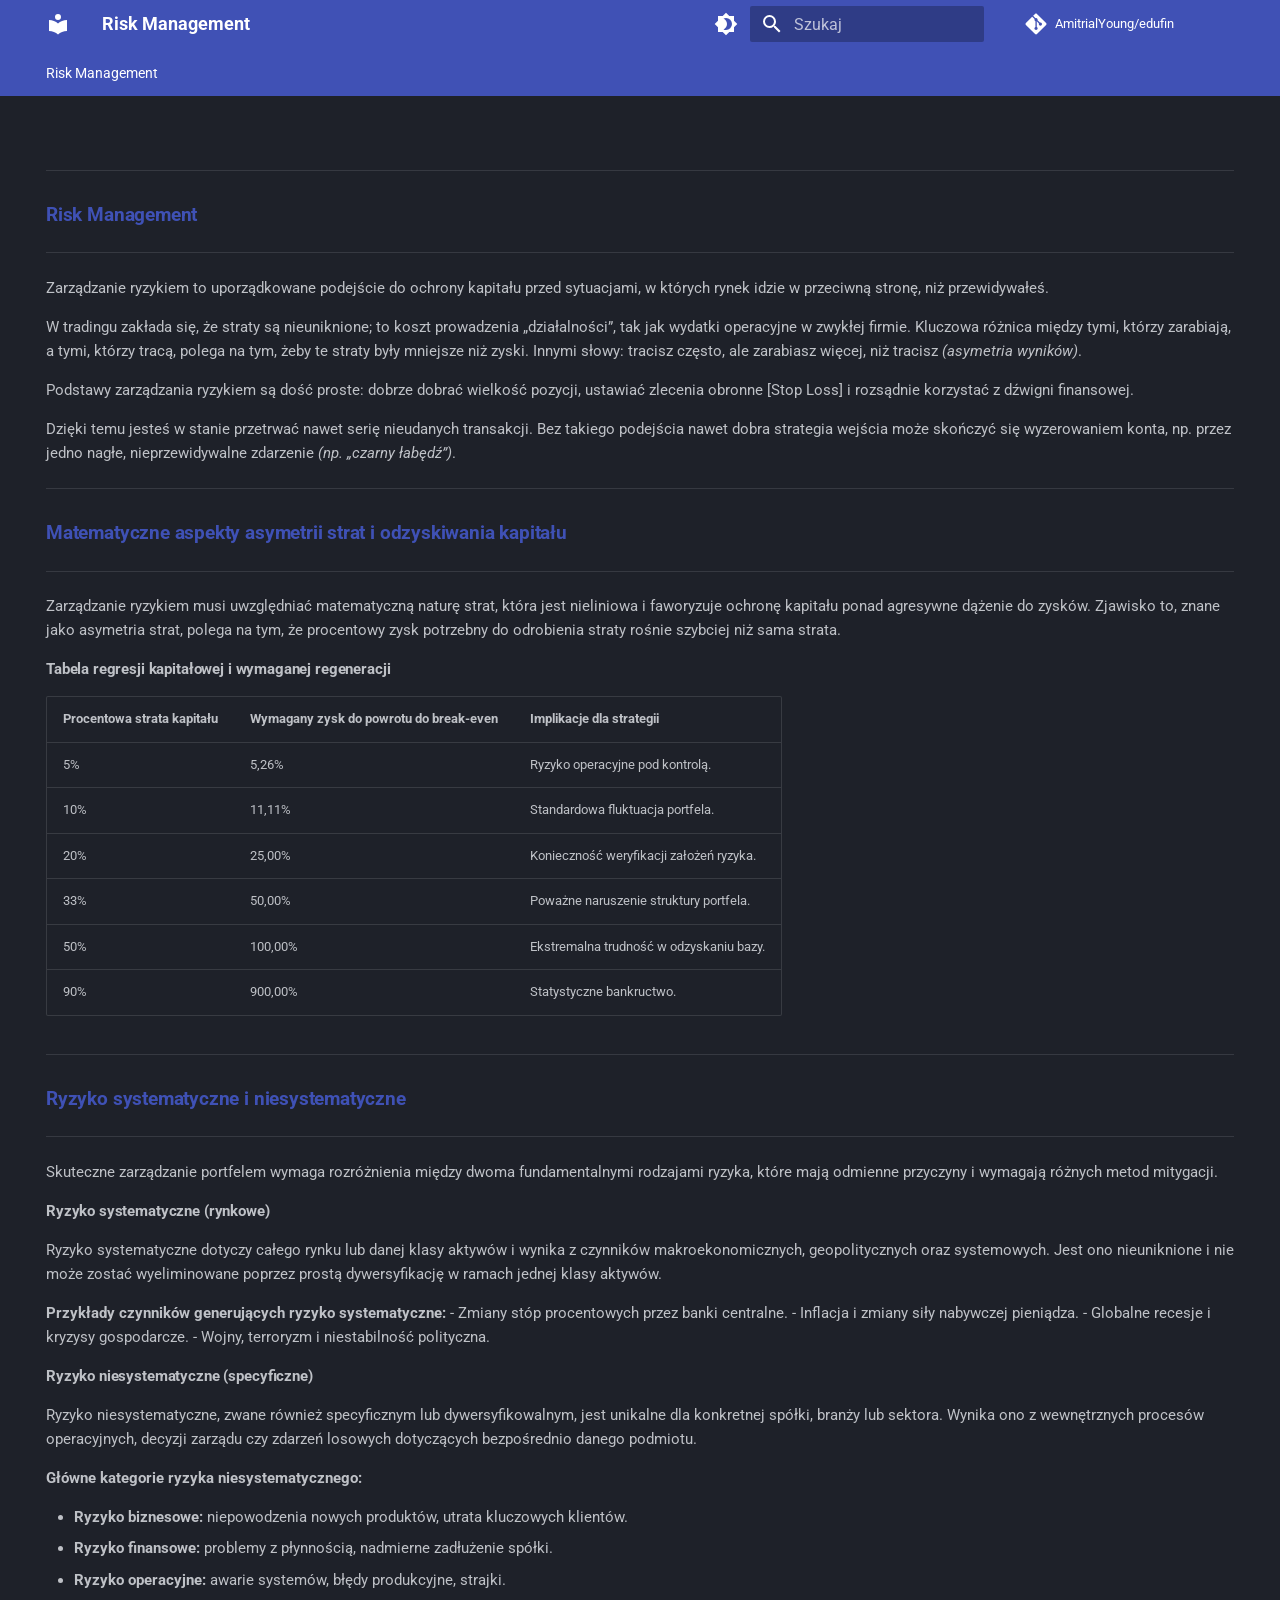
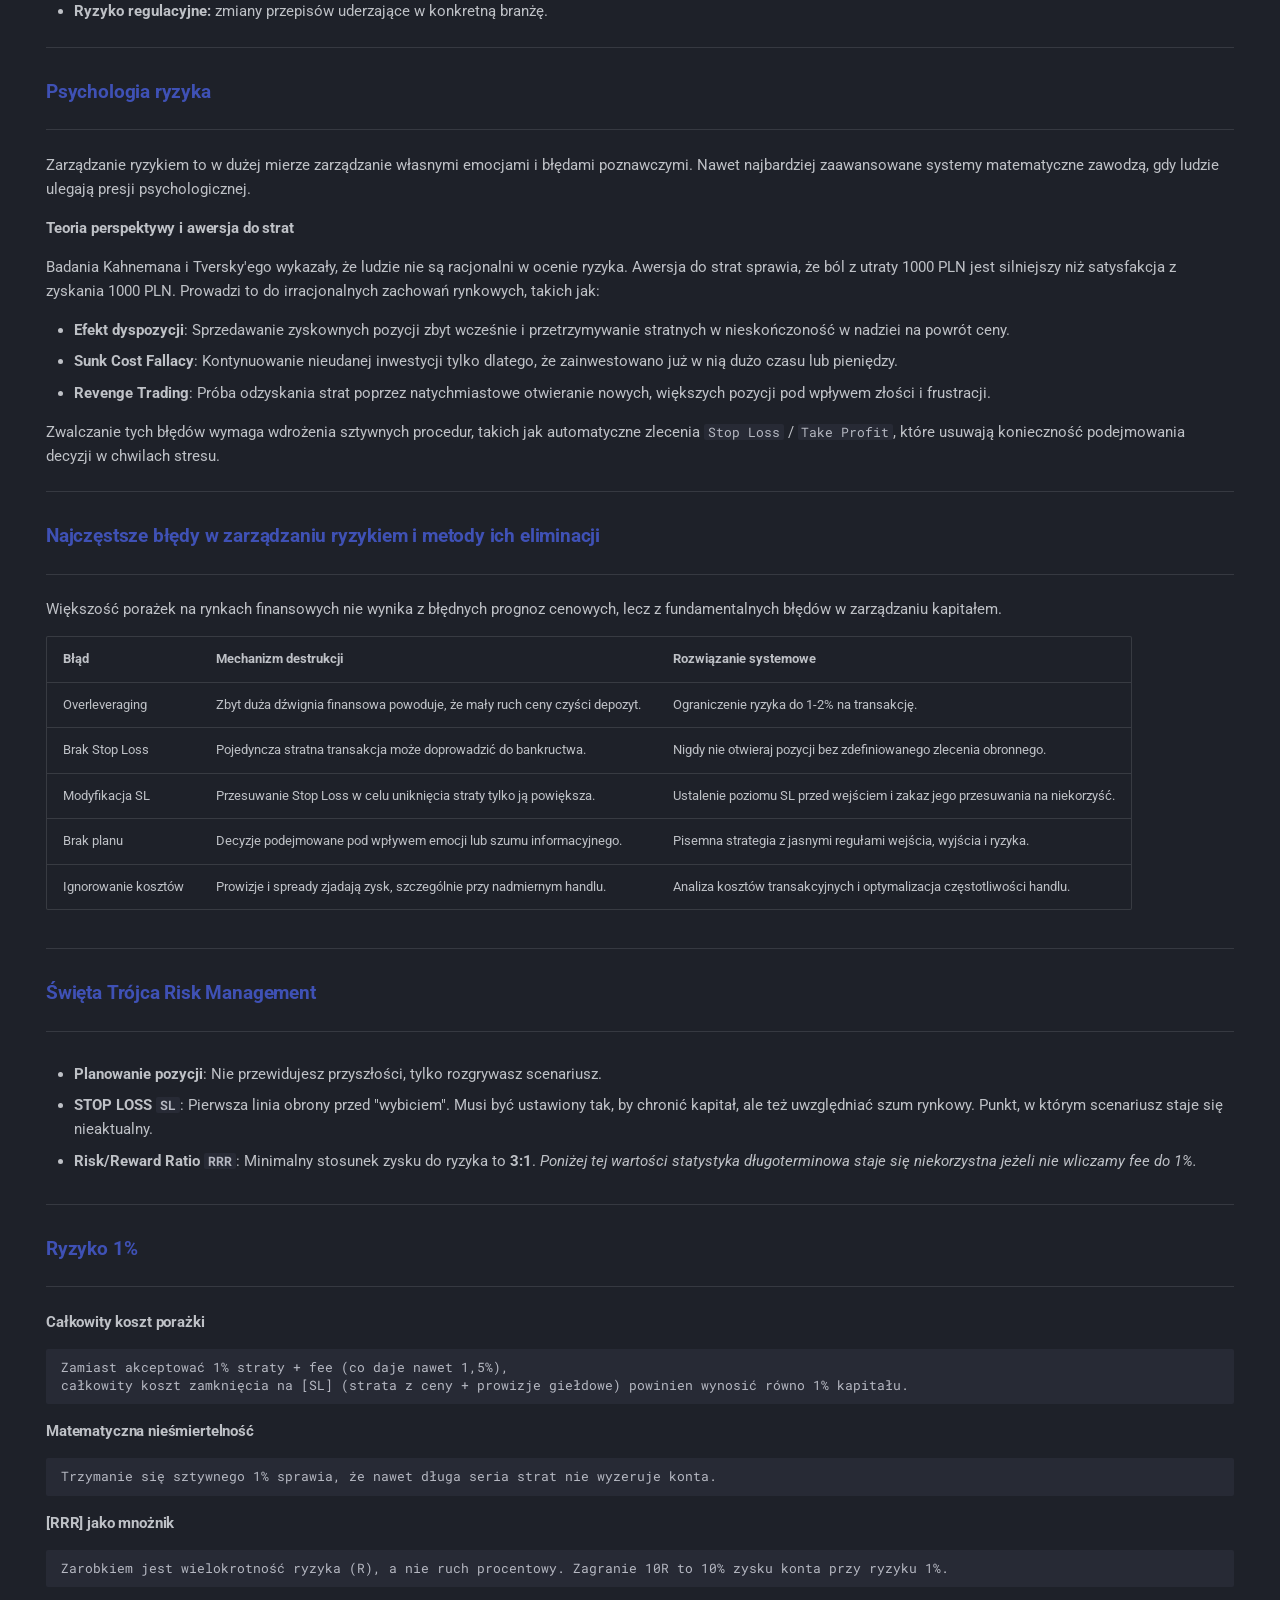
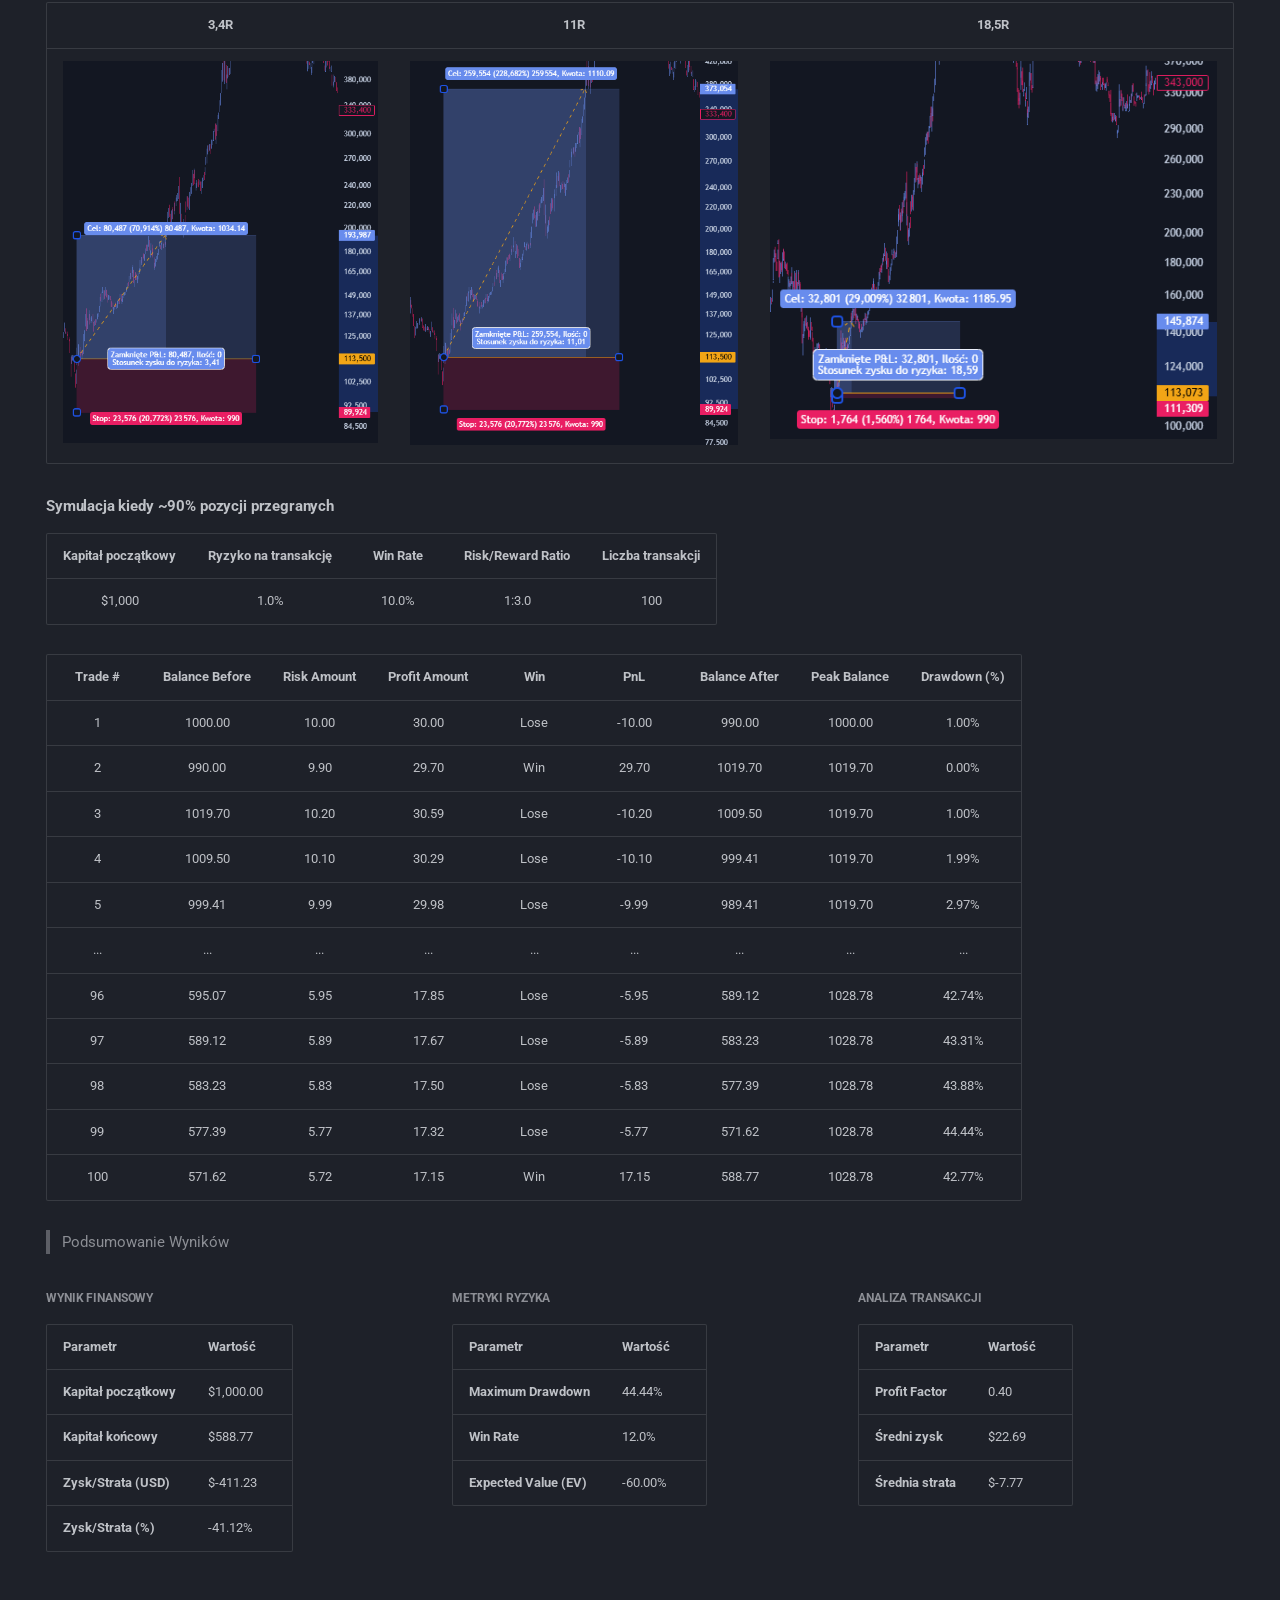
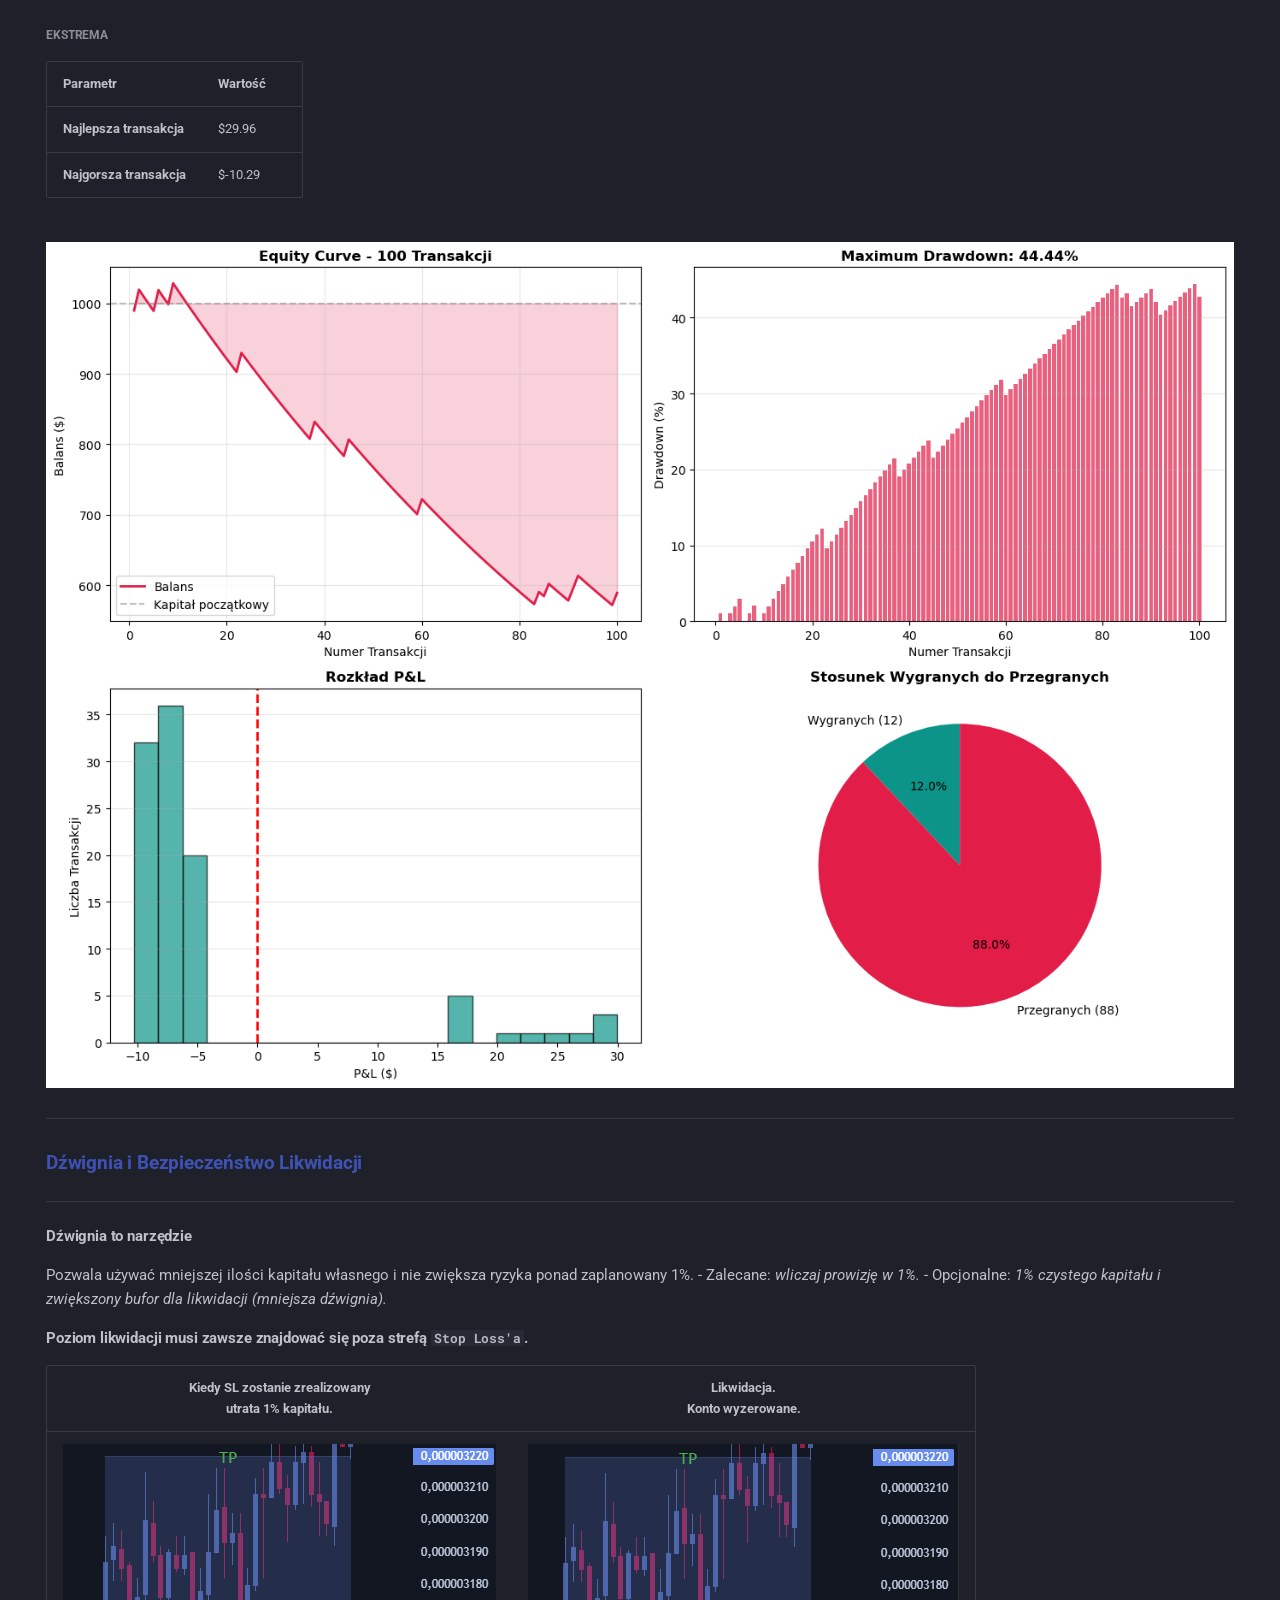
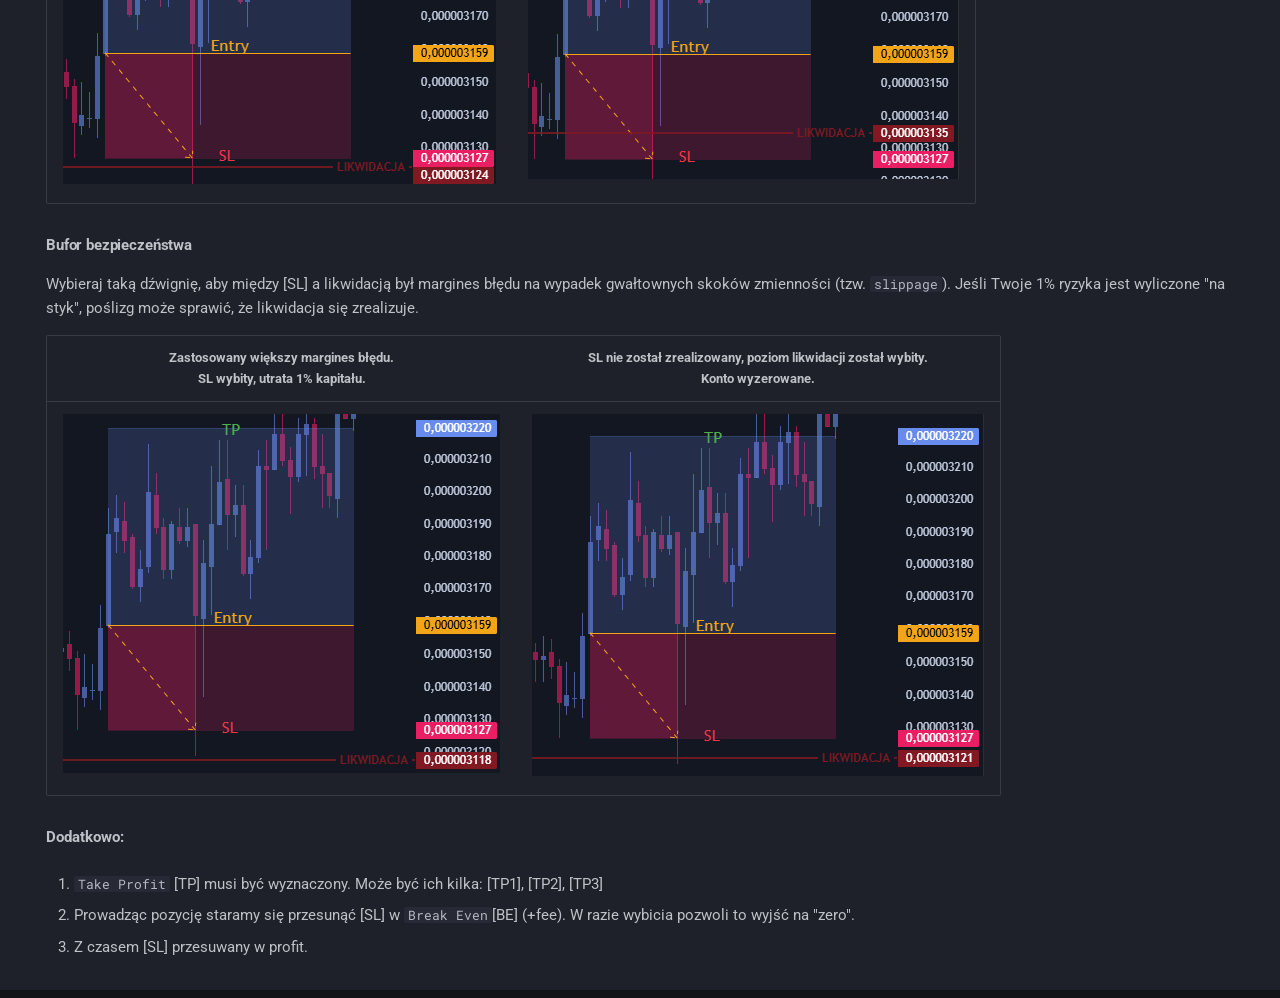
==== index.html @ 64fe470c "Deployed 97d16bc with MkDocs version: 1.6.1" ====
<!doctype html>
<html lang="pl" class="no-js">
  <head>
    
      <meta charset="utf-8">
      <meta name="viewport" content="width=device-width,initial-scale=1">
      
        <meta name="description" content="Projekty z obszaru edukacji finansowej, inwestowania, oszczędzania i zarządzania.">
      
      
        <meta name="author" content="Mariusz Wolak">
      
      
      
      
      
        
      
      
      <link rel="icon" href="assets/images/favicon.png">
      <meta name="generator" content="mkdocs-1.6.1, mkdocs-material-9.7.1">
    
    
      
        <title>Risk Management</title>
      
    
    
      <link rel="stylesheet" href="assets/stylesheets/main.484c7ddc.min.css">
      
        
        <link rel="stylesheet" href="assets/stylesheets/palette.ab4e12ef.min.css">
      
      


    
    
      
    
    
      
        
        
        <link rel="preconnect" href="https://fonts.gstatic.com" crossorigin>
        <link rel="stylesheet" href="https://fonts.googleapis.com/css?family=Roboto:300,300i,400,400i,700,700i%7CRoboto+Mono:400,400i,700,700i&display=fallback">
        <style>:root{--md-text-font:"Roboto";--md-code-font:"Roboto Mono"}</style>
      
    
    
      <link rel="stylesheet" href="stylesheets/extra.css">
    
    <script>__md_scope=new URL(".",location),__md_hash=e=>[...e].reduce(((e,_)=>(e<<5)-e+_.charCodeAt(0)),0),__md_get=(e,_=localStorage,t=__md_scope)=>JSON.parse(_.getItem(t.pathname+"."+e)),__md_set=(e,_,t=localStorage,a=__md_scope)=>{try{t.setItem(a.pathname+"."+e,JSON.stringify(_))}catch(e){}}</script>
    
      

    
    
  </head>
  
  
    
    
      
    
    
    
    
    <body dir="ltr" data-md-color-scheme="slate" data-md-color-primary="indigo" data-md-color-accent="indigo">
  
    
    <input class="md-toggle" data-md-toggle="drawer" type="checkbox" id="__drawer" autocomplete="off">
    <input class="md-toggle" data-md-toggle="search" type="checkbox" id="__search" autocomplete="off">
    <label class="md-overlay" for="__drawer"></label>
    <div data-md-component="skip">
      
        
        <a href="#risk-management" class="md-skip">
          Przejdź do treści
        </a>
      
    </div>
    <div data-md-component="announce">
      
    </div>
    
    
      

<header class="md-header" data-md-component="header">
  <nav class="md-header__inner md-grid" aria-label="Nagłówek">
    <a href="." title="Risk Management" class="md-header__button md-logo" aria-label="Risk Management" data-md-component="logo">
      
  
  <svg xmlns="http://www.w3.org/2000/svg" viewBox="0 0 24 24"><path d="M12 8a3 3 0 0 0 3-3 3 3 0 0 0-3-3 3 3 0 0 0-3 3 3 3 0 0 0 3 3m0 3.54C9.64 9.35 6.5 8 3 8v11c3.5 0 6.64 1.35 9 3.54 2.36-2.19 5.5-3.54 9-3.54V8c-3.5 0-6.64 1.35-9 3.54"/></svg>

    </a>
    <label class="md-header__button md-icon" for="__drawer">
      
      <svg xmlns="http://www.w3.org/2000/svg" viewBox="0 0 24 24"><path d="M3 6h18v2H3zm0 5h18v2H3zm0 5h18v2H3z"/></svg>
    </label>
    <div class="md-header__title" data-md-component="header-title">
      <div class="md-header__ellipsis">
        <div class="md-header__topic">
          <span class="md-ellipsis">
            Risk Management
          </span>
        </div>
        <div class="md-header__topic" data-md-component="header-topic">
          <span class="md-ellipsis">
            
              Risk Management
            
          </span>
        </div>
      </div>
    </div>
    
      
        <form class="md-header__option" data-md-component="palette">
  
    
    
    
    <input class="md-option" data-md-color-media="" data-md-color-scheme="slate" data-md-color-primary="indigo" data-md-color-accent="indigo"  aria-label="Tryb jasny"  type="radio" name="__palette" id="__palette_0">
    
      <label class="md-header__button md-icon" title="Tryb jasny" for="__palette_1" hidden>
        <svg xmlns="http://www.w3.org/2000/svg" viewBox="0 0 24 24"><path d="M12 18c-.89 0-1.74-.2-2.5-.55C11.56 16.5 13 14.42 13 12s-1.44-4.5-3.5-5.45C10.26 6.2 11.11 6 12 6a6 6 0 0 1 6 6 6 6 0 0 1-6 6m8-9.31V4h-4.69L12 .69 8.69 4H4v4.69L.69 12 4 15.31V20h4.69L12 23.31 15.31 20H20v-4.69L23.31 12z"/></svg>
      </label>
    
  
    
    
    
    <input class="md-option" data-md-color-media="" data-md-color-scheme="default" data-md-color-primary="indigo" data-md-color-accent="indigo"  aria-label="Tryb ciemny"  type="radio" name="__palette" id="__palette_1">
    
      <label class="md-header__button md-icon" title="Tryb ciemny" for="__palette_0" hidden>
        <svg xmlns="http://www.w3.org/2000/svg" viewBox="0 0 24 24"><path d="M12 8a4 4 0 0 0-4 4 4 4 0 0 0 4 4 4 4 0 0 0 4-4 4 4 0 0 0-4-4m0 10a6 6 0 0 1-6-6 6 6 0 0 1 6-6 6 6 0 0 1 6 6 6 6 0 0 1-6 6m8-9.31V4h-4.69L12 .69 8.69 4H4v4.69L.69 12 4 15.31V20h4.69L12 23.31 15.31 20H20v-4.69L23.31 12z"/></svg>
      </label>
    
  
</form>
      
    
    
      <script>var palette=__md_get("__palette");if(palette&&palette.color){if("(prefers-color-scheme)"===palette.color.media){var media=matchMedia("(prefers-color-scheme: light)"),input=document.querySelector(media.matches?"[data-md-color-media='(prefers-color-scheme: light)']":"[data-md-color-media='(prefers-color-scheme: dark)']");palette.color.media=input.getAttribute("data-md-color-media"),palette.color.scheme=input.getAttribute("data-md-color-scheme"),palette.color.primary=input.getAttribute("data-md-color-primary"),palette.color.accent=input.getAttribute("data-md-color-accent")}for(var[key,value]of Object.entries(palette.color))document.body.setAttribute("data-md-color-"+key,value)}</script>
    
    
    
      
      
        <label class="md-header__button md-icon" for="__search">
          
          <svg xmlns="http://www.w3.org/2000/svg" viewBox="0 0 24 24"><path d="M9.5 3A6.5 6.5 0 0 1 16 9.5c0 1.61-.59 3.09-1.56 4.23l.27.27h.79l5 5-1.5 1.5-5-5v-.79l-.27-.27A6.52 6.52 0 0 1 9.5 16 6.5 6.5 0 0 1 3 9.5 6.5 6.5 0 0 1 9.5 3m0 2C7 5 5 7 5 9.5S7 14 9.5 14 14 12 14 9.5 12 5 9.5 5"/></svg>
        </label>
        <div class="md-search" data-md-component="search" role="dialog">
  <label class="md-search__overlay" for="__search"></label>
  <div class="md-search__inner" role="search">
    <form class="md-search__form" name="search">
      <input type="text" class="md-search__input" name="query" aria-label="Szukaj" placeholder="Szukaj" autocapitalize="off" autocorrect="off" autocomplete="off" spellcheck="false" data-md-component="search-query" required>
      <label class="md-search__icon md-icon" for="__search">
        
        <svg xmlns="http://www.w3.org/2000/svg" viewBox="0 0 24 24"><path d="M9.5 3A6.5 6.5 0 0 1 16 9.5c0 1.61-.59 3.09-1.56 4.23l.27.27h.79l5 5-1.5 1.5-5-5v-.79l-.27-.27A6.52 6.52 0 0 1 9.5 16 6.5 6.5 0 0 1 3 9.5 6.5 6.5 0 0 1 9.5 3m0 2C7 5 5 7 5 9.5S7 14 9.5 14 14 12 14 9.5 12 5 9.5 5"/></svg>
        
        <svg xmlns="http://www.w3.org/2000/svg" viewBox="0 0 24 24"><path d="M20 11v2H8l5.5 5.5-1.42 1.42L4.16 12l7.92-7.92L13.5 5.5 8 11z"/></svg>
      </label>
      <nav class="md-search__options" aria-label="Szukaj">
        
        <button type="reset" class="md-search__icon md-icon" title="Wyczyść" aria-label="Wyczyść" tabindex="-1">
          
          <svg xmlns="http://www.w3.org/2000/svg" viewBox="0 0 24 24"><path d="M19 6.41 17.59 5 12 10.59 6.41 5 5 6.41 10.59 12 5 17.59 6.41 19 12 13.41 17.59 19 19 17.59 13.41 12z"/></svg>
        </button>
      </nav>
      
    </form>
    <div class="md-search__output">
      <div class="md-search__scrollwrap" tabindex="0" data-md-scrollfix>
        <div class="md-search-result" data-md-component="search-result">
          <div class="md-search-result__meta">
            Inicjowanie wyszukiwania
          </div>
          <ol class="md-search-result__list" role="presentation"></ol>
        </div>
      </div>
    </div>
  </div>
</div>
      
    
    
      <div class="md-header__source">
        <a href="https://github.com/AmitrialYoung/edufin" title="Przejdź do repozytorium" class="md-source" data-md-component="source">
  <div class="md-source__icon md-icon">
    
    <svg xmlns="http://www.w3.org/2000/svg" viewBox="0 0 448 512"><!--! Font Awesome Free 7.1.0 by @fontawesome - https://fontawesome.com License - https://fontawesome.com/license/free (Icons: CC BY 4.0, Fonts: SIL OFL 1.1, Code: MIT License) Copyright 2025 Fonticons, Inc.--><path d="M439.6 236.1 244 40.5c-5.4-5.5-12.8-8.5-20.4-8.5s-15 3-20.4 8.4L162.5 81l51.5 51.5c27.1-9.1 52.7 16.8 43.4 43.7l49.7 49.7c34.2-11.8 61.2 31 35.5 56.7-26.5 26.5-70.2-2.9-56-37.3L240.3 199v121.9c25.3 12.5 22.3 41.8 9.1 55-6.4 6.4-15.2 10.1-24.3 10.1s-17.8-3.6-24.3-10.1c-17.6-17.6-11.1-46.9 11.2-56v-123c-20.8-8.5-24.6-30.7-18.6-45L142.6 101 8.5 235.1C3 240.6 0 247.9 0 255.5s3 15 8.5 20.4l195.6 195.7c5.4 5.4 12.7 8.4 20.4 8.4s15-3 20.4-8.4l194.7-194.7c5.4-5.4 8.4-12.8 8.4-20.4s-3-15-8.4-20.4"/></svg>
  </div>
  <div class="md-source__repository">
    AmitrialYoung/edufin
  </div>
</a>
      </div>
    
  </nav>
  
</header>
    
    <div class="md-container" data-md-component="container">
      
      
        
          
            
<nav class="md-tabs" aria-label="Zakładki" data-md-component="tabs">
  <div class="md-grid">
    <ul class="md-tabs__list">
      
        
  
  
  
    
  
  
    <li class="md-tabs__item md-tabs__item--active">
      <a href="." class="md-tabs__link">
        
  
  
    
  
  Risk Management

      </a>
    </li>
  

      
    </ul>
  </div>
</nav>
          
        
      
      <main class="md-main" data-md-component="main">
        <div class="md-main__inner md-grid">
          
            
              
                
              
              <div class="md-sidebar md-sidebar--primary" data-md-component="sidebar" data-md-type="navigation" hidden>
                <div class="md-sidebar__scrollwrap">
                  <div class="md-sidebar__inner">
                    


  


<nav class="md-nav md-nav--primary md-nav--lifted" aria-label="Nawigacja" data-md-level="0">
  <label class="md-nav__title" for="__drawer">
    <a href="." title="Risk Management" class="md-nav__button md-logo" aria-label="Risk Management" data-md-component="logo">
      
  
  <svg xmlns="http://www.w3.org/2000/svg" viewBox="0 0 24 24"><path d="M12 8a3 3 0 0 0 3-3 3 3 0 0 0-3-3 3 3 0 0 0-3 3 3 3 0 0 0 3 3m0 3.54C9.64 9.35 6.5 8 3 8v11c3.5 0 6.64 1.35 9 3.54 2.36-2.19 5.5-3.54 9-3.54V8c-3.5 0-6.64 1.35-9 3.54"/></svg>

    </a>
    Risk Management
  </label>
  
    <div class="md-nav__source">
      <a href="https://github.com/AmitrialYoung/edufin" title="Przejdź do repozytorium" class="md-source" data-md-component="source">
  <div class="md-source__icon md-icon">
    
    <svg xmlns="http://www.w3.org/2000/svg" viewBox="0 0 448 512"><!--! Font Awesome Free 7.1.0 by @fontawesome - https://fontawesome.com License - https://fontawesome.com/license/free (Icons: CC BY 4.0, Fonts: SIL OFL 1.1, Code: MIT License) Copyright 2025 Fonticons, Inc.--><path d="M439.6 236.1 244 40.5c-5.4-5.5-12.8-8.5-20.4-8.5s-15 3-20.4 8.4L162.5 81l51.5 51.5c27.1-9.1 52.7 16.8 43.4 43.7l49.7 49.7c34.2-11.8 61.2 31 35.5 56.7-26.5 26.5-70.2-2.9-56-37.3L240.3 199v121.9c25.3 12.5 22.3 41.8 9.1 55-6.4 6.4-15.2 10.1-24.3 10.1s-17.8-3.6-24.3-10.1c-17.6-17.6-11.1-46.9 11.2-56v-123c-20.8-8.5-24.6-30.7-18.6-45L142.6 101 8.5 235.1C3 240.6 0 247.9 0 255.5s3 15 8.5 20.4l195.6 195.7c5.4 5.4 12.7 8.4 20.4 8.4s15-3 20.4-8.4l194.7-194.7c5.4-5.4 8.4-12.8 8.4-20.4s-3-15-8.4-20.4"/></svg>
  </div>
  <div class="md-source__repository">
    AmitrialYoung/edufin
  </div>
</a>
    </div>
  
  <ul class="md-nav__list" data-md-scrollfix>
    
      
      
  
  
    
  
  
  
    <li class="md-nav__item md-nav__item--active">
      
      <input class="md-nav__toggle md-toggle" type="checkbox" id="__toc">
      
      
      
        <label class="md-nav__link md-nav__link--active" for="__toc">
          
  
  
  <span class="md-ellipsis">
    
  
    Risk Management
  

    
  </span>
  
  

          <span class="md-nav__icon md-icon"></span>
        </label>
      
      <a href="." class="md-nav__link md-nav__link--active">
        
  
  
  <span class="md-ellipsis">
    
  
    Risk Management
  

    
  </span>
  
  

      </a>
      
        

<nav class="md-nav md-nav--secondary" aria-label="Spis treści">
  
  
  
  
    <label class="md-nav__title" for="__toc">
      <span class="md-nav__icon md-icon"></span>
      Spis treści
    </label>
    <ul class="md-nav__list" data-md-component="toc" data-md-scrollfix>
      
        <li class="md-nav__item">
  <a href="#risk-management" class="md-nav__link">
    <span class="md-ellipsis">
      
        Risk Management
      
    </span>
  </a>
  
</li>
      
        <li class="md-nav__item">
  <a href="#matematyczne-aspekty-asymetrii-strat-i-odzyskiwania-kapitau" class="md-nav__link">
    <span class="md-ellipsis">
      
        Matematyczne aspekty asymetrii strat i odzyskiwania kapitału
      
    </span>
  </a>
  
    <nav class="md-nav" aria-label="Matematyczne aspekty asymetrii strat i odzyskiwania kapitału">
      <ul class="md-nav__list">
        
          <li class="md-nav__item">
  <a href="#tabela-regresji-kapitaowej-i-wymaganej-regeneracji" class="md-nav__link">
    <span class="md-ellipsis">
      
        Tabela regresji kapitałowej i wymaganej regeneracji
      
    </span>
  </a>
  
</li>
        
      </ul>
    </nav>
  
</li>
      
        <li class="md-nav__item">
  <a href="#ryzyko-systematyczne-i-niesystematyczne" class="md-nav__link">
    <span class="md-ellipsis">
      
        Ryzyko systematyczne i niesystematyczne
      
    </span>
  </a>
  
    <nav class="md-nav" aria-label="Ryzyko systematyczne i niesystematyczne">
      <ul class="md-nav__list">
        
          <li class="md-nav__item">
  <a href="#ryzyko-systematyczne-rynkowe" class="md-nav__link">
    <span class="md-ellipsis">
      
        Ryzyko systematyczne (rynkowe)
      
    </span>
  </a>
  
</li>
        
          <li class="md-nav__item">
  <a href="#ryzyko-niesystematyczne-specyficzne" class="md-nav__link">
    <span class="md-ellipsis">
      
        Ryzyko niesystematyczne (specyficzne)
      
    </span>
  </a>
  
</li>
        
      </ul>
    </nav>
  
</li>
      
        <li class="md-nav__item">
  <a href="#psychologia-ryzyka" class="md-nav__link">
    <span class="md-ellipsis">
      
        Psychologia ryzyka
      
    </span>
  </a>
  
    <nav class="md-nav" aria-label="Psychologia ryzyka">
      <ul class="md-nav__list">
        
          <li class="md-nav__item">
  <a href="#teoria-perspektywy-i-awersja-do-strat" class="md-nav__link">
    <span class="md-ellipsis">
      
        Teoria perspektywy i awersja do strat
      
    </span>
  </a>
  
</li>
        
      </ul>
    </nav>
  
</li>
      
        <li class="md-nav__item">
  <a href="#najczestsze-bedy-w-zarzadzaniu-ryzykiem-i-metody-ich-eliminacji" class="md-nav__link">
    <span class="md-ellipsis">
      
        Najczęstsze błędy w zarządzaniu ryzykiem i metody ich eliminacji
      
    </span>
  </a>
  
</li>
      
        <li class="md-nav__item">
  <a href="#swieta-trojca-risk-management" class="md-nav__link">
    <span class="md-ellipsis">
      
        Święta Trójca Risk Management
      
    </span>
  </a>
  
</li>
      
        <li class="md-nav__item">
  <a href="#ryzyko-1" class="md-nav__link">
    <span class="md-ellipsis">
      
        Ryzyko 1%
      
    </span>
  </a>
  
    <nav class="md-nav" aria-label="Ryzyko 1%">
      <ul class="md-nav__list">
        
          <li class="md-nav__item">
  <a href="#cakowity-koszt-porazki" class="md-nav__link">
    <span class="md-ellipsis">
      
        Całkowity koszt porażki
      
    </span>
  </a>
  
</li>
        
          <li class="md-nav__item">
  <a href="#matematyczna-niesmiertelnosc" class="md-nav__link">
    <span class="md-ellipsis">
      
        Matematyczna nieśmiertelność
      
    </span>
  </a>
  
</li>
        
          <li class="md-nav__item">
  <a href="#rrr-jako-mnoznik" class="md-nav__link">
    <span class="md-ellipsis">
      
        [RRR] jako mnożnik
      
    </span>
  </a>
  
</li>
        
          <li class="md-nav__item">
  <a href="#symulacja-kiedy-90-pozycji-przegranych" class="md-nav__link">
    <span class="md-ellipsis">
      
        Symulacja kiedy ~90% pozycji przegranych
      
    </span>
  </a>
  
    <nav class="md-nav" aria-label="Symulacja kiedy ~90% pozycji przegranych">
      <ul class="md-nav__list">
        
          <li class="md-nav__item">
  <a href="#wynik-finansowy" class="md-nav__link">
    <span class="md-ellipsis">
      
        Wynik Finansowy
      
    </span>
  </a>
  
</li>
        
          <li class="md-nav__item">
  <a href="#metryki-ryzyka" class="md-nav__link">
    <span class="md-ellipsis">
      
        Metryki Ryzyka
      
    </span>
  </a>
  
</li>
        
          <li class="md-nav__item">
  <a href="#analiza-transakcji" class="md-nav__link">
    <span class="md-ellipsis">
      
        Analiza Transakcji
      
    </span>
  </a>
  
</li>
        
          <li class="md-nav__item">
  <a href="#ekstrema" class="md-nav__link">
    <span class="md-ellipsis">
      
        Ekstrema
      
    </span>
  </a>
  
</li>
        
      </ul>
    </nav>
  
</li>
        
      </ul>
    </nav>
  
</li>
      
        <li class="md-nav__item">
  <a href="#dzwignia-i-bezpieczenstwo-likwidacji" class="md-nav__link">
    <span class="md-ellipsis">
      
        Dźwignia i Bezpieczeństwo Likwidacji
      
    </span>
  </a>
  
    <nav class="md-nav" aria-label="Dźwignia i Bezpieczeństwo Likwidacji">
      <ul class="md-nav__list">
        
          <li class="md-nav__item">
  <a href="#dzwignia-to-narzedzie" class="md-nav__link">
    <span class="md-ellipsis">
      
        Dźwignia to narzędzie
      
    </span>
  </a>
  
</li>
        
          <li class="md-nav__item">
  <a href="#poziom-likwidacji-musi-zawsze-znajdowac-sie-poza-strefa-stop-lossa" class="md-nav__link">
    <span class="md-ellipsis">
      
        Poziom likwidacji musi zawsze znajdować się poza strefą Stop Loss'a.
      
    </span>
  </a>
  
</li>
        
          <li class="md-nav__item">
  <a href="#bufor-bezpieczenstwa" class="md-nav__link">
    <span class="md-ellipsis">
      
        Bufor bezpieczeństwa
      
    </span>
  </a>
  
</li>
        
      </ul>
    </nav>
  
</li>
      
    </ul>
  
</nav>
      
    </li>
  

    
  </ul>
</nav>
                  </div>
                </div>
              </div>
            
            
              
                
              
              <div class="md-sidebar md-sidebar--secondary" data-md-component="sidebar" data-md-type="toc" hidden>
                <div class="md-sidebar__scrollwrap">
                  <div class="md-sidebar__inner">
                    

<nav class="md-nav md-nav--secondary" aria-label="Spis treści">
  
  
  
  
    <label class="md-nav__title" for="__toc">
      <span class="md-nav__icon md-icon"></span>
      Spis treści
    </label>
    <ul class="md-nav__list" data-md-component="toc" data-md-scrollfix>
      
        <li class="md-nav__item">
  <a href="#risk-management" class="md-nav__link">
    <span class="md-ellipsis">
      
        Risk Management
      
    </span>
  </a>
  
</li>
      
        <li class="md-nav__item">
  <a href="#matematyczne-aspekty-asymetrii-strat-i-odzyskiwania-kapitau" class="md-nav__link">
    <span class="md-ellipsis">
      
        Matematyczne aspekty asymetrii strat i odzyskiwania kapitału
      
    </span>
  </a>
  
    <nav class="md-nav" aria-label="Matematyczne aspekty asymetrii strat i odzyskiwania kapitału">
      <ul class="md-nav__list">
        
          <li class="md-nav__item">
  <a href="#tabela-regresji-kapitaowej-i-wymaganej-regeneracji" class="md-nav__link">
    <span class="md-ellipsis">
      
        Tabela regresji kapitałowej i wymaganej regeneracji
      
    </span>
  </a>
  
</li>
        
      </ul>
    </nav>
  
</li>
      
        <li class="md-nav__item">
  <a href="#ryzyko-systematyczne-i-niesystematyczne" class="md-nav__link">
    <span class="md-ellipsis">
      
        Ryzyko systematyczne i niesystematyczne
      
    </span>
  </a>
  
    <nav class="md-nav" aria-label="Ryzyko systematyczne i niesystematyczne">
      <ul class="md-nav__list">
        
          <li class="md-nav__item">
  <a href="#ryzyko-systematyczne-rynkowe" class="md-nav__link">
    <span class="md-ellipsis">
      
        Ryzyko systematyczne (rynkowe)
      
    </span>
  </a>
  
</li>
        
          <li class="md-nav__item">
  <a href="#ryzyko-niesystematyczne-specyficzne" class="md-nav__link">
    <span class="md-ellipsis">
      
        Ryzyko niesystematyczne (specyficzne)
      
    </span>
  </a>
  
</li>
        
      </ul>
    </nav>
  
</li>
      
        <li class="md-nav__item">
  <a href="#psychologia-ryzyka" class="md-nav__link">
    <span class="md-ellipsis">
      
        Psychologia ryzyka
      
    </span>
  </a>
  
    <nav class="md-nav" aria-label="Psychologia ryzyka">
      <ul class="md-nav__list">
        
          <li class="md-nav__item">
  <a href="#teoria-perspektywy-i-awersja-do-strat" class="md-nav__link">
    <span class="md-ellipsis">
      
        Teoria perspektywy i awersja do strat
      
    </span>
  </a>
  
</li>
        
      </ul>
    </nav>
  
</li>
      
        <li class="md-nav__item">
  <a href="#najczestsze-bedy-w-zarzadzaniu-ryzykiem-i-metody-ich-eliminacji" class="md-nav__link">
    <span class="md-ellipsis">
      
        Najczęstsze błędy w zarządzaniu ryzykiem i metody ich eliminacji
      
    </span>
  </a>
  
</li>
      
        <li class="md-nav__item">
  <a href="#swieta-trojca-risk-management" class="md-nav__link">
    <span class="md-ellipsis">
      
        Święta Trójca Risk Management
      
    </span>
  </a>
  
</li>
      
        <li class="md-nav__item">
  <a href="#ryzyko-1" class="md-nav__link">
    <span class="md-ellipsis">
      
        Ryzyko 1%
      
    </span>
  </a>
  
    <nav class="md-nav" aria-label="Ryzyko 1%">
      <ul class="md-nav__list">
        
          <li class="md-nav__item">
  <a href="#cakowity-koszt-porazki" class="md-nav__link">
    <span class="md-ellipsis">
      
        Całkowity koszt porażki
      
    </span>
  </a>
  
</li>
        
          <li class="md-nav__item">
  <a href="#matematyczna-niesmiertelnosc" class="md-nav__link">
    <span class="md-ellipsis">
      
        Matematyczna nieśmiertelność
      
    </span>
  </a>
  
</li>
        
          <li class="md-nav__item">
  <a href="#rrr-jako-mnoznik" class="md-nav__link">
    <span class="md-ellipsis">
      
        [RRR] jako mnożnik
      
    </span>
  </a>
  
</li>
        
          <li class="md-nav__item">
  <a href="#symulacja-kiedy-90-pozycji-przegranych" class="md-nav__link">
    <span class="md-ellipsis">
      
        Symulacja kiedy ~90% pozycji przegranych
      
    </span>
  </a>
  
    <nav class="md-nav" aria-label="Symulacja kiedy ~90% pozycji przegranych">
      <ul class="md-nav__list">
        
          <li class="md-nav__item">
  <a href="#wynik-finansowy" class="md-nav__link">
    <span class="md-ellipsis">
      
        Wynik Finansowy
      
    </span>
  </a>
  
</li>
        
          <li class="md-nav__item">
  <a href="#metryki-ryzyka" class="md-nav__link">
    <span class="md-ellipsis">
      
        Metryki Ryzyka
      
    </span>
  </a>
  
</li>
        
          <li class="md-nav__item">
  <a href="#analiza-transakcji" class="md-nav__link">
    <span class="md-ellipsis">
      
        Analiza Transakcji
      
    </span>
  </a>
  
</li>
        
          <li class="md-nav__item">
  <a href="#ekstrema" class="md-nav__link">
    <span class="md-ellipsis">
      
        Ekstrema
      
    </span>
  </a>
  
</li>
        
      </ul>
    </nav>
  
</li>
        
      </ul>
    </nav>
  
</li>
      
        <li class="md-nav__item">
  <a href="#dzwignia-i-bezpieczenstwo-likwidacji" class="md-nav__link">
    <span class="md-ellipsis">
      
        Dźwignia i Bezpieczeństwo Likwidacji
      
    </span>
  </a>
  
    <nav class="md-nav" aria-label="Dźwignia i Bezpieczeństwo Likwidacji">
      <ul class="md-nav__list">
        
          <li class="md-nav__item">
  <a href="#dzwignia-to-narzedzie" class="md-nav__link">
    <span class="md-ellipsis">
      
        Dźwignia to narzędzie
      
    </span>
  </a>
  
</li>
        
          <li class="md-nav__item">
  <a href="#poziom-likwidacji-musi-zawsze-znajdowac-sie-poza-strefa-stop-lossa" class="md-nav__link">
    <span class="md-ellipsis">
      
        Poziom likwidacji musi zawsze znajdować się poza strefą Stop Loss'a.
      
    </span>
  </a>
  
</li>
        
          <li class="md-nav__item">
  <a href="#bufor-bezpieczenstwa" class="md-nav__link">
    <span class="md-ellipsis">
      
        Bufor bezpieczeństwa
      
    </span>
  </a>
  
</li>
        
      </ul>
    </nav>
  
</li>
      
    </ul>
  
</nav>
                  </div>
                </div>
              </div>
            
          
          
            <div class="md-content" data-md-component="content">
              
              <article class="md-content__inner md-typeset">
                
                  
  



  
  


  <h1>Risk Management</h1>

<hr />
<h3 id="risk-management"><strong>Risk Management</strong></h3>
<hr />
<p>Zarządzanie ryzykiem to uporządkowane podejście do ochrony kapitału przed sytuacjami, w których rynek idzie w przeciwną stronę, niż przewidywałeś.</p>
<p>W tradingu zakłada się, że straty są nieuniknione; to koszt prowadzenia „działalności”, tak jak wydatki operacyjne w zwykłej firmie. Kluczowa różnica między tymi, którzy zarabiają, a tymi, którzy tracą, polega na tym, żeby te straty były mniejsze niż zyski. Innymi słowy: tracisz często, ale zarabiasz więcej, niż tracisz <em>(asymetria wyników)</em>.</p>
<p>Podstawy zarządzania ryzykiem są dość proste: dobrze dobrać wielkość pozycji, ustawiać zlecenia obronne [Stop Loss] i rozsądnie korzystać z dźwigni finansowej.</p>
<p>Dzięki temu jesteś w stanie przetrwać nawet serię nieudanych transakcji. Bez takiego podejścia nawet dobra strategia wejścia może skończyć się wyzerowaniem konta, np. przez jedno nagłe, nieprzewidywalne zdarzenie <em>(np. „czarny łabędź”)</em>.</p>
<hr />
<h3 id="matematyczne-aspekty-asymetrii-strat-i-odzyskiwania-kapitau"><strong>Matematyczne aspekty asymetrii strat i odzyskiwania kapitału</strong></h3>
<hr />
<p>Zarządzanie ryzykiem musi uwzględniać matematyczną naturę strat, która jest nieliniowa i faworyzuje ochronę kapitału ponad agresywne dążenie do zysków. Zjawisko to, znane jako asymetria strat, polega na tym, że procentowy zysk potrzebny do odrobienia straty rośnie szybciej niż sama strata.</p>
<h4 id="tabela-regresji-kapitaowej-i-wymaganej-regeneracji">Tabela regresji kapitałowej i wymaganej regeneracji</h4>
<table>
<thead>
<tr>
<th>Procentowa strata kapitału</th>
<th>Wymagany zysk do powrotu do break-even</th>
<th>Implikacje dla strategii</th>
</tr>
</thead>
<tbody>
<tr>
<td>5%</td>
<td>5,26%</td>
<td>Ryzyko operacyjne pod kontrolą.</td>
</tr>
<tr>
<td>10%</td>
<td>11,11%</td>
<td>Standardowa fluktuacja portfela.</td>
</tr>
<tr>
<td>20%</td>
<td>25,00%</td>
<td>Konieczność weryfikacji założeń ryzyka.</td>
</tr>
<tr>
<td>33%</td>
<td>50,00%</td>
<td>Poważne naruszenie struktury portfela.</td>
</tr>
<tr>
<td>50%</td>
<td>100,00%</td>
<td>Ekstremalna trudność w odzyskaniu bazy.</td>
</tr>
<tr>
<td>90%</td>
<td>900,00%</td>
<td>Statystyczne bankructwo.</td>
</tr>
</tbody>
</table>
<hr />
<h3 id="ryzyko-systematyczne-i-niesystematyczne"><strong>Ryzyko systematyczne i niesystematyczne</strong></h3>
<hr />
<p>Skuteczne zarządzanie portfelem wymaga rozróżnienia między dwoma fundamentalnymi rodzajami ryzyka, które mają odmienne przyczyny i wymagają różnych metod mitygacji.</p>
<h4 id="ryzyko-systematyczne-rynkowe">Ryzyko systematyczne (rynkowe)</h4>
<p>Ryzyko systematyczne dotyczy całego rynku lub danej klasy aktywów i wynika z czynników makroekonomicznych, geopolitycznych oraz systemowych. Jest ono nieuniknione i nie może zostać wyeliminowane poprzez prostą dywersyfikację w ramach jednej klasy aktywów.</p>
<p><strong>Przykłady czynników generujących ryzyko systematyczne:</strong>
- Zmiany stóp procentowych przez banki centralne.
- Inflacja i zmiany siły nabywczej pieniądza.
- Globalne recesje i kryzysy gospodarcze.
- Wojny, terroryzm i niestabilność polityczna.</p>
<h4 id="ryzyko-niesystematyczne-specyficzne">Ryzyko niesystematyczne (specyficzne)</h4>
<p>Ryzyko niesystematyczne, zwane również specyficznym lub dywersyfikowalnym, jest unikalne dla konkretnej spółki, branży lub sektora. Wynika ono z wewnętrznych procesów operacyjnych, decyzji zarządu czy zdarzeń losowych dotyczących bezpośrednio danego podmiotu.</p>
<p><strong>Główne kategorie ryzyka niesystematycznego:</strong></p>
<ul>
<li><strong>Ryzyko biznesowe:</strong> niepowodzenia nowych produktów, utrata kluczowych klientów.</li>
<li><strong>Ryzyko finansowe:</strong> problemy z płynnością, nadmierne zadłużenie spółki.</li>
<li><strong>Ryzyko operacyjne:</strong> awarie systemów, błędy produkcyjne, strajki.</li>
<li><strong>Ryzyko regulacyjne:</strong> zmiany przepisów uderzające w konkretną branżę.</li>
</ul>
<hr />
<h3 id="psychologia-ryzyka"><strong>Psychologia ryzyka</strong></h3>
<hr />
<p>Zarządzanie ryzykiem to w dużej mierze zarządzanie własnymi emocjami i błędami poznawczymi. Nawet najbardziej zaawansowane systemy matematyczne zawodzą, gdy ludzie ulegają presji psychologicznej.</p>
<h4 id="teoria-perspektywy-i-awersja-do-strat">Teoria perspektywy i awersja do strat</h4>
<p>Badania Kahnemana i Tversky'ego wykazały, że ludzie nie są racjonalni w ocenie ryzyka. Awersja do strat sprawia, że ból z utraty 1000 PLN jest silniejszy niż satysfakcja z zyskania 1000 PLN. Prowadzi to do irracjonalnych zachowań rynkowych, takich jak:</p>
<ul>
<li><strong>Efekt dyspozycji</strong>: Sprzedawanie zyskownych pozycji zbyt wcześnie i przetrzymywanie stratnych w nieskończoność w nadziei na powrót ceny.</li>
<li><strong>Sunk Cost Fallacy</strong>: Kontynuowanie nieudanej inwestycji tylko dlatego, że zainwestowano już w nią dużo czasu lub pieniędzy.</li>
<li><strong>Revenge Trading</strong>: Próba odzyskania strat poprzez natychmiastowe otwieranie nowych, większych pozycji pod wpływem złości i frustracji.</li>
</ul>
<p>Zwalczanie tych błędów wymaga wdrożenia sztywnych procedur, takich jak automatyczne zlecenia <code>Stop Loss</code> / <code>Take Profit</code>, które usuwają konieczność podejmowania decyzji w chwilach stresu.</p>
<hr />
<h3 id="najczestsze-bedy-w-zarzadzaniu-ryzykiem-i-metody-ich-eliminacji"><strong>Najczęstsze błędy w zarządzaniu ryzykiem i metody ich eliminacji</strong></h3>
<hr />
<p>Większość porażek na rynkach finansowych nie wynika z błędnych prognoz cenowych, lecz z fundamentalnych błędów w zarządzaniu kapitałem.</p>
<table>
<thead>
<tr>
<th>Błąd</th>
<th>Mechanizm destrukcji</th>
<th>Rozwiązanie systemowe</th>
</tr>
</thead>
<tbody>
<tr>
<td>Overleveraging</td>
<td>Zbyt duża dźwignia finansowa powoduje, że mały ruch ceny czyści depozyt.</td>
<td>Ograniczenie ryzyka do 1-2% na transakcję.</td>
</tr>
<tr>
<td>Brak Stop Loss</td>
<td>Pojedyncza stratna transakcja może doprowadzić do bankructwa.</td>
<td>Nigdy nie otwieraj pozycji bez zdefiniowanego zlecenia obronnego.</td>
</tr>
<tr>
<td>Modyfikacja SL</td>
<td>Przesuwanie Stop Loss w celu uniknięcia straty tylko ją powiększa.</td>
<td>Ustalenie poziomu SL przed wejściem i zakaz jego przesuwania na niekorzyść.</td>
</tr>
<tr>
<td>Brak planu</td>
<td>Decyzje podejmowane pod wpływem emocji lub szumu informacyjnego.</td>
<td>Pisemna strategia z jasnymi regułami wejścia, wyjścia i ryzyka.</td>
</tr>
<tr>
<td>Ignorowanie kosztów</td>
<td>Prowizje i spready zjadają zysk, szczególnie przy nadmiernym handlu.</td>
<td>Analiza kosztów transakcyjnych i optymalizacja częstotliwości handlu.</td>
</tr>
</tbody>
</table>
<hr />
<h3 id="swieta-trojca-risk-management"><strong>Święta Trójca Risk Management</strong></h3>
<hr />
<ul>
<li>
<p><strong>Planowanie pozycji</strong>: Nie przewidujesz przyszłości, tylko rozgrywasz scenariusz.</p>
</li>
<li>
<p><strong>STOP LOSS <code>SL</code></strong>: Pierwsza linia obrony przed "wybiciem". Musi być ustawiony tak, by chronić kapitał, ale też uwzględniać szum rynkowy.
  Punkt, w którym scenariusz staje się nieaktualny.</p>
</li>
<li>
<p><strong>Risk/Reward Ratio <code>RRR</code></strong>: Minimalny stosunek zysku do ryzyka to <strong>3:1</strong>. <em>Poniżej tej wartości statystyka długoterminowa staje się niekorzystna jeżeli nie wliczamy fee do 1%.</em></p>
</li>
</ul>
<hr />
<h3 id="ryzyko-1"><strong>Ryzyko 1%</strong></h3>
<hr />
<h4 id="cakowity-koszt-porazki">Całkowity koszt porażki</h4>
<pre><code>Zamiast akceptować 1% straty + fee (co daje nawet 1,5%),
całkowity koszt zamknięcia na [SL] (strata z ceny + prowizje giełdowe) powinien wynosić równo 1% kapitału.
</code></pre>
<h4 id="matematyczna-niesmiertelnosc">Matematyczna nieśmiertelność</h4>
<pre><code>Trzymanie się sztywnego 1% sprawia, że nawet długa seria strat nie wyzeruje konta.
</code></pre>
<h4 id="rrr-jako-mnoznik">[RRR] jako mnożnik</h4>
<pre><code>Zarobkiem jest wielokrotność ryzyka (R), a nie ruch procentowy. Zagranie 10R to 10% zysku konta przy ryzyku 1%.
</code></pre>
<table>
<thead>
<tr>
<th style="text-align: center;">3,4R</th>
<th style="text-align: center;">11R</th>
<th style="text-align: center;">18,5R</th>
</tr>
</thead>
<tbody>
<tr>
<td style="text-align: center;"><img alt="RRR3" src="screens/3R.png" width="480" /></td>
<td style="text-align: center;"><img alt="RRR11" src="screens/11R.png" width="500" /></td>
<td style="text-align: center;"><img alt="RRR18" src="screens/18R.png" width="700" /></td>
</tr>
</tbody>
</table>
<h4 id="symulacja-kiedy-90-pozycji-przegranych">Symulacja kiedy ~90% pozycji przegranych</h4>
<table>
<thead>
<tr>
<th style="text-align: center;">Kapitał początkowy</th>
<th style="text-align: center;">Ryzyko na transakcję</th>
<th style="text-align: center;">Win Rate</th>
<th style="text-align: center;">Risk/Reward Ratio</th>
<th style="text-align: center;">Liczba transakcji</th>
</tr>
</thead>
<tbody>
<tr>
<td style="text-align: center;">$1,000</td>
<td style="text-align: center;">1.0%</td>
<td style="text-align: center;">10.0%</td>
<td style="text-align: center;">1:3.0</td>
<td style="text-align: center;">100</td>
</tr>
</tbody>
</table>
<table>
<thead>
<tr>
<th style="text-align: center;">Trade #</th>
<th style="text-align: center;">Balance Before</th>
<th style="text-align: center;">Risk Amount</th>
<th style="text-align: center;">Profit Amount</th>
<th style="text-align: center;">Win</th>
<th style="text-align: center;">PnL</th>
<th style="text-align: center;">Balance After</th>
<th style="text-align: center;">Peak Balance</th>
<th style="text-align: center;">Drawdown (%)</th>
</tr>
</thead>
<tbody>
<tr>
<td style="text-align: center;">1</td>
<td style="text-align: center;">1000.00</td>
<td style="text-align: center;">10.00</td>
<td style="text-align: center;">30.00</td>
<td style="text-align: center;">Lose</td>
<td style="text-align: center;">-10.00</td>
<td style="text-align: center;">990.00</td>
<td style="text-align: center;">1000.00</td>
<td style="text-align: center;">1.00%</td>
</tr>
<tr>
<td style="text-align: center;">2</td>
<td style="text-align: center;">990.00</td>
<td style="text-align: center;">9.90</td>
<td style="text-align: center;">29.70</td>
<td style="text-align: center;">Win</td>
<td style="text-align: center;">29.70</td>
<td style="text-align: center;">1019.70</td>
<td style="text-align: center;">1019.70</td>
<td style="text-align: center;">0.00%</td>
</tr>
<tr>
<td style="text-align: center;">3</td>
<td style="text-align: center;">1019.70</td>
<td style="text-align: center;">10.20</td>
<td style="text-align: center;">30.59</td>
<td style="text-align: center;">Lose</td>
<td style="text-align: center;">-10.20</td>
<td style="text-align: center;">1009.50</td>
<td style="text-align: center;">1019.70</td>
<td style="text-align: center;">1.00%</td>
</tr>
<tr>
<td style="text-align: center;">4</td>
<td style="text-align: center;">1009.50</td>
<td style="text-align: center;">10.10</td>
<td style="text-align: center;">30.29</td>
<td style="text-align: center;">Lose</td>
<td style="text-align: center;">-10.10</td>
<td style="text-align: center;">999.41</td>
<td style="text-align: center;">1019.70</td>
<td style="text-align: center;">1.99%</td>
</tr>
<tr>
<td style="text-align: center;">5</td>
<td style="text-align: center;">999.41</td>
<td style="text-align: center;">9.99</td>
<td style="text-align: center;">29.98</td>
<td style="text-align: center;">Lose</td>
<td style="text-align: center;">-9.99</td>
<td style="text-align: center;">989.41</td>
<td style="text-align: center;">1019.70</td>
<td style="text-align: center;">2.97%</td>
</tr>
<tr>
<td style="text-align: center;">...</td>
<td style="text-align: center;">...</td>
<td style="text-align: center;">...</td>
<td style="text-align: center;">...</td>
<td style="text-align: center;">...</td>
<td style="text-align: center;">...</td>
<td style="text-align: center;">...</td>
<td style="text-align: center;">...</td>
<td style="text-align: center;">...</td>
</tr>
<tr>
<td style="text-align: center;">96</td>
<td style="text-align: center;">595.07</td>
<td style="text-align: center;">5.95</td>
<td style="text-align: center;">17.85</td>
<td style="text-align: center;">Lose</td>
<td style="text-align: center;">-5.95</td>
<td style="text-align: center;">589.12</td>
<td style="text-align: center;">1028.78</td>
<td style="text-align: center;">42.74%</td>
</tr>
<tr>
<td style="text-align: center;">97</td>
<td style="text-align: center;">589.12</td>
<td style="text-align: center;">5.89</td>
<td style="text-align: center;">17.67</td>
<td style="text-align: center;">Lose</td>
<td style="text-align: center;">-5.89</td>
<td style="text-align: center;">583.23</td>
<td style="text-align: center;">1028.78</td>
<td style="text-align: center;">43.31%</td>
</tr>
<tr>
<td style="text-align: center;">98</td>
<td style="text-align: center;">583.23</td>
<td style="text-align: center;">5.83</td>
<td style="text-align: center;">17.50</td>
<td style="text-align: center;">Lose</td>
<td style="text-align: center;">-5.83</td>
<td style="text-align: center;">577.39</td>
<td style="text-align: center;">1028.78</td>
<td style="text-align: center;">43.88%</td>
</tr>
<tr>
<td style="text-align: center;">99</td>
<td style="text-align: center;">577.39</td>
<td style="text-align: center;">5.77</td>
<td style="text-align: center;">17.32</td>
<td style="text-align: center;">Lose</td>
<td style="text-align: center;">-5.77</td>
<td style="text-align: center;">571.62</td>
<td style="text-align: center;">1028.78</td>
<td style="text-align: center;">44.44%</td>
</tr>
<tr>
<td style="text-align: center;">100</td>
<td style="text-align: center;">571.62</td>
<td style="text-align: center;">5.72</td>
<td style="text-align: center;">17.15</td>
<td style="text-align: center;">Win</td>
<td style="text-align: center;">17.15</td>
<td style="text-align: center;">588.77</td>
<td style="text-align: center;">1028.78</td>
<td style="text-align: center;">42.77%</td>
</tr>
</tbody>
</table>
<blockquote>
<p>Podsumowanie Wyników</p>
</blockquote>
<div class="grid">
<div>
<h5 id="wynik-finansowy">Wynik Finansowy</h5>
<table>
<thead>
<tr>
<th style="text-align: left;">Parametr</th>
<th style="text-align: left;">Wartość</th>
</tr>
</thead>
<tbody>
<tr>
<td style="text-align: left;"><strong>Kapitał początkowy</strong></td>
<td style="text-align: left;">$1,000.00</td>
</tr>
<tr>
<td style="text-align: left;"><strong>Kapitał końcowy</strong></td>
<td style="text-align: left;">$588.77</td>
</tr>
<tr>
<td style="text-align: left;"><strong>Zysk/Strata (USD)</strong></td>
<td style="text-align: left;">$-411.23</td>
</tr>
<tr>
<td style="text-align: left;"><strong>Zysk/Strata (%)</strong></td>
<td style="text-align: left;">-41.12%</td>
</tr>
</tbody>
</table>
</div>
<div>
<h5 id="metryki-ryzyka">Metryki Ryzyka</h5>
<table>
<thead>
<tr>
<th style="text-align: left;">Parametr</th>
<th style="text-align: left;">Wartość</th>
</tr>
</thead>
<tbody>
<tr>
<td style="text-align: left;"><strong>Maximum Drawdown</strong></td>
<td style="text-align: left;">44.44%</td>
</tr>
<tr>
<td style="text-align: left;"><strong>Win Rate</strong></td>
<td style="text-align: left;">12.0%</td>
</tr>
<tr>
<td style="text-align: left;"><strong>Expected Value (EV)</strong></td>
<td style="text-align: left;">-60.00%</td>
</tr>
</tbody>
</table>
</div>
<div>
<h5 id="analiza-transakcji">Analiza Transakcji</h5>
<table>
<thead>
<tr>
<th style="text-align: left;">Parametr</th>
<th style="text-align: left;">Wartość</th>
</tr>
</thead>
<tbody>
<tr>
<td style="text-align: left;"><strong>Profit Factor</strong></td>
<td style="text-align: left;">0.40</td>
</tr>
<tr>
<td style="text-align: left;"><strong>Średni zysk</strong></td>
<td style="text-align: left;">$22.69</td>
</tr>
<tr>
<td style="text-align: left;"><strong>Średnia strata</strong></td>
<td style="text-align: left;">$-7.77</td>
</tr>
</tbody>
</table>
</div>
<div>
<h5 id="ekstrema">Ekstrema</h5>
<table>
<thead>
<tr>
<th style="text-align: left;">Parametr</th>
<th style="text-align: left;">Wartość</th>
</tr>
</thead>
<tbody>
<tr>
<td style="text-align: left;"><strong>Najlepsza transakcja</strong></td>
<td style="text-align: left;">$29.96</td>
</tr>
<tr>
<td style="text-align: left;"><strong>Najgorsza transakcja</strong></td>
<td style="text-align: left;">$-10.29</td>
</tr>
</tbody>
</table>
</div>
</div>
<p><img alt="Podsumowanie wyników" src="screens/wykresy.png" /></p>
<hr />
<h3 id="dzwignia-i-bezpieczenstwo-likwidacji"><strong>Dźwignia i Bezpieczeństwo Likwidacji</strong></h3>
<hr />
<h4 id="dzwignia-to-narzedzie">Dźwignia to narzędzie</h4>
<p>Pozwala używać mniejszej ilości kapitału własnego i nie zwiększa ryzyka ponad zaplanowany 1%. 
    - Zalecane: <em>wliczaj prowizję w 1%.</em>
    - Opcjonalne:  <em>1% czystego kapitału i zwiększony bufor dla likwidacji (mniejsza dźwignia).</em></p>
<h4 id="poziom-likwidacji-musi-zawsze-znajdowac-sie-poza-strefa-stop-lossa">Poziom likwidacji <strong>musi</strong> zawsze znajdować się poza strefą <code>Stop Loss'a</code>.</h4>
<table>
<thead>
<tr>
<th style="text-align: center;">Kiedy SL zostanie zrealizowany<br>utrata 1% kapitału.</th>
<th style="text-align: center;">Likwidacja.<br>Konto wyzerowane.</th>
</tr>
</thead>
<tbody>
<tr>
<td style="text-align: center;"><img alt="realizacja_1p" src="screens/realizacja_1p.png" /></td>
<td style="text-align: center;"><img alt="likwidacja_w_SL" src="screens/likwidacja_w_SL.png" /></td>
</tr>
</tbody>
</table>
<h4 id="bufor-bezpieczenstwa">Bufor bezpieczeństwa</h4>
<p>Wybieraj taką dźwignię, aby między [SL] a likwidacją był margines błędu na wypadek gwałtownych skoków zmienności (tzw. <code>slippage</code>). Jeśli Twoje 1% ryzyka jest wyliczone "na styk", poślizg może sprawić, że likwidacja się zrealizuje.</p>
<table>
<thead>
<tr>
<th style="text-align: center;">Zastosowany większy margines błędu.<br>SL wybity, utrata 1% kapitału.</th>
<th style="text-align: center;">SL nie został zrealizowany, poziom likwidacji został wybity.<br>Konto wyzerowane.</th>
</tr>
</thead>
<tbody>
<tr>
<td style="text-align: center;"><img alt="bufor" src="screens/bufor.png" /></td>
<td style="text-align: center;"><img alt="slippage" src="screens/slippage.png" /></td>
</tr>
</tbody>
</table>
<p><strong>Dodatkowo:</strong></p>
<ol>
<li>
<p><code>Take Profit</code> [TP] musi być wyznaczony. Może być ich kilka: [TP1], [TP2], [TP3]</p>
</li>
<li>
<p>Prowadząc pozycję staramy się przesunąć [SL] w <code>Break Even</code>[BE] (+fee). W razie wybicia pozwoli to wyjść na "zero".</p>
</li>
<li>
<p>Z czasem [SL] przesuwany w profit.</p>
</li>
</ol>







  
  




  



                
              </article>
            </div>
          
          
<script>var target=document.getElementById(location.hash.slice(1));target&&target.name&&(target.checked=target.name.startsWith("__tabbed_"))</script>
        </div>
        
      </main>
      
        <footer class="md-footer">
  
  <div class="md-footer-meta md-typeset">
    <div class="md-footer-meta__inner md-grid">
      
      
    </div>
  </div>
</footer>
      
    </div>
    <div class="md-dialog" data-md-component="dialog">
      <div class="md-dialog__inner md-typeset"></div>
    </div>
    
    
    
      
      
      <script id="__config" type="application/json">{"annotate": null, "base": ".", "features": ["navigation.tabs"], "search": "assets/javascripts/workers/search.2c215733.min.js", "tags": null, "translations": {"clipboard.copied": "Skopiowano do schowka", "clipboard.copy": "Kopiuj do schowka", "search.result.more.one": "1 wi\u0119cej na tej stronie", "search.result.more.other": "# wi\u0119cej na tej stronie", "search.result.none": "Brak wynik\u00f3w wyszukiwania", "search.result.one": "Wyniki wyszukiwania: 1", "search.result.other": "Wyniki wyszukiwania: #", "search.result.placeholder": "Zacznij pisa\u0107, aby szuka\u0107", "search.result.term.missing": "Brak", "select.version": "Wybierz wersj\u0119"}, "version": null}</script>
    
    
      <script src="assets/javascripts/bundle.79ae519e.min.js"></script>
      
    
  </body>
</html>
---- assets/stylesheets/main.484c7ddc.min.css ----
@charset "UTF-8";html{-webkit-text-size-adjust:none;-moz-text-size-adjust:none;text-size-adjust:none;box-sizing:border-box}*,:after,:before{box-sizing:inherit}@media (prefers-reduced-motion){*,:after,:before{transition:none!important}}body{margin:0}a,button,input,label{-webkit-tap-highlight-color:transparent}a{color:inherit;text-decoration:none}hr{border:0;box-sizing:initial;display:block;height:.05rem;overflow:visible;padding:0}small{font-size:80%}sub,sup{line-height:1em}img{border-style:none}table{border-collapse:initial;border-spacing:0}td,th{font-weight:400;vertical-align:top}button{background:#0000;border:0;font-family:inherit;font-size:inherit;margin:0;padding:0}input{border:0;outline:none}:root{--md-primary-fg-color:#4051b5;--md-primary-fg-color--light:#5d6cc0;--md-primary-fg-color--dark:#303fa1;--md-primary-bg-color:#fff;--md-primary-bg-color--light:#ffffffb3;--md-accent-fg-color:#526cfe;--md-accent-fg-color--transparent:#526cfe1a;--md-accent-bg-color:#fff;--md-accent-bg-color--light:#ffffffb3}[data-md-color-scheme=default]{color-scheme:light}[data-md-color-scheme=default] img[src$="#gh-dark-mode-only"],[data-md-color-scheme=default] img[src$="#only-dark"]{display:none}:root,[data-md-color-scheme=default]{--md-hue:225deg;--md-default-fg-color:#000000de;--md-default-fg-color--light:#0000008a;--md-default-fg-color--lighter:#00000052;--md-default-fg-color--lightest:#00000012;--md-default-bg-color:#fff;--md-default-bg-color--light:#ffffffb3;--md-default-bg-color--lighter:#ffffff4d;--md-default-bg-color--lightest:#ffffff1f;--md-code-fg-color:#36464e;--md-code-bg-color:#f5f5f5;--md-code-bg-color--light:#f5f5f5b3;--md-code-bg-color--lighter:#f5f5f54d;--md-code-hl-color:#4287ff;--md-code-hl-color--light:#4287ff1a;--md-code-hl-number-color:#d52a2a;--md-code-hl-special-color:#db1457;--md-code-hl-function-color:#a846b9;--md-code-hl-constant-color:#6e59d9;--md-code-hl-keyword-color:#3f6ec6;--md-code-hl-string-color:#1c7d4d;--md-code-hl-name-color:var(--md-code-fg-color);--md-code-hl-operator-color:var(--md-default-fg-color--light);--md-code-hl-punctuation-color:var(--md-default-fg-color--light);--md-code-hl-comment-color:var(--md-default-fg-color--light);--md-code-hl-generic-color:var(--md-default-fg-color--light);--md-code-hl-variable-color:var(--md-default-fg-color--light);--md-typeset-color:var(--md-default-fg-color);--md-typeset-a-color:var(--md-primary-fg-color);--md-typeset-del-color:#f5503d26;--md-typeset-ins-color:#0bd57026;--md-typeset-kbd-color:#fafafa;--md-typeset-kbd-accent-color:#fff;--md-typeset-kbd-border-color:#b8b8b8;--md-typeset-mark-color:#ffff0080;--md-typeset-table-color:#0000001f;--md-typeset-table-color--light:rgba(0,0,0,.035);--md-admonition-fg-color:var(--md-default-fg-color);--md-admonition-bg-color:var(--md-default-bg-color);--md-warning-fg-color:#000000de;--md-warning-bg-color:#ff9;--md-footer-fg-color:#fff;--md-footer-fg-color--light:#ffffffb3;--md-footer-fg-color--lighter:#ffffff73;--md-footer-bg-color:#000000de;--md-footer-bg-color--dark:#00000052;--md-shadow-z1:0 0.2rem 0.5rem #0000000d,0 0 0.05rem #0000001a;--md-shadow-z2:0 0.2rem 0.5rem #0000001a,0 0 0.05rem #00000040;--md-shadow-z3:0 0.2rem 0.5rem #0003,0 0 0.05rem #00000059}.md-icon svg{fill:currentcolor;display:block;height:1.2rem;width:1.2rem}body{-webkit-font-smoothing:antialiased;-moz-osx-font-smoothing:grayscale;--md-text-font-family:var(--md-text-font,_),-apple-system,BlinkMacSystemFont,Helvetica,Arial,sans-serif;--md-code-font-family:var(--md-code-font,_),SFMono-Regular,Consolas,Menlo,monospace}aside,body,input{font-feature-settings:"kern","liga";color:var(--md-typeset-color);font-family:var(--md-text-font-family)}code,kbd,pre{font-feature-settings:"kern";font-family:var(--md-code-font-family)}:root{--md-typeset-table-sort-icon:url('data:image/svg+xml;charset=utf-8,<svg xmlns="http://www.w3.org/2000/svg" viewBox="0 0 24 24"><path d="m18 21-4-4h3V7h-3l4-4 4 4h-3v10h3M2 19v-2h10v2M2 13v-2h7v2M2 7V5h4v2z"/></svg>');--md-typeset-table-sort-icon--asc:url('data:image/svg+xml;charset=utf-8,<svg xmlns="http://www.w3.org/2000/svg" viewBox="0 0 24 24"><path d="M19 17h3l-4 4-4-4h3V3h2M2 17h10v2H2M6 5v2H2V5m0 6h7v2H2z"/></svg>');--md-typeset-table-sort-icon--desc:url('data:image/svg+xml;charset=utf-8,<svg xmlns="http://www.w3.org/2000/svg" viewBox="0 0 24 24"><path d="M19 7h3l-4-4-4 4h3v14h2M2 17h10v2H2M6 5v2H2V5m0 6h7v2H2z"/></svg>')}.md-typeset{-webkit-print-color-adjust:exact;color-adjust:exact;font-size:.8rem;line-height:1.6;overflow-wrap:break-word}@media print{.md-typeset{font-size:.68rem}}.md-typeset blockquote,.md-typeset dl,.md-typeset figure,.md-typeset ol,.md-typeset pre,.md-typeset ul{margin-bottom:1em;margin-top:1em}.md-typeset h1{color:var(--md-default-fg-color--light);font-size:2em;line-height:1.3;margin:0 0 1.25em}.md-typeset h1,.md-typeset h2{font-weight:300;letter-spacing:-.01em}.md-typeset h2{font-size:1.5625em;line-height:1.4;margin:1.6em 0 .64em}.md-typeset h3{font-size:1.25em;font-weight:400;letter-spacing:-.01em;line-height:1.5;margin:1.6em 0 .8em}.md-typeset h2+h3{margin-top:.8em}.md-typeset h4{font-weight:700;letter-spacing:-.01em;margin:1em 0}.md-typeset h5,.md-typeset h6{color:var(--md-default-fg-color--light);font-size:.8em;font-weight:700;letter-spacing:-.01em;margin:1.25em 0}.md-typeset h5{text-transform:uppercase}.md-typeset h5 code{text-transform:none}.md-typeset hr{border-bottom:.05rem solid var(--md-default-fg-color--lightest);display:flow-root;margin:1.5em 0}.md-typeset a{color:var(--md-typeset-a-color);word-break:break-word}.md-typeset a,.md-typeset a:before{transition:color 125ms}.md-typeset a:focus,.md-typeset a:hover{color:var(--md-accent-fg-color)}.md-typeset a:focus code,.md-typeset a:hover code{background-color:var(--md-accent-fg-color--transparent);color:var(--md-accent-fg-color)}.md-typeset a code{color:var(--md-typeset-a-color)}.md-typeset a.focus-visible{outline-color:var(--md-accent-fg-color);outline-offset:.2rem}.md-typeset code,.md-typeset kbd,.md-typeset pre{color:var(--md-code-fg-color);direction:ltr;font-variant-ligatures:none;transition:background-color 125ms}@media print{.md-typeset code,.md-typeset kbd,.md-typeset pre{white-space:pre-wrap}}.md-typeset code{background-color:var(--md-code-bg-color);border-radius:.1rem;-webkit-box-decoration-break:clone;box-decoration-break:clone;font-size:.85em;padding:0 .2941176471em;transition:color 125ms,background-color 125ms;word-break:break-word}.md-typeset code:not(.focus-visible){-webkit-tap-highlight-color:transparent;outline:none}.md-typeset pre{display:flow-root;line-height:1.4;position:relative}.md-typeset pre>code{-webkit-box-decoration-break:slice;box-decoration-break:slice;box-shadow:none;display:block;margin:0;outline-color:var(--md-accent-fg-color);overflow:auto;padding:.7720588235em 1.1764705882em;scrollbar-color:var(--md-default-fg-color--lighter) #0000;scrollbar-width:thin;touch-action:auto;word-break:normal}.md-typeset pre>code:hover{scrollbar-color:var(--md-accent-fg-color) #0000}.md-typeset pre>code::-webkit-scrollbar{height:.2rem;width:.2rem}.md-typeset pre>code::-webkit-scrollbar-thumb{background-color:var(--md-default-fg-color--lighter)}.md-typeset pre>code::-webkit-scrollbar-thumb:hover{background-color:var(--md-accent-fg-color)}.md-typeset kbd{background-color:var(--md-typeset-kbd-color);border-radius:.1rem;box-shadow:0 .1rem 0 .05rem var(--md-typeset-kbd-border-color),0 .1rem 0 var(--md-typeset-kbd-border-color),0 -.1rem .2rem var(--md-typeset-kbd-accent-color) inset;color:var(--md-default-fg-color);display:inline-block;font-size:.75em;padding:0 .6666666667em;vertical-align:text-top;word-break:break-word}.md-typeset mark{background-color:var(--md-typeset-mark-color);-webkit-box-decoration-break:clone;box-decoration-break:clone;color:inherit;word-break:break-word}.md-typeset abbr{cursor:help;text-decoration:none}.md-typeset [data-preview],.md-typeset abbr{border-bottom:.05rem dotted var(--md-default-fg-color--light)}.md-typeset small{opacity:.75}[dir=ltr] .md-typeset sub,[dir=ltr] .md-typeset sup{margin-left:.078125em}[dir=rtl] .md-typeset sub,[dir=rtl] .md-typeset sup{margin-right:.078125em}[dir=ltr] .md-typeset blockquote{padding-left:.6rem}[dir=rtl] .md-typeset blockquote{padding-right:.6rem}[dir=ltr] .md-typeset blockquote{border-left:.2rem solid var(--md-default-fg-color--lighter)}[dir=rtl] .md-typeset blockquote{border-right:.2rem solid var(--md-default-fg-color--lighter)}.md-typeset blockquote{color:var(--md-default-fg-color--light);margin-left:0;margin-right:0}.md-typeset ul{list-style-type:disc}.md-typeset ul[type]{list-style-type:revert-layer}[dir=ltr] .md-typeset ol,[dir=ltr] .md-typeset ul{margin-left:.625em}[dir=rtl] .md-typeset ol,[dir=rtl] .md-typeset ul{margin-right:.625em}.md-typeset ol,.md-typeset ul{padding:0}.md-typeset ol:not([hidden]),.md-typeset ul:not([hidden]){display:flow-root}.md-typeset ol ol,.md-typeset ul ol{list-style-type:lower-alpha}.md-typeset ol ol ol,.md-typeset ul ol ol{list-style-type:lower-roman}.md-typeset ol ol ol ol,.md-typeset ul ol ol ol{list-style-type:upper-alpha}.md-typeset ol ol ol ol ol,.md-typeset ul ol ol ol ol{list-style-type:upper-roman}.md-typeset ol[type],.md-typeset ul[type]{list-style-type:revert-layer}[dir=ltr] .md-typeset ol li,[dir=ltr] .md-typeset ul li{margin-left:1.25em}[dir=rtl] .md-typeset ol li,[dir=rtl] .md-typeset ul li{margin-right:1.25em}.md-typeset ol li,.md-typeset ul li{margin-bottom:.5em}.md-typeset ol li blockquote,.md-typeset ol li p,.md-typeset ul li blockquote,.md-typeset ul li p{margin:.5em 0}.md-typeset ol li:last-child,.md-typeset ul li:last-child{margin-bottom:0}[dir=ltr] .md-typeset ol li ol,[dir=ltr] .md-typeset ol li ul,[dir=ltr] .md-typeset ul li ol,[dir=ltr] .md-typeset ul li ul{margin-left:.625em}[dir=rtl] .md-typeset ol li ol,[dir=rtl] .md-typeset ol li ul,[dir=rtl] .md-typeset ul li ol,[dir=rtl] .md-typeset ul li ul{margin-right:.625em}.md-typeset ol li ol,.md-typeset ol li ul,.md-typeset ul li ol,.md-typeset ul li ul{margin-bottom:.5em;margin-top:.5em}[dir=ltr] .md-typeset dd{margin-left:1.875em}[dir=rtl] .md-typeset dd{margin-right:1.875em}.md-typeset dd{margin-bottom:1.5em;margin-top:1em}.md-typeset img,.md-typeset svg,.md-typeset video{height:auto;max-width:100%}.md-typeset img[align=left]{margin:1em 1em 1em 0}.md-typeset img[align=right]{margin:1em 0 1em 1em}.md-typeset img[align]:only-child{margin-top:0}.md-typeset figure{display:flow-root;margin:1em auto;max-width:100%;text-align:center;width:fit-content}.md-typeset figure img{display:block;margin:0 auto}.md-typeset figcaption{font-style:italic;margin:1em auto;max-width:24rem}.md-typeset iframe{max-width:100%}.md-typeset table:not([class]){background-color:var(--md-default-bg-color);border:.05rem solid var(--md-typeset-table-color);border-radius:.1rem;display:inline-block;font-size:.64rem;max-width:100%;overflow:auto;touch-action:auto}@media print{.md-typeset table:not([class]){display:table}}.md-typeset table:not([class])+*{margin-top:1.5em}.md-typeset table:not([class]) td>:first-child,.md-typeset table:not([class]) th>:first-child{margin-top:0}.md-typeset table:not([class]) td>:last-child,.md-typeset table:not([class]) th>:last-child{margin-bottom:0}.md-typeset table:not([class]) td:not([align]),.md-typeset table:not([class]) th:not([align]){text-align:left}[dir=rtl] .md-typeset table:not([class]) td:not([align]),[dir=rtl] .md-typeset table:not([class]) th:not([align]){text-align:right}.md-typeset table:not([class]) th{font-weight:700;min-width:5rem;padding:.9375em 1.25em;vertical-align:top}.md-typeset table:not([class]) td{border-top:.05rem solid var(--md-typeset-table-color);padding:.9375em 1.25em;vertical-align:top}.md-typeset table:not([class]) tbody tr{transition:background-color 125ms}.md-typeset table:not([class]) tbody tr:hover{background-color:var(--md-typeset-table-color--light);box-shadow:0 .05rem 0 var(--md-default-bg-color) inset}.md-typeset table:not([class]) a{word-break:normal}.md-typeset table th[role=columnheader]{cursor:pointer}[dir=ltr] .md-typeset table th[role=columnheader]:after{margin-left:.5em}[dir=rtl] .md-typeset table th[role=columnheader]:after{margin-right:.5em}.md-typeset table th[role=columnheader]:after{content:"";display:inline-block;height:1.2em;-webkit-mask-image:var(--md-typeset-table-sort-icon);mask-image:var(--md-typeset-table-sort-icon);-webkit-mask-repeat:no-repeat;mask-repeat:no-repeat;-webkit-mask-size:contain;mask-size:contain;transition:background-color 125ms;vertical-align:text-bottom;width:1.2em}.md-typeset table th[role=columnheader]:hover:after{background-color:var(--md-default-fg-color--lighter)}.md-typeset table th[role=columnheader][aria-sort=ascending]:after{background-color:var(--md-default-fg-color--light);-webkit-mask-image:var(--md-typeset-table-sort-icon--asc);mask-image:var(--md-typeset-table-sort-icon--asc)}.md-typeset table th[role=columnheader][aria-sort=descending]:after{background-color:var(--md-default-fg-color--light);-webkit-mask-image:var(--md-typeset-table-sort-icon--desc);mask-image:var(--md-typeset-table-sort-icon--desc)}.md-typeset__scrollwrap{margin:1em -.8rem;overflow-x:auto;touch-action:auto}.md-typeset__table{display:inline-block;margin-bottom:.5em;padding:0 .8rem}@media print{.md-typeset__table{display:block}}html .md-typeset__table table{display:table;margin:0;overflow:hidden;width:100%}@media screen and (max-width:44.984375em){.md-content__inner>pre{margin:1em -.8rem}.md-content__inner>pre code{border-radius:0}}.md-typeset .md-author{border-radius:100%;display:block;flex-shrink:0;height:1.6rem;overflow:hidden;position:relative;transition:color 125ms,transform 125ms;width:1.6rem}.md-typeset .md-author img{display:block}.md-typeset .md-author--more{background:var(--md-default-fg-color--lightest);color:var(--md-default-fg-color--lighter);font-size:.6rem;font-weight:700;line-height:1.6rem;text-align:center}.md-typeset .md-author--long{height:2.4rem;width:2.4rem}.md-typeset a.md-author{transform:scale(1)}.md-typeset a.md-author img{border-radius:100%;filter:grayscale(100%) opacity(75%);transition:filter 125ms}.md-typeset a.md-author:focus,.md-typeset a.md-author:hover{transform:scale(1.1);z-index:1}.md-typeset a.md-author:focus img,.md-typeset a.md-author:hover img{filter:grayscale(0)}.md-banner{background-color:var(--md-footer-bg-color);color:var(--md-footer-fg-color);overflow:auto}@media print{.md-banner{display:none}}.md-banner--warning{background-color:var(--md-warning-bg-color);color:var(--md-warning-fg-color)}.md-banner__inner{font-size:.7rem;margin:.6rem auto;padding:0 .8rem}[dir=ltr] .md-banner__button{float:right}[dir=rtl] .md-banner__button{float:left}.md-banner__button{color:inherit;cursor:pointer;transition:opacity .25s}.no-js .md-banner__button{display:none}.md-banner__button:hover{opacity:.7}html{font-size:125%;height:100%;overflow-x:hidden}@media screen and (min-width:100em){html{font-size:137.5%}}@media screen and (min-width:125em){html{font-size:150%}}body{background-color:var(--md-default-bg-color);display:flex;flex-direction:column;font-size:.5rem;min-height:100%;position:relative;width:100%}@media print{body{display:block}}@media screen and (max-width:59.984375em){body[data-md-scrolllock]{position:fixed}}.md-grid{margin-left:auto;margin-right:auto;max-width:61rem}.md-container{display:flex;flex-direction:column;flex-grow:1}@media print{.md-container{display:block}}.md-main{flex-grow:1}.md-main__inner{display:flex;height:100%;margin-top:1.5rem}.md-ellipsis{overflow:hidden;text-overflow:ellipsis}.md-toggle{display:none}.md-option{height:0;opacity:0;position:absolute;width:0}.md-option:checked+label:not([hidden]){display:block}.md-option.focus-visible+label{outline-color:var(--md-accent-fg-color);outline-style:auto}.md-skip{background-color:var(--md-default-fg-color);border-radius:.1rem;color:var(--md-default-bg-color);font-size:.64rem;margin:.5rem;opacity:0;outline-color:var(--md-accent-fg-color);padding:.3rem .5rem;position:fixed;transform:translateY(.4rem);z-index:-1}.md-skip:focus{opacity:1;transform:translateY(0);transition:transform .25s cubic-bezier(.4,0,.2,1),opacity 175ms 75ms;z-index:10}@page{margin:25mm}:root{--md-clipboard-icon:url('data:image/svg+xml;charset=utf-8,<svg xmlns="http://www.w3.org/2000/svg" viewBox="0 0 24 24"><path d="M19 21H8V7h11m0-2H8a2 2 0 0 0-2 2v14a2 2 0 0 0 2 2h11a2 2 0 0 0 2-2V7a2 2 0 0 0-2-2m-3-4H4a2 2 0 0 0-2 2v14h2V3h12z"/></svg>')}.md-clipboard{border-radius:.1rem;color:var(--md-default-fg-color--lightest);cursor:pointer;height:1.5em;outline-color:var(--md-accent-fg-color);outline-offset:.1rem;transition:color .25s;width:1.5em;z-index:1}@media print{.md-clipboard{display:none}}.md-clipboard:not(.focus-visible){-webkit-tap-highlight-color:transparent;outline:none}:hover>.md-clipboard{color:var(--md-default-fg-color--light)}.md-clipboard:focus,.md-clipboard:hover{color:var(--md-accent-fg-color)}.md-clipboard:after{background-color:currentcolor;content:"";display:block;height:1.125em;margin:0 auto;-webkit-mask-image:var(--md-clipboard-icon);mask-image:var(--md-clipboard-icon);-webkit-mask-position:center;mask-position:center;-webkit-mask-repeat:no-repeat;mask-repeat:no-repeat;-webkit-mask-size:contain;mask-size:contain;width:1.125em}.md-clipboard--inline{cursor:pointer}.md-clipboard--inline code{transition:color .25s,background-color .25s}.md-clipboard--inline:focus code,.md-clipboard--inline:hover code{background-color:var(--md-accent-fg-color--transparent);color:var(--md-accent-fg-color)}:root{--md-code-select-icon:url('data:image/svg+xml;charset=utf-8,<svg xmlns="http://www.w3.org/2000/svg" viewBox="0 0 24 24"><path d="M19 19h-4v2h4c1.1 0 2-.9 2-2v-4h-2m0-12h-4v2h4v4h2V5c0-1.1-.9-2-2-2M5 5h4V3H5c-1.1 0-2 .9-2 2v4h2m0 6H3v4c0 1.1.9 2 2 2h4v-2H5zm2-4h2v2H7zm4 0h2v2h-2zm4 0h2v2h-2zM7 7h2v2H7zm4 0h2v2h-2zm4 0h2v2h-2zm-8 8h2v2H7zm4 0h2v2h-2zm4 0h2v2h-2z"/></svg>');--md-code-copy-icon:url('data:image/svg+xml;charset=utf-8,<svg xmlns="http://www.w3.org/2000/svg" viewBox="0 0 24 24"><path d="M19 21H8V7h11m0-2H8a2 2 0 0 0-2 2v14a2 2 0 0 0 2 2h11a2 2 0 0 0 2-2V7a2 2 0 0 0-2-2m-3-4H4a2 2 0 0 0-2 2v14h2V3h12z"/></svg>')}.md-typeset .md-code__content{display:grid}.md-code__nav{background-color:var(--md-code-bg-color--lighter);border-radius:.1rem;display:flex;gap:.2rem;padding:.2rem;position:absolute;right:.25em;top:.25em;transition:background-color .25s;z-index:1}:hover>.md-code__nav{background-color:var(--md-code-bg-color--light)}.md-code__button{color:var(--md-default-fg-color--lightest);cursor:pointer;display:block;height:1.5em;outline-color:var(--md-accent-fg-color);outline-offset:.1rem;transition:color .25s;width:1.5em}:hover>*>.md-code__button{color:var(--md-default-fg-color--light)}.md-code__button.focus-visible,.md-code__button:hover{color:var(--md-accent-fg-color)}.md-code__button--active{color:var(--md-default-fg-color)!important}.md-code__button:after{background-color:currentcolor;content:"";display:block;height:1.125em;margin:0 auto;-webkit-mask-position:center;mask-position:center;-webkit-mask-repeat:no-repeat;mask-repeat:no-repeat;-webkit-mask-size:contain;mask-size:contain;width:1.125em}.md-code__button[data-md-type=select]:after{-webkit-mask-image:var(--md-code-select-icon);mask-image:var(--md-code-select-icon)}.md-code__button[data-md-type=copy]:after{-webkit-mask-image:var(--md-code-copy-icon);mask-image:var(--md-code-copy-icon)}@keyframes consent{0%{opacity:0;transform:translateY(100%)}to{opacity:1;transform:translateY(0)}}@keyframes overlay{0%{opacity:0}to{opacity:1}}.md-consent__overlay{animation:overlay .25s both;-webkit-backdrop-filter:blur(.1rem);backdrop-filter:blur(.1rem);background-color:#0000008a;height:100%;opacity:1;position:fixed;top:0;width:100%;z-index:5}.md-consent__inner{animation:consent .5s cubic-bezier(.1,.7,.1,1) both;background-color:var(--md-default-bg-color);border:0;border-radius:.1rem;bottom:0;box-shadow:0 0 .2rem #0000001a,0 .2rem .4rem #0003;max-height:100%;overflow:auto;padding:0;position:fixed;width:100%;z-index:5}.md-consent__form{padding:.8rem}.md-consent__settings{display:none;margin:1em 0}input:checked+.md-consent__settings{display:block}.md-consent__controls{margin-bottom:.8rem}.md-typeset .md-consent__controls .md-button{display:inline}@media screen and (max-width:44.984375em){.md-typeset .md-consent__controls .md-button{display:block;margin-top:.4rem;text-align:center;width:100%}}.md-consent label{cursor:pointer}.md-content{flex-grow:1;min-width:0}.md-content__inner{margin:0 .8rem 1.2rem;padding-top:.6rem}@media screen and (min-width:76.25em){[dir=ltr] .md-sidebar--primary:not([hidden])~.md-content>.md-content__inner{margin-left:1.2rem}[dir=ltr] .md-sidebar--secondary:not([hidden])~.md-content>.md-content__inner,[dir=rtl] .md-sidebar--primary:not([hidden])~.md-content>.md-content__inner{margin-right:1.2rem}[dir=rtl] .md-sidebar--secondary:not([hidden])~.md-content>.md-content__inner{margin-left:1.2rem}}.md-content__inner:before{content:"";display:block;height:.4rem}.md-content__inner>:last-child{margin-bottom:0}[dir=ltr] .md-content__button{float:right}[dir=rtl] .md-content__button{float:left}[dir=ltr] .md-content__button{margin-left:.4rem}[dir=rtl] .md-content__button{margin-right:.4rem}.md-content__button{margin:.4rem 0;padding:0}@media print{.md-content__button{display:none}}.md-typeset .md-content__button{color:var(--md-default-fg-color--lighter)}.md-content__button svg{display:inline;vertical-align:top}[dir=rtl] .md-content__button svg{transform:scaleX(-1)}[dir=ltr] .md-dialog{right:.8rem}[dir=rtl] .md-dialog{left:.8rem}.md-dialog{background-color:var(--md-default-fg-color);border-radius:.1rem;bottom:.8rem;box-shadow:var(--md-shadow-z3);min-width:11.1rem;opacity:0;padding:.4rem .6rem;pointer-events:none;position:fixed;transform:translateY(100%);transition:transform 0ms .4s,opacity .4s;z-index:4}@media print{.md-dialog{display:none}}.md-dialog--active{opacity:1;pointer-events:auto;transform:translateY(0);transition:transform .4s cubic-bezier(.075,.85,.175,1),opacity .4s}.md-dialog__inner{color:var(--md-default-bg-color);font-size:.7rem}.md-feedback{margin:2em 0 1em;text-align:center}.md-feedback fieldset{border:none;margin:0;padding:0}.md-feedback__title{font-weight:700;margin:1em auto}.md-feedback__inner{position:relative}.md-feedback__list{display:flex;flex-wrap:wrap;place-content:baseline center;position:relative}.md-feedback__list:hover .md-icon:not(:disabled){color:var(--md-default-fg-color--lighter)}:disabled .md-feedback__list{min-height:1.8rem}.md-feedback__icon{color:var(--md-default-fg-color--light);cursor:pointer;flex-shrink:0;margin:0 .1rem;transition:color 125ms}.md-feedback__icon:not(:disabled).md-icon:hover{color:var(--md-accent-fg-color)}.md-feedback__icon:disabled{color:var(--md-default-fg-color--lightest);pointer-events:none}.md-feedback__note{opacity:0;position:relative;transform:translateY(.4rem);transition:transform .4s cubic-bezier(.1,.7,.1,1),opacity .15s}.md-feedback__note>*{margin:0 auto;max-width:16rem}:disabled .md-feedback__note{opacity:1;transform:translateY(0)}@media print{.md-feedback{display:none}}.md-footer{background-color:var(--md-footer-bg-color);color:var(--md-footer-fg-color)}@media print{.md-footer{display:none}}.md-footer__inner{justify-content:space-between;overflow:auto;padding:.2rem}.md-footer__inner:not([hidden]){display:flex}.md-footer__link{align-items:end;display:flex;flex-grow:0.01;margin-bottom:.4rem;margin-top:1rem;max-width:100%;outline-color:var(--md-accent-fg-color);overflow:hidden;transition:opacity .25s}.md-footer__link:focus,.md-footer__link:hover{opacity:.7}[dir=rtl] .md-footer__link svg{transform:scaleX(-1)}@media screen and (max-width:44.984375em){.md-footer__link--prev{flex-shrink:0}.md-footer__link--prev .md-footer__title{display:none}}[dir=ltr] .md-footer__link--next{margin-left:auto}[dir=rtl] .md-footer__link--next{margin-right:auto}.md-footer__link--next{text-align:right}[dir=rtl] .md-footer__link--next{text-align:left}.md-footer__title{flex-grow:1;font-size:.9rem;margin-bottom:.7rem;max-width:calc(100% - 2.4rem);padding:0 1rem;white-space:nowrap}.md-footer__button{margin:.2rem;padding:.4rem}.md-footer__direction{font-size:.64rem;opacity:.7}.md-footer-meta{background-color:var(--md-footer-bg-color--dark)}.md-footer-meta__inner{display:flex;flex-wrap:wrap;justify-content:space-between;padding:.2rem}html .md-footer-meta.md-typeset a{color:var(--md-footer-fg-color--light)}html .md-footer-meta.md-typeset a:focus,html .md-footer-meta.md-typeset a:hover{color:var(--md-footer-fg-color)}.md-copyright{color:var(--md-footer-fg-color--lighter);font-size:.64rem;margin:auto .6rem;padding:.4rem 0;width:100%}@media screen and (min-width:45em){.md-copyright{width:auto}}.md-copyright__highlight{color:var(--md-footer-fg-color--light)}.md-social{display:inline-flex;gap:.2rem;margin:0 .4rem;padding:.2rem 0 .6rem}@media screen and (min-width:45em){.md-social{padding:.6rem 0}}.md-social__link{display:inline-block;height:1.6rem;text-align:center;width:1.6rem}.md-social__link:before{line-height:1.9}.md-social__link svg{fill:currentcolor;max-height:.8rem;vertical-align:-25%}.md-typeset .md-button{border:.1rem solid;border-radius:.1rem;color:var(--md-primary-fg-color);cursor:pointer;display:inline-block;font-weight:700;padding:.625em 2em;transition:color 125ms,background-color 125ms,border-color 125ms}.md-typeset .md-button--primary{background-color:var(--md-primary-fg-color);border-color:var(--md-primary-fg-color);color:var(--md-primary-bg-color)}.md-typeset .md-button:focus,.md-typeset .md-button:hover{background-color:var(--md-accent-fg-color);border-color:var(--md-accent-fg-color);color:var(--md-accent-bg-color)}[dir=ltr] .md-typeset .md-input{border-top-left-radius:.1rem}[dir=ltr] .md-typeset .md-input,[dir=rtl] .md-typeset .md-input{border-top-right-radius:.1rem}[dir=rtl] .md-typeset .md-input{border-top-left-radius:.1rem}.md-typeset .md-input{border-bottom:.1rem solid var(--md-default-fg-color--lighter);box-shadow:var(--md-shadow-z1);font-size:.8rem;height:1.8rem;padding:0 .6rem;transition:border .25s,box-shadow .25s}.md-typeset .md-input:focus,.md-typeset .md-input:hover{border-bottom-color:var(--md-accent-fg-color);box-shadow:var(--md-shadow-z2)}.md-typeset .md-input--stretch{width:100%}.md-header{background-color:var(--md-primary-fg-color);box-shadow:0 0 .2rem #0000,0 .2rem .4rem #0000;color:var(--md-primary-bg-color);display:block;left:0;position:sticky;right:0;top:0;z-index:4}@media print{.md-header{display:none}}.md-header[hidden]{transform:translateY(-100%);transition:transform .25s cubic-bezier(.8,0,.6,1),box-shadow .25s}.md-header--shadow{box-shadow:0 0 .2rem #0000001a,0 .2rem .4rem #0003;transition:transform .25s cubic-bezier(.1,.7,.1,1),box-shadow .25s}.md-header__inner{align-items:center;display:flex;padding:0 .2rem}.md-header__button{color:currentcolor;cursor:pointer;margin:.2rem;outline-color:var(--md-accent-fg-color);padding:.4rem;position:relative;transition:opacity .25s;vertical-align:middle;z-index:1}.md-header__button:hover{opacity:.7}.md-header__button:not([hidden]){display:inline-block}.md-header__button:not(.focus-visible){-webkit-tap-highlight-color:transparent;outline:none}.md-header__button.md-logo{margin:.2rem;padding:.4rem}@media screen and (max-width:76.234375em){.md-header__button.md-logo{display:none}}.md-header__button.md-logo img,.md-header__button.md-logo svg{fill:currentcolor;display:block;height:1.2rem;width:auto}@media screen and (min-width:60em){.md-header__button[for=__search]{display:none}}.no-js .md-header__button[for=__search]{display:none}[dir=rtl] .md-header__button[for=__search] svg{transform:scaleX(-1)}@media screen and (min-width:76.25em){.md-header__button[for=__drawer]{display:none}}.md-header__topic{display:flex;max-width:100%;position:absolute;transition:transform .4s cubic-bezier(.1,.7,.1,1),opacity .15s;white-space:nowrap}.md-header__topic+.md-header__topic{opacity:0;pointer-events:none;transform:translateX(1.25rem);transition:transform .4s cubic-bezier(1,.7,.1,.1),opacity .15s;z-index:-1}[dir=rtl] .md-header__topic+.md-header__topic{transform:translateX(-1.25rem)}.md-header__topic:first-child{font-weight:700}[dir=ltr] .md-header__title{margin-left:1rem;margin-right:.4rem}[dir=rtl] .md-header__title{margin-left:.4rem;margin-right:1rem}.md-header__title{flex-grow:1;font-size:.9rem;height:2.4rem;line-height:2.4rem}.md-header__title--active .md-header__topic{opacity:0;pointer-events:none;transform:translateX(-1.25rem);transition:transform .4s cubic-bezier(1,.7,.1,.1),opacity .15s;z-index:-1}[dir=rtl] .md-header__title--active .md-header__topic{transform:translateX(1.25rem)}.md-header__title--active .md-header__topic+.md-header__topic{opacity:1;pointer-events:auto;transform:translateX(0);transition:transform .4s cubic-bezier(.1,.7,.1,1),opacity .15s;z-index:0}.md-header__title>.md-header__ellipsis{height:100%;position:relative;width:100%}.md-header__option{display:flex;flex-shrink:0;max-width:100%;transition:max-width 0ms .25s,opacity .25s .25s;white-space:nowrap}[data-md-toggle=search]:checked~.md-header .md-header__option{max-width:0;opacity:0;transition:max-width 0ms,opacity 0ms}.md-header__option>input{bottom:0}.md-header__source{display:none}@media screen and (min-width:60em){[dir=ltr] .md-header__source{margin-left:1rem}[dir=rtl] .md-header__source{margin-right:1rem}.md-header__source{display:block;max-width:11.7rem;width:11.7rem}}@media screen and (min-width:76.25em){[dir=ltr] .md-header__source{margin-left:1.4rem}[dir=rtl] .md-header__source{margin-right:1.4rem}}.md-meta{color:var(--md-default-fg-color--light);font-size:.7rem;line-height:1.3}.md-meta__list{display:inline-flex;flex-wrap:wrap;list-style:none;margin:0;padding:0}.md-meta__item:not(:last-child):after{content:"·";margin-left:.2rem;margin-right:.2rem}.md-meta__link{color:var(--md-typeset-a-color)}.md-meta__link:focus,.md-meta__link:hover{color:var(--md-accent-fg-color)}.md-draft{background-color:#ff1744;border-radius:.125em;color:#fff;display:inline-block;font-weight:700;padding-left:.5714285714em;padding-right:.5714285714em}:root{--md-nav-icon--prev:url('data:image/svg+xml;charset=utf-8,<svg xmlns="http://www.w3.org/2000/svg" viewBox="0 0 24 24"><path d="M20 11v2H8l5.5 5.5-1.42 1.42L4.16 12l7.92-7.92L13.5 5.5 8 11z"/></svg>');--md-nav-icon--next:url('data:image/svg+xml;charset=utf-8,<svg xmlns="http://www.w3.org/2000/svg" viewBox="0 0 24 24"><path d="M8.59 16.58 13.17 12 8.59 7.41 10 6l6 6-6 6z"/></svg>');--md-toc-icon:url('data:image/svg+xml;charset=utf-8,<svg xmlns="http://www.w3.org/2000/svg" viewBox="0 0 24 24"><path d="M3 9h14V7H3zm0 4h14v-2H3zm0 4h14v-2H3zm16 0h2v-2h-2zm0-10v2h2V7zm0 6h2v-2h-2z"/></svg>')}.md-nav{font-size:.7rem;line-height:1.3}.md-nav__title{color:var(--md-default-fg-color--light);display:block;font-weight:700;overflow:hidden;padding:0 .6rem;text-overflow:ellipsis}.md-nav__title .md-nav__button{display:none}.md-nav__title .md-nav__button img{height:100%;width:auto}.md-nav__title .md-nav__button.md-logo img,.md-nav__title .md-nav__button.md-logo svg{fill:currentcolor;display:block;height:2.4rem;max-width:100%;object-fit:contain;width:auto}.md-nav__list{list-style:none;margin:0;padding:0}.md-nav__link{align-items:flex-start;display:flex;gap:.4rem;margin-top:.625em;scroll-snap-align:start;transition:color 125ms}.md-nav__link--passed,.md-nav__link--passed code{color:var(--md-default-fg-color--light)}.md-nav__item .md-nav__link--active,.md-nav__item .md-nav__link--active code{color:var(--md-typeset-a-color)}.md-nav__link .md-ellipsis{position:relative}.md-nav__link .md-ellipsis code{word-break:normal}[dir=ltr] .md-nav__link .md-icon:last-child{margin-left:auto}[dir=rtl] .md-nav__link .md-icon:last-child{margin-right:auto}.md-nav__link .md-typeset{font-size:.7rem;line-height:1.3}.md-nav__link svg{fill:currentcolor;flex-shrink:0;height:1.3em;position:relative}.md-nav__link[for]:focus,.md-nav__link[for]:hover,.md-nav__link[href]:focus,.md-nav__link[href]:hover{color:var(--md-accent-fg-color);cursor:pointer}.md-nav__link[for]:focus code,.md-nav__link[for]:hover code,.md-nav__link[href]:focus code,.md-nav__link[href]:hover code{background-color:var(--md-accent-fg-color--transparent);color:var(--md-accent-fg-color)}.md-nav__link.focus-visible{outline-color:var(--md-accent-fg-color);outline-offset:.2rem}.md-nav--primary .md-nav__link[for=__toc]{display:none}.md-nav--primary .md-nav__link[for=__toc] .md-icon:after{background-color:currentcolor;display:block;height:100%;-webkit-mask-image:var(--md-toc-icon);mask-image:var(--md-toc-icon);width:100%}.md-nav--primary .md-nav__link[for=__toc]~.md-nav{display:none}.md-nav__container>.md-nav__link{margin-top:0}.md-nav__container>.md-nav__link:first-child{flex-grow:1;min-width:0}.md-nav__icon{flex-shrink:0}.md-nav__source{display:none}@media screen and (max-width:76.234375em){.md-nav--primary,.md-nav--primary .md-nav{background-color:var(--md-default-bg-color);display:flex;flex-direction:column;height:100%;left:0;position:absolute;right:0;top:0;z-index:1}.md-nav--primary .md-nav__item,.md-nav--primary .md-nav__title{font-size:.8rem;line-height:1.5}.md-nav--primary .md-nav__title{background-color:var(--md-default-fg-color--lightest);color:var(--md-default-fg-color--light);cursor:pointer;height:5.6rem;line-height:2.4rem;padding:3rem .8rem .2rem;position:relative;white-space:nowrap}[dir=ltr] .md-nav--primary .md-nav__title .md-nav__icon{left:.4rem}[dir=rtl] .md-nav--primary .md-nav__title .md-nav__icon{right:.4rem}.md-nav--primary .md-nav__title .md-nav__icon{display:block;height:1.2rem;margin:.2rem;position:absolute;top:.4rem;width:1.2rem}.md-nav--primary .md-nav__title .md-nav__icon:after{background-color:currentcolor;content:"";display:block;height:100%;-webkit-mask-image:var(--md-nav-icon--prev);mask-image:var(--md-nav-icon--prev);-webkit-mask-position:center;mask-position:center;-webkit-mask-repeat:no-repeat;mask-repeat:no-repeat;-webkit-mask-size:contain;mask-size:contain;width:100%}.md-nav--primary .md-nav__title~.md-nav__list{background-color:var(--md-default-bg-color);box-shadow:0 .05rem 0 var(--md-default-fg-color--lightest) inset;overflow-y:auto;scroll-snap-type:y mandatory;touch-action:pan-y}.md-nav--primary .md-nav__title~.md-nav__list>:first-child{border-top:0}.md-nav--primary .md-nav__title[for=__drawer]{background-color:var(--md-primary-fg-color);color:var(--md-primary-bg-color);font-weight:700}.md-nav--primary .md-nav__title .md-logo{display:block;left:.2rem;margin:.2rem;padding:.4rem;position:absolute;right:.2rem;top:.2rem}.md-nav--primary .md-nav__list{flex:1}.md-nav--primary .md-nav__item{border-top:.05rem solid var(--md-default-fg-color--lightest)}.md-nav--primary .md-nav__item--active>.md-nav__link{color:var(--md-typeset-a-color)}.md-nav--primary .md-nav__item--active>.md-nav__link:focus,.md-nav--primary .md-nav__item--active>.md-nav__link:hover{color:var(--md-accent-fg-color)}.md-nav--primary .md-nav__link{margin-top:0;padding:.6rem .8rem}.md-nav--primary .md-nav__link svg{margin-top:.1em}.md-nav--primary .md-nav__link>.md-nav__link{padding:0}[dir=ltr] .md-nav--primary .md-nav__link .md-nav__icon{margin-right:-.2rem}[dir=rtl] .md-nav--primary .md-nav__link .md-nav__icon{margin-left:-.2rem}.md-nav--primary .md-nav__link .md-nav__icon{font-size:1.2rem;height:1.2rem;width:1.2rem}.md-nav--primary .md-nav__link .md-nav__icon:after{background-color:currentcolor;content:"";display:block;height:100%;-webkit-mask-image:var(--md-nav-icon--next);mask-image:var(--md-nav-icon--next);-webkit-mask-position:center;mask-position:center;-webkit-mask-repeat:no-repeat;mask-repeat:no-repeat;-webkit-mask-size:contain;mask-size:contain;width:100%}[dir=rtl] .md-nav--primary .md-nav__icon:after{transform:scale(-1)}.md-nav--primary .md-nav--secondary .md-nav{background-color:initial;position:static}[dir=ltr] .md-nav--primary .md-nav--secondary .md-nav .md-nav__link{padding-left:1.4rem}[dir=rtl] .md-nav--primary .md-nav--secondary .md-nav .md-nav__link{padding-right:1.4rem}[dir=ltr] .md-nav--primary .md-nav--secondary .md-nav .md-nav .md-nav__link{padding-left:2rem}[dir=rtl] .md-nav--primary .md-nav--secondary .md-nav .md-nav .md-nav__link{padding-right:2rem}[dir=ltr] .md-nav--primary .md-nav--secondary .md-nav .md-nav .md-nav .md-nav__link{padding-left:2.6rem}[dir=rtl] .md-nav--primary .md-nav--secondary .md-nav .md-nav .md-nav .md-nav__link{padding-right:2.6rem}[dir=ltr] .md-nav--primary .md-nav--secondary .md-nav .md-nav .md-nav .md-nav .md-nav__link{padding-left:3.2rem}[dir=rtl] .md-nav--primary .md-nav--secondary .md-nav .md-nav .md-nav .md-nav .md-nav__link{padding-right:3.2rem}.md-nav--secondary{background-color:initial}.md-nav__toggle~.md-nav{display:flex;opacity:0;transform:translateX(100%);transition:transform .25s cubic-bezier(.8,0,.6,1),opacity 125ms 50ms}[dir=rtl] .md-nav__toggle~.md-nav{transform:translateX(-100%)}.md-nav__toggle:checked~.md-nav{opacity:1;transform:translateX(0);transition:transform .25s cubic-bezier(.4,0,.2,1),opacity 125ms 125ms}.md-nav__toggle:checked~.md-nav>.md-nav__list{backface-visibility:hidden}}@media screen and (max-width:59.984375em){.md-nav--primary .md-nav__link[for=__toc]{display:flex}.md-nav--primary .md-nav__link[for=__toc] .md-icon:after{content:""}.md-nav--primary .md-nav__link[for=__toc]+.md-nav__link{display:none}.md-nav--primary .md-nav__link[for=__toc]~.md-nav{display:flex}.md-nav__source{background-color:var(--md-primary-fg-color--dark);color:var(--md-primary-bg-color);display:block;padding:0 .2rem}}@media screen and (min-width:60em) and (max-width:76.234375em){.md-nav--integrated .md-nav__link[for=__toc]{display:flex}.md-nav--integrated .md-nav__link[for=__toc] .md-icon:after{content:""}.md-nav--integrated .md-nav__link[for=__toc]+.md-nav__link{display:none}.md-nav--integrated .md-nav__link[for=__toc]~.md-nav{display:flex}}@media screen and (min-width:60em){.md-nav{margin-bottom:-.4rem}.md-nav--secondary .md-nav__title{background:var(--md-default-bg-color);box-shadow:0 0 .4rem .4rem var(--md-default-bg-color);position:sticky;top:0;z-index:1}.md-nav--secondary .md-nav__title[for=__toc]{scroll-snap-align:start}.md-nav--secondary .md-nav__title .md-nav__icon{display:none}[dir=ltr] .md-nav--secondary .md-nav__list{padding-left:.6rem}[dir=rtl] .md-nav--secondary .md-nav__list{padding-right:.6rem}.md-nav--secondary .md-nav__list{padding-bottom:.4rem}[dir=ltr] .md-nav--secondary .md-nav__item>.md-nav__link{margin-right:.4rem}[dir=rtl] .md-nav--secondary .md-nav__item>.md-nav__link{margin-left:.4rem}}@media screen and (min-width:76.25em){.md-nav{margin-bottom:-.4rem;transition:max-height .25s cubic-bezier(.86,0,.07,1)}.md-nav--primary .md-nav__title{background:var(--md-default-bg-color);box-shadow:0 0 .4rem .4rem var(--md-default-bg-color);position:sticky;top:0;z-index:1}.md-nav--primary .md-nav__title[for=__drawer]{scroll-snap-align:start}.md-nav--primary .md-nav__title .md-nav__icon{display:none}[dir=ltr] .md-nav--primary .md-nav__list{padding-left:.6rem}[dir=rtl] .md-nav--primary .md-nav__list{padding-right:.6rem}.md-nav--primary .md-nav__list{padding-bottom:.4rem}[dir=ltr] .md-nav--primary .md-nav__item>.md-nav__link{margin-right:.4rem}[dir=rtl] .md-nav--primary .md-nav__item>.md-nav__link{margin-left:.4rem}.md-nav__toggle~.md-nav{display:grid;grid-template-rows:minmax(.4rem,0fr);opacity:0;transition:grid-template-rows .25s cubic-bezier(.86,0,.07,1),opacity .25s,visibility 0ms .25s;visibility:collapse}.md-nav__toggle~.md-nav>.md-nav__list{overflow:hidden}.md-nav__toggle.md-toggle--indeterminate~.md-nav,.md-nav__toggle:checked~.md-nav{grid-template-rows:minmax(.4rem,1fr);opacity:1;transition:grid-template-rows .25s cubic-bezier(.86,0,.07,1),opacity .15s .1s,visibility 0ms;visibility:visible}.md-nav__toggle.md-toggle--indeterminate~.md-nav{transition:none}.md-nav__item--nested>.md-nav>.md-nav__title{display:none}.md-nav__item--section{display:block;margin:1.25em 0}.md-nav__item--section:last-child{margin-bottom:0}.md-nav__item--section>.md-nav__link{font-weight:700}.md-nav__item--section>.md-nav__link[for]{color:var(--md-default-fg-color--light)}.md-nav__item--section>.md-nav__link:not(.md-nav__container){pointer-events:none}.md-nav__item--section>.md-nav__link .md-icon,.md-nav__item--section>.md-nav__link>[for]{display:none}[dir=ltr] .md-nav__item--section>.md-nav{margin-left:-.6rem}[dir=rtl] .md-nav__item--section>.md-nav{margin-right:-.6rem}.md-nav__item--section>.md-nav{display:block;opacity:1;visibility:visible}.md-nav__item--section>.md-nav>.md-nav__list>.md-nav__item{padding:0}.md-nav__icon{border-radius:100%;height:.9rem;transition:background-color .25s;width:.9rem}.md-nav__icon:hover{background-color:var(--md-accent-fg-color--transparent)}.md-nav__icon:after{background-color:currentcolor;border-radius:100%;content:"";display:inline-block;height:100%;-webkit-mask-image:var(--md-nav-icon--next);mask-image:var(--md-nav-icon--next);-webkit-mask-position:center;mask-position:center;-webkit-mask-repeat:no-repeat;mask-repeat:no-repeat;-webkit-mask-size:contain;mask-size:contain;transition:transform .25s;vertical-align:-.1rem;width:100%}[dir=rtl] .md-nav__icon:after{transform:rotate(180deg)}.md-nav__item--nested .md-nav__toggle:checked~.md-nav__link .md-nav__icon:after,.md-nav__item--nested .md-toggle--indeterminate~.md-nav__link .md-nav__icon:after{transform:rotate(90deg)}.md-nav--lifted>.md-nav__list>.md-nav__item,.md-nav--lifted>.md-nav__title{display:none}.md-nav--lifted>.md-nav__list>.md-nav__item--active{display:block}.md-nav--lifted>.md-nav__list>.md-nav__item--active>.md-nav__link{background:var(--md-default-bg-color);box-shadow:0 0 .4rem .4rem var(--md-default-bg-color);margin-top:0;position:sticky;top:0;z-index:1}.md-nav--lifted>.md-nav__list>.md-nav__item--active>.md-nav__link:not(.md-nav__container){pointer-events:none}.md-nav--lifted>.md-nav__list>.md-nav__item--active.md-nav__item--section{margin:0}[dir=ltr] .md-nav--lifted>.md-nav__list>.md-nav__item>.md-nav:not(.md-nav--secondary){margin-left:-.6rem}[dir=rtl] .md-nav--lifted>.md-nav__list>.md-nav__item>.md-nav:not(.md-nav--secondary){margin-right:-.6rem}.md-nav--lifted>.md-nav__list>.md-nav__item>[for]{color:var(--md-default-fg-color--light)}.md-nav--lifted .md-nav[data-md-level="1"]{grid-template-rows:minmax(.4rem,1fr);opacity:1;visibility:visible}[dir=ltr] .md-nav--integrated>.md-nav__list>.md-nav__item--active .md-nav--secondary{border-left:.05rem solid var(--md-primary-fg-color)}[dir=rtl] .md-nav--integrated>.md-nav__list>.md-nav__item--active .md-nav--secondary{border-right:.05rem solid var(--md-primary-fg-color)}.md-nav--integrated>.md-nav__list>.md-nav__item--active .md-nav--secondary{display:block;margin-bottom:1.25em;opacity:1;visibility:visible}.md-nav--integrated>.md-nav__list>.md-nav__item--active .md-nav--secondary>.md-nav__list{overflow:visible;padding-bottom:0}.md-nav--integrated>.md-nav__list>.md-nav__item--active .md-nav--secondary>.md-nav__title{display:none}}.md-pagination{font-size:.8rem;font-weight:700;gap:.4rem}.md-pagination,.md-pagination>*{align-items:center;display:flex;justify-content:center}.md-pagination>*{border-radius:.2rem;height:1.8rem;min-width:1.8rem;text-align:center}.md-pagination__current{background-color:var(--md-default-fg-color--lightest);color:var(--md-default-fg-color--light)}.md-pagination__link{transition:color 125ms,background-color 125ms}.md-pagination__link:focus,.md-pagination__link:hover{background-color:var(--md-accent-fg-color--transparent);color:var(--md-accent-fg-color)}.md-pagination__link:focus svg,.md-pagination__link:hover svg{color:var(--md-accent-fg-color)}.md-pagination__link.focus-visible{outline-color:var(--md-accent-fg-color);outline-offset:.2rem}.md-pagination__link svg{fill:currentcolor;color:var(--md-default-fg-color--lighter);display:block;max-height:100%;width:1.2rem}:root{--md-path-icon:url('data:image/svg+xml;charset=utf-8,<svg xmlns="http://www.w3.org/2000/svg" viewBox="0 0 24 24"><path d="M8.59 16.58 13.17 12 8.59 7.41 10 6l6 6-6 6z"/></svg>')}.md-path{font-size:.7rem;margin:0 .8rem;overflow:auto;padding-top:1.2rem}.md-path:not([hidden]){display:block}@media screen and (min-width:76.25em){.md-path{margin:0 1.2rem}}.md-path__list{align-items:center;display:flex;gap:.2rem;list-style:none;margin:0;padding:0}.md-path__item:not(:first-child){display:inline-flex;gap:.2rem;white-space:nowrap}.md-path__item:not(:first-child):before{background-color:var(--md-default-fg-color--lighter);content:"";display:inline;height:.8rem;-webkit-mask-image:var(--md-path-icon);mask-image:var(--md-path-icon);width:.8rem}.md-path__link{align-items:center;color:var(--md-default-fg-color--light);display:flex}.md-path__link:focus,.md-path__link:hover{color:var(--md-accent-fg-color)}:root{--md-post-pin-icon:url('data:image/svg+xml;charset=utf-8,<svg xmlns="http://www.w3.org/2000/svg" viewBox="0 0 24 24"><path d="M16 12V4h1V2H7v2h1v8l-2 2v2h5.2v6h1.6v-6H18v-2z"/></svg>')}.md-post__back{border-bottom:.05rem solid var(--md-default-fg-color--lightest);margin-bottom:1.2rem;padding-bottom:1.2rem}@media screen and (max-width:76.234375em){.md-post__back{display:none}}[dir=rtl] .md-post__back svg{transform:scaleX(-1)}.md-post__authors{display:flex;flex-direction:column;gap:.6rem;margin:0 .6rem 1.2rem}.md-post .md-post__meta a{transition:color 125ms}.md-post .md-post__meta a:focus,.md-post .md-post__meta a:hover{color:var(--md-accent-fg-color)}.md-post__title{color:var(--md-default-fg-color--light);font-weight:700}.md-post--excerpt{margin-bottom:3.2rem}.md-post--excerpt .md-post__header{align-items:center;display:flex;gap:.6rem;min-height:1.6rem}.md-post--excerpt .md-post__authors{align-items:center;display:inline-flex;flex-direction:row;gap:.2rem;margin:0;min-height:2.4rem}[dir=ltr] .md-post--excerpt .md-post__meta .md-meta__list{margin-right:.4rem}[dir=rtl] .md-post--excerpt .md-post__meta .md-meta__list{margin-left:.4rem}.md-post--excerpt .md-post__content>:first-child{--md-scroll-margin:6rem;margin-top:0}.md-post>.md-nav--secondary{margin:1em 0}.md-pin{background:var(--md-default-fg-color--lightest);border-radius:1rem;margin-top:-.05rem;padding:.2rem}.md-pin:after{background-color:currentcolor;content:"";display:block;height:.6rem;margin:0 auto;-webkit-mask-image:var(--md-post-pin-icon);mask-image:var(--md-post-pin-icon);-webkit-mask-position:center;mask-position:center;-webkit-mask-repeat:no-repeat;mask-repeat:no-repeat;-webkit-mask-size:contain;mask-size:contain;width:.6rem}.md-profile{align-items:center;display:flex;font-size:.7rem;gap:.6rem;line-height:1.4;width:100%}.md-profile__description{flex-grow:1}.md-content--post{display:flex}@media screen and (max-width:76.234375em){.md-content--post{flex-flow:column-reverse}}.md-content--post>.md-content__inner{flex-grow:1;min-width:0}@media screen and (min-width:76.25em){[dir=ltr] .md-content--post>.md-content__inner{margin-left:1.2rem}[dir=rtl] .md-content--post>.md-content__inner{margin-right:1.2rem}}@media screen and (max-width:76.234375em){.md-sidebar.md-sidebar--post{padding:0;position:static;width:100%}.md-sidebar.md-sidebar--post .md-sidebar__scrollwrap{overflow:visible}.md-sidebar.md-sidebar--post .md-sidebar__inner{padding:0}.md-sidebar.md-sidebar--post .md-post__meta{margin-left:.6rem;margin-right:.6rem}.md-sidebar.md-sidebar--post .md-nav__item{border:none;display:inline}.md-sidebar.md-sidebar--post .md-nav__list{display:inline-flex;flex-wrap:wrap;gap:.6rem;padding-bottom:.6rem;padding-top:.6rem}.md-sidebar.md-sidebar--post .md-nav__link{padding:0}.md-sidebar.md-sidebar--post .md-nav{height:auto;margin-bottom:0;position:static}}:root{--md-progress-value:0;--md-progress-delay:400ms}.md-progress{background:var(--md-primary-bg-color);height:.075rem;opacity:min(clamp(0,var(--md-progress-value),1),clamp(0,100 - var(--md-progress-value),1));position:fixed;top:0;transform:scaleX(calc(var(--md-progress-value)*1%));transform-origin:left;transition:transform .5s cubic-bezier(.19,1,.22,1),opacity .25s var(--md-progress-delay);width:100%;z-index:4}:root{--md-search-result-icon:url('data:image/svg+xml;charset=utf-8,<svg xmlns="http://www.w3.org/2000/svg" viewBox="0 0 24 24"><path d="M14 2H6a2 2 0 0 0-2 2v16a2 2 0 0 0 2 2h7c-.41-.25-.8-.56-1.14-.9-.33-.33-.61-.7-.86-1.1H6V4h7v5h5v1.18c.71.16 1.39.43 2 .82V8zm6.31 16.9c1.33-2.11.69-4.9-1.4-6.22-2.11-1.33-4.91-.68-6.22 1.4-1.34 2.11-.69 4.89 1.4 6.22 1.46.93 3.32.93 4.79.02L22 23.39 23.39 22zm-3.81.1a2.5 2.5 0 0 1-2.5-2.5 2.5 2.5 0 0 1 2.5-2.5 2.5 2.5 0 0 1 2.5 2.5 2.5 2.5 0 0 1-2.5 2.5"/></svg>')}.md-search{position:relative}@media screen and (min-width:60em){.md-search{padding:.2rem 0}}.no-js .md-search{display:none}.md-search__overlay{opacity:0;z-index:1}@media screen and (max-width:59.984375em){[dir=ltr] .md-search__overlay{left:-2.2rem}[dir=rtl] .md-search__overlay{right:-2.2rem}.md-search__overlay{background-color:var(--md-default-bg-color);border-radius:1rem;height:2rem;overflow:hidden;pointer-events:none;position:absolute;top:-1rem;transform-origin:center;transition:transform .3s .1s,opacity .2s .2s;width:2rem}[data-md-toggle=search]:checked~.md-header .md-search__overlay{opacity:1;transition:transform .4s,opacity .1s}}@media screen and (min-width:60em){[dir=ltr] .md-search__overlay{left:0}[dir=rtl] .md-search__overlay{right:0}.md-search__overlay{background-color:#0000008a;cursor:pointer;height:0;position:fixed;top:0;transition:width 0ms .25s,height 0ms .25s,opacity .25s;width:0}[data-md-toggle=search]:checked~.md-header .md-search__overlay{height:200vh;opacity:1;transition:width 0ms,height 0ms,opacity .25s;width:100%}}@media screen and (max-width:29.984375em){[data-md-toggle=search]:checked~.md-header .md-search__overlay{transform:scale(45)}}@media screen and (min-width:30em) and (max-width:44.984375em){[data-md-toggle=search]:checked~.md-header .md-search__overlay{transform:scale(60)}}@media screen and (min-width:45em) and (max-width:59.984375em){[data-md-toggle=search]:checked~.md-header .md-search__overlay{transform:scale(75)}}.md-search__inner{backface-visibility:hidden}@media screen and (max-width:59.984375em){[dir=ltr] .md-search__inner{left:0}[dir=rtl] .md-search__inner{right:0}.md-search__inner{height:0;opacity:0;overflow:hidden;position:fixed;top:0;transform:translateX(5%);transition:width 0ms .3s,height 0ms .3s,transform .15s cubic-bezier(.4,0,.2,1) .15s,opacity .15s .15s;width:0;z-index:2}[dir=rtl] .md-search__inner{transform:translateX(-5%)}[data-md-toggle=search]:checked~.md-header .md-search__inner{height:100%;opacity:1;transform:translateX(0);transition:width 0ms 0ms,height 0ms 0ms,transform .15s cubic-bezier(.1,.7,.1,1) .15s,opacity .15s .15s;width:100%}}@media screen and (min-width:60em){[dir=ltr] .md-search__inner{float:right}[dir=rtl] .md-search__inner{float:left}.md-search__inner{padding:.1rem 0;position:relative;transition:width .25s cubic-bezier(.1,.7,.1,1);width:11.7rem}}@media screen and (min-width:60em) and (max-width:76.234375em){[data-md-toggle=search]:checked~.md-header .md-search__inner{width:23.4rem}}@media screen and (min-width:76.25em){[data-md-toggle=search]:checked~.md-header .md-search__inner{width:34.4rem}}.md-search__form{background-color:var(--md-default-bg-color);box-shadow:0 0 .6rem #0000;height:2.4rem;position:relative;transition:color .25s,background-color .25s;z-index:2}@media screen and (min-width:60em){.md-search__form{background-color:#00000042;border-radius:.1rem;height:1.8rem}.md-search__form:hover{background-color:#ffffff1f}}[data-md-toggle=search]:checked~.md-header .md-search__form{background-color:var(--md-default-bg-color);border-radius:.1rem .1rem 0 0;box-shadow:0 0 .6rem #00000012;color:var(--md-default-fg-color)}[dir=ltr] .md-search__input{padding-left:3.6rem;padding-right:2.2rem}[dir=rtl] .md-search__input{padding-left:2.2rem;padding-right:3.6rem}.md-search__input{background:#0000;font-size:.9rem;height:100%;position:relative;text-overflow:ellipsis;width:100%;z-index:2}.md-search__input::placeholder{transition:color .25s}.md-search__input::placeholder,.md-search__input~.md-search__icon{color:var(--md-default-fg-color--light)}.md-search__input::-ms-clear{display:none}@media screen and (max-width:59.984375em){.md-search__input{font-size:.9rem;height:2.4rem;width:100%}}@media screen and (min-width:60em){[dir=ltr] .md-search__input{padding-left:2.2rem}[dir=rtl] .md-search__input{padding-right:2.2rem}.md-search__input{color:inherit;font-size:.8rem}.md-search__input::placeholder{color:var(--md-primary-bg-color--light)}.md-search__input+.md-search__icon{color:var(--md-primary-bg-color)}[data-md-toggle=search]:checked~.md-header .md-search__input{text-overflow:clip}[data-md-toggle=search]:checked~.md-header .md-search__input+.md-search__icon{color:var(--md-default-fg-color--light)}[data-md-toggle=search]:checked~.md-header .md-search__input::placeholder{color:#0000}}.md-search__icon{cursor:pointer;display:inline-block;height:1.2rem;transition:color .25s,opacity .25s;width:1.2rem}.md-search__icon:hover{opacity:.7}[dir=ltr] .md-search__icon[for=__search]{left:.5rem}[dir=rtl] .md-search__icon[for=__search]{right:.5rem}.md-search__icon[for=__search]{position:absolute;top:.3rem;z-index:2}[dir=rtl] .md-search__icon[for=__search] svg{transform:scaleX(-1)}@media screen and (max-width:59.984375em){[dir=ltr] .md-search__icon[for=__search]{left:.8rem}[dir=rtl] .md-search__icon[for=__search]{right:.8rem}.md-search__icon[for=__search]{top:.6rem}.md-search__icon[for=__search] svg:first-child{display:none}}@media screen and (min-width:60em){.md-search__icon[for=__search]{pointer-events:none}.md-search__icon[for=__search] svg:last-child{display:none}}[dir=ltr] .md-search__options{right:.5rem}[dir=rtl] .md-search__options{left:.5rem}.md-search__options{pointer-events:none;position:absolute;top:.3rem;z-index:2}@media screen and (max-width:59.984375em){[dir=ltr] .md-search__options{right:.8rem}[dir=rtl] .md-search__options{left:.8rem}.md-search__options{top:.6rem}}[dir=ltr] .md-search__options>.md-icon{margin-left:.2rem}[dir=rtl] .md-search__options>.md-icon{margin-right:.2rem}.md-search__options>.md-icon{color:var(--md-default-fg-color--light);opacity:0;transform:scale(.75);transition:transform .15s cubic-bezier(.1,.7,.1,1),opacity .15s}.md-search__options>.md-icon:not(.focus-visible){-webkit-tap-highlight-color:transparent;outline:none}[data-md-toggle=search]:checked~.md-header .md-search__input:valid~.md-search__options>.md-icon{opacity:1;pointer-events:auto;transform:scale(1)}[data-md-toggle=search]:checked~.md-header .md-search__input:valid~.md-search__options>.md-icon:hover{opacity:.7}[dir=ltr] .md-search__suggest{padding-left:3.6rem;padding-right:2.2rem}[dir=rtl] .md-search__suggest{padding-left:2.2rem;padding-right:3.6rem}.md-search__suggest{align-items:center;color:var(--md-default-fg-color--lighter);display:flex;font-size:.9rem;height:100%;opacity:0;position:absolute;top:0;transition:opacity 50ms;white-space:nowrap;width:100%}@media screen and (min-width:60em){[dir=ltr] .md-search__suggest{padding-left:2.2rem}[dir=rtl] .md-search__suggest{padding-right:2.2rem}.md-search__suggest{font-size:.8rem}}[data-md-toggle=search]:checked~.md-header .md-search__suggest{opacity:1;transition:opacity .3s .1s}[dir=ltr] .md-search__output{border-bottom-left-radius:.1rem}[dir=ltr] .md-search__output,[dir=rtl] .md-search__output{border-bottom-right-radius:.1rem}[dir=rtl] .md-search__output{border-bottom-left-radius:.1rem}.md-search__output{overflow:hidden;position:absolute;width:100%;z-index:1}@media screen and (max-width:59.984375em){.md-search__output{bottom:0;top:2.4rem}}@media screen and (min-width:60em){.md-search__output{opacity:0;top:1.9rem;transition:opacity .4s}[data-md-toggle=search]:checked~.md-header .md-search__output{box-shadow:var(--md-shadow-z3);opacity:1}}.md-search__scrollwrap{backface-visibility:hidden;background-color:var(--md-default-bg-color);height:100%;overflow-y:auto;touch-action:pan-y}@media (-webkit-max-device-pixel-ratio:1),(max-resolution:1dppx){.md-search__scrollwrap{transform:translateZ(0)}}@media screen and (min-width:60em) and (max-width:76.234375em){.md-search__scrollwrap{width:23.4rem}}@media screen and (min-width:76.25em){.md-search__scrollwrap{width:34.4rem}}@media screen and (min-width:60em){.md-search__scrollwrap{max-height:0;scrollbar-color:var(--md-default-fg-color--lighter) #0000;scrollbar-width:thin}[data-md-toggle=search]:checked~.md-header .md-search__scrollwrap{max-height:75vh}.md-search__scrollwrap:hover{scrollbar-color:var(--md-accent-fg-color) #0000}.md-search__scrollwrap::-webkit-scrollbar{height:.2rem;width:.2rem}.md-search__scrollwrap::-webkit-scrollbar-thumb{background-color:var(--md-default-fg-color--lighter)}.md-search__scrollwrap::-webkit-scrollbar-thumb:hover{background-color:var(--md-accent-fg-color)}}.md-search-result{color:var(--md-default-fg-color);word-break:break-word}.md-search-result__meta{background-color:var(--md-default-fg-color--lightest);color:var(--md-default-fg-color--light);font-size:.64rem;line-height:1.8rem;padding:0 .8rem;scroll-snap-align:start}@media screen and (min-width:60em){[dir=ltr] .md-search-result__meta{padding-left:2.2rem}[dir=rtl] .md-search-result__meta{padding-right:2.2rem}}.md-search-result__list{list-style:none;margin:0;padding:0;-webkit-user-select:none;user-select:none}.md-search-result__item{box-shadow:0 -.05rem var(--md-default-fg-color--lightest)}.md-search-result__item:first-child{box-shadow:none}.md-search-result__link{display:block;outline:none;scroll-snap-align:start;transition:background-color .25s}.md-search-result__link:focus,.md-search-result__link:hover{background-color:var(--md-accent-fg-color--transparent)}.md-search-result__link:last-child p:last-child{margin-bottom:.6rem}.md-search-result__more>summary{cursor:pointer;display:block;outline:none;position:sticky;scroll-snap-align:start;top:0;z-index:1}.md-search-result__more>summary::marker{display:none}.md-search-result__more>summary::-webkit-details-marker{display:none}.md-search-result__more>summary>div{color:var(--md-typeset-a-color);font-size:.64rem;padding:.75em .8rem;transition:color .25s,background-color .25s}@media screen and (min-width:60em){[dir=ltr] .md-search-result__more>summary>div{padding-left:2.2rem}[dir=rtl] .md-search-result__more>summary>div{padding-right:2.2rem}}.md-search-result__more>summary:focus>div,.md-search-result__more>summary:hover>div{background-color:var(--md-accent-fg-color--transparent);color:var(--md-accent-fg-color)}.md-search-result__more[open]>summary{background-color:var(--md-default-bg-color)}.md-search-result__article{overflow:hidden;padding:0 .8rem;position:relative}@media screen and (min-width:60em){[dir=ltr] .md-search-result__article{padding-left:2.2rem}[dir=rtl] .md-search-result__article{padding-right:2.2rem}}[dir=ltr] .md-search-result__icon{left:0}[dir=rtl] .md-search-result__icon{right:0}.md-search-result__icon{color:var(--md-default-fg-color--light);height:1.2rem;margin:.5rem;position:absolute;width:1.2rem}@media screen and (max-width:59.984375em){.md-search-result__icon{display:none}}.md-search-result__icon:after{background-color:currentcolor;content:"";display:inline-block;height:100%;-webkit-mask-image:var(--md-search-result-icon);mask-image:var(--md-search-result-icon);-webkit-mask-position:center;mask-position:center;-webkit-mask-repeat:no-repeat;mask-repeat:no-repeat;-webkit-mask-size:contain;mask-size:contain;width:100%}[dir=rtl] .md-search-result__icon:after{transform:scaleX(-1)}.md-search-result .md-typeset{color:var(--md-default-fg-color--light);font-size:.64rem;line-height:1.6}.md-search-result .md-typeset h1{color:var(--md-default-fg-color);font-size:.8rem;font-weight:400;line-height:1.4;margin:.55rem 0}.md-search-result .md-typeset h1 mark{text-decoration:none}.md-search-result .md-typeset h2{color:var(--md-default-fg-color);font-size:.64rem;font-weight:700;line-height:1.6;margin:.5em 0}.md-search-result .md-typeset h2 mark{text-decoration:none}.md-search-result__terms{color:var(--md-default-fg-color);display:block;font-size:.64rem;font-style:italic;margin:.5em 0}.md-search-result mark{background-color:initial;color:var(--md-accent-fg-color);text-decoration:underline}.md-select{position:relative;z-index:1}.md-select__inner{background-color:var(--md-default-bg-color);border-radius:.1rem;box-shadow:var(--md-shadow-z2);color:var(--md-default-fg-color);left:50%;margin-top:.2rem;max-height:0;opacity:0;position:absolute;top:calc(100% - .2rem);transform:translate3d(-50%,.3rem,0);transition:transform .25s 375ms,opacity .25s .25s,max-height 0ms .5s}.md-select:focus-within .md-select__inner,.md-select:hover .md-select__inner{max-height:10rem;opacity:1;transform:translate3d(-50%,0,0);transition:transform .25s cubic-bezier(.1,.7,.1,1),opacity .25s,max-height 0ms}.md-select__inner:after{border-bottom:.2rem solid #0000;border-bottom-color:var(--md-default-bg-color);border-left:.2rem solid #0000;border-right:.2rem solid #0000;border-top:0;content:"";height:0;left:50%;margin-left:-.2rem;margin-top:-.2rem;position:absolute;top:0;width:0}.md-select__list{border-radius:.1rem;font-size:.8rem;list-style-type:none;margin:0;max-height:inherit;overflow:auto;padding:0}.md-select__item{line-height:1.8rem}[dir=ltr] .md-select__link{padding-left:.6rem;padding-right:1.2rem}[dir=rtl] .md-select__link{padding-left:1.2rem;padding-right:.6rem}.md-select__link{cursor:pointer;display:block;outline:none;scroll-snap-align:start;transition:background-color .25s,color .25s;width:100%}.md-select__link:focus,.md-select__link:hover{color:var(--md-accent-fg-color)}.md-select__link:focus{background-color:var(--md-default-fg-color--lightest)}.md-sidebar{align-self:flex-start;flex-shrink:0;padding:1.2rem 0;position:sticky;top:2.4rem;width:12.1rem}@media print{.md-sidebar{display:none}}@media screen and (max-width:76.234375em){[dir=ltr] .md-sidebar--primary{left:-12.1rem}[dir=rtl] .md-sidebar--primary{right:-12.1rem}.md-sidebar--primary{background-color:var(--md-default-bg-color);display:block;height:100%;position:fixed;top:0;transform:translateX(0);transition:transform .25s cubic-bezier(.4,0,.2,1),box-shadow .25s;width:12.1rem;z-index:5}[data-md-toggle=drawer]:checked~.md-container .md-sidebar--primary{box-shadow:var(--md-shadow-z3);transform:translateX(12.1rem)}[dir=rtl] [data-md-toggle=drawer]:checked~.md-container .md-sidebar--primary{transform:translateX(-12.1rem)}.md-sidebar--primary .md-sidebar__scrollwrap{bottom:0;left:0;margin:0;overflow:hidden;position:absolute;right:0;scroll-snap-type:none;top:0}}@media screen and (min-width:76.25em){.md-sidebar{height:0}.no-js .md-sidebar{height:auto}.md-header--lifted~.md-container .md-sidebar{top:4.8rem}}.md-sidebar--secondary{display:none;order:2}@media screen and (min-width:60em){.md-sidebar--secondary{height:0}.no-js .md-sidebar--secondary{height:auto}.md-sidebar--secondary:not([hidden]){display:block}.md-sidebar--secondary .md-sidebar__scrollwrap{touch-action:pan-y}}.md-sidebar__scrollwrap{backface-visibility:hidden;margin:0 .2rem;overflow-y:auto;scrollbar-color:var(--md-default-fg-color--lighter) #0000}@media screen and (min-width:60em){.md-sidebar__scrollwrap{scrollbar-gutter:stable;scrollbar-width:thin}}.md-sidebar__scrollwrap::-webkit-scrollbar{height:.2rem;width:.2rem}.md-sidebar__scrollwrap:focus-within,.md-sidebar__scrollwrap:hover{scrollbar-color:var(--md-accent-fg-color) #0000}.md-sidebar__scrollwrap:focus-within::-webkit-scrollbar-thumb,.md-sidebar__scrollwrap:hover::-webkit-scrollbar-thumb{background-color:var(--md-default-fg-color--lighter)}.md-sidebar__scrollwrap:focus-within::-webkit-scrollbar-thumb:hover,.md-sidebar__scrollwrap:hover::-webkit-scrollbar-thumb:hover{background-color:var(--md-accent-fg-color)}@supports selector(::-webkit-scrollbar){.md-sidebar__scrollwrap{scrollbar-gutter:auto}[dir=ltr] .md-sidebar__inner{padding-right:calc(100% - 11.5rem)}[dir=rtl] .md-sidebar__inner{padding-left:calc(100% - 11.5rem)}}@media screen and (max-width:76.234375em){.md-overlay{background-color:#0000008a;height:0;opacity:0;position:fixed;top:0;transition:width 0ms .25s,height 0ms .25s,opacity .25s;width:0;z-index:5}[data-md-toggle=drawer]:checked~.md-overlay{height:100%;opacity:1;transition:width 0ms,height 0ms,opacity .25s;width:100%}}@keyframes facts{0%{height:0}to{height:.65rem}}@keyframes fact{0%{opacity:0;transform:translateY(100%)}50%{opacity:0}to{opacity:1;transform:translateY(0)}}:root{--md-source-forks-icon:url('data:image/svg+xml;charset=utf-8,<svg xmlns="http://www.w3.org/2000/svg" viewBox="0 0 16 16"><path d="M5 5.372v.878c0 .414.336.75.75.75h4.5a.75.75 0 0 0 .75-.75v-.878a2.25 2.25 0 1 1 1.5 0v.878a2.25 2.25 0 0 1-2.25 2.25h-1.5v2.128a2.251 2.251 0 1 1-1.5 0V8.5h-1.5A2.25 2.25 0 0 1 3.5 6.25v-.878a2.25 2.25 0 1 1 1.5 0M5 3.25a.75.75 0 1 0-1.5 0 .75.75 0 0 0 1.5 0m6.75.75a.75.75 0 1 0 0-1.5.75.75 0 0 0 0 1.5m-3 8.75a.75.75 0 1 0-1.5 0 .75.75 0 0 0 1.5 0"/></svg>');--md-source-repositories-icon:url('data:image/svg+xml;charset=utf-8,<svg xmlns="http://www.w3.org/2000/svg" viewBox="0 0 16 16"><path d="M2 2.5A2.5 2.5 0 0 1 4.5 0h8.75a.75.75 0 0 1 .75.75v12.5a.75.75 0 0 1-.75.75h-2.5a.75.75 0 0 1 0-1.5h1.75v-2h-8a1 1 0 0 0-.714 1.7.75.75 0 1 1-1.072 1.05A2.5 2.5 0 0 1 2 11.5Zm10.5-1h-8a1 1 0 0 0-1 1v6.708A2.5 2.5 0 0 1 4.5 9h8ZM5 12.25a.25.25 0 0 1 .25-.25h3.5a.25.25 0 0 1 .25.25v3.25a.25.25 0 0 1-.4.2l-1.45-1.087a.25.25 0 0 0-.3 0L5.4 15.7a.25.25 0 0 1-.4-.2Z"/></svg>');--md-source-stars-icon:url('data:image/svg+xml;charset=utf-8,<svg xmlns="http://www.w3.org/2000/svg" viewBox="0 0 16 16"><path d="M8 .25a.75.75 0 0 1 .673.418l1.882 3.815 4.21.612a.75.75 0 0 1 .416 1.279l-3.046 2.97.719 4.192a.751.751 0 0 1-1.088.791L8 12.347l-3.766 1.98a.75.75 0 0 1-1.088-.79l.72-4.194L.818 6.374a.75.75 0 0 1 .416-1.28l4.21-.611L7.327.668A.75.75 0 0 1 8 .25m0 2.445L6.615 5.5a.75.75 0 0 1-.564.41l-3.097.45 2.24 2.184a.75.75 0 0 1 .216.664l-.528 3.084 2.769-1.456a.75.75 0 0 1 .698 0l2.77 1.456-.53-3.084a.75.75 0 0 1 .216-.664l2.24-2.183-3.096-.45a.75.75 0 0 1-.564-.41z"/></svg>');--md-source-version-icon:url('data:image/svg+xml;charset=utf-8,<svg xmlns="http://www.w3.org/2000/svg" viewBox="0 0 16 16"><path d="M1 7.775V2.75C1 1.784 1.784 1 2.75 1h5.025c.464 0 .91.184 1.238.513l6.25 6.25a1.75 1.75 0 0 1 0 2.474l-5.026 5.026a1.75 1.75 0 0 1-2.474 0l-6.25-6.25A1.75 1.75 0 0 1 1 7.775m1.5 0c0 .066.026.13.073.177l6.25 6.25a.25.25 0 0 0 .354 0l5.025-5.025a.25.25 0 0 0 0-.354l-6.25-6.25a.25.25 0 0 0-.177-.073H2.75a.25.25 0 0 0-.25.25ZM6 5a1 1 0 1 1 0 2 1 1 0 0 1 0-2"/></svg>')}.md-source{backface-visibility:hidden;display:block;font-size:.65rem;line-height:1.2;outline-color:var(--md-accent-fg-color);transition:opacity .25s;white-space:nowrap}.md-source:hover{opacity:.7}.md-source__icon{display:inline-block;height:2.4rem;vertical-align:middle;width:2rem}[dir=ltr] .md-source__icon svg{margin-left:.6rem}[dir=rtl] .md-source__icon svg{margin-right:.6rem}.md-source__icon svg{margin-top:.6rem}[dir=ltr] .md-source__icon+.md-source__repository{padding-left:2rem}[dir=rtl] .md-source__icon+.md-source__repository{padding-right:2rem}[dir=ltr] .md-source__icon+.md-source__repository{margin-left:-2rem}[dir=rtl] .md-source__icon+.md-source__repository{margin-right:-2rem}[dir=ltr] .md-source__repository{margin-left:.6rem}[dir=rtl] .md-source__repository{margin-right:.6rem}.md-source__repository{display:inline-block;max-width:calc(100% - 1.2rem);overflow:hidden;text-overflow:ellipsis;vertical-align:middle}.md-source__facts{display:flex;font-size:.55rem;gap:.4rem;list-style-type:none;margin:.1rem 0 0;opacity:.75;overflow:hidden;padding:0;width:100%}.md-source__repository--active .md-source__facts{animation:facts .25s ease-in}.md-source__fact{overflow:hidden;text-overflow:ellipsis}.md-source__repository--active .md-source__fact{animation:fact .4s ease-out}[dir=ltr] .md-source__fact:before{margin-right:.1rem}[dir=rtl] .md-source__fact:before{margin-left:.1rem}.md-source__fact:before{background-color:currentcolor;content:"";display:inline-block;height:.6rem;-webkit-mask-position:center;mask-position:center;-webkit-mask-repeat:no-repeat;mask-repeat:no-repeat;-webkit-mask-size:contain;mask-size:contain;vertical-align:text-top;width:.6rem}.md-source__fact:nth-child(1n+2){flex-shrink:0}.md-source__fact--version:before{-webkit-mask-image:var(--md-source-version-icon);mask-image:var(--md-source-version-icon)}.md-source__fact--stars:before{-webkit-mask-image:var(--md-source-stars-icon);mask-image:var(--md-source-stars-icon)}.md-source__fact--forks:before{-webkit-mask-image:var(--md-source-forks-icon);mask-image:var(--md-source-forks-icon)}.md-source__fact--repositories:before{-webkit-mask-image:var(--md-source-repositories-icon);mask-image:var(--md-source-repositories-icon)}.md-source-file{margin:1em 0}[dir=ltr] .md-source-file__fact{margin-right:.6rem}[dir=rtl] .md-source-file__fact{margin-left:.6rem}.md-source-file__fact{align-items:center;color:var(--md-default-fg-color--light);display:inline-flex;font-size:.68rem;gap:.3rem}.md-source-file__fact .md-icon{flex-shrink:0;margin-bottom:.05rem}[dir=ltr] .md-source-file__fact .md-author{float:left}[dir=rtl] .md-source-file__fact .md-author{float:right}.md-source-file__fact .md-author{margin-right:.2rem}.md-source-file__fact svg{width:.9rem}:root{--md-status:url('data:image/svg+xml;charset=utf-8,<svg xmlns="http://www.w3.org/2000/svg" viewBox="0 0 24 24"><path d="M11 9h2V7h-2m1 13c-4.41 0-8-3.59-8-8s3.59-8 8-8 8 3.59 8 8-3.59 8-8 8m0-18A10 10 0 0 0 2 12a10 10 0 0 0 10 10 10 10 0 0 0 10-10A10 10 0 0 0 12 2m-1 15h2v-6h-2z"/></svg>');--md-status--new:url('data:image/svg+xml;charset=utf-8,<svg xmlns="http://www.w3.org/2000/svg" viewBox="0 0 24 24"><path d="m23 12-2.44-2.78.34-3.68-3.61-.82-1.89-3.18L12 3 8.6 1.54 6.71 4.72l-3.61.81.34 3.68L1 12l2.44 2.78-.34 3.69 3.61.82 1.89 3.18L12 21l3.4 1.46 1.89-3.18 3.61-.82-.34-3.68zm-10 5h-2v-2h2zm0-4h-2V7h2z"/></svg>');--md-status--deprecated:url('data:image/svg+xml;charset=utf-8,<svg xmlns="http://www.w3.org/2000/svg" viewBox="0 0 24 24"><path d="M9 3v1H4v2h1v13a2 2 0 0 0 2 2h10a2 2 0 0 0 2-2V6h1V4h-5V3zm0 5h2v9H9zm4 0h2v9h-2z"/></svg>');--md-status--encrypted:url('data:image/svg+xml;charset=utf-8,<svg xmlns="http://www.w3.org/2000/svg" viewBox="0 0 24 24"><path d="M12 1 3 5v6c0 5.55 3.84 10.74 9 12 5.16-1.26 9-6.45 9-12V5zm0 6c1.4 0 2.8 1.1 2.8 2.5V11c.6 0 1.2.6 1.2 1.3v3.5c0 .6-.6 1.2-1.3 1.2H9.2c-.6 0-1.2-.6-1.2-1.3v-3.5c0-.6.6-1.2 1.2-1.2V9.5C9.2 8.1 10.6 7 12 7m0 1.2c-.8 0-1.5.5-1.5 1.3V11h3V9.5c0-.8-.7-1.3-1.5-1.3"/></svg>')}.md-status:after{background-color:var(--md-default-fg-color--light);content:"";display:inline-block;height:1.125em;-webkit-mask-image:var(--md-status);mask-image:var(--md-status);-webkit-mask-position:center;mask-position:center;-webkit-mask-repeat:no-repeat;mask-repeat:no-repeat;-webkit-mask-size:contain;mask-size:contain;vertical-align:text-bottom;width:1.125em}.md-status:hover:after{background-color:currentcolor}.md-status--new:after{-webkit-mask-image:var(--md-status--new);mask-image:var(--md-status--new)}.md-status--deprecated:after{-webkit-mask-image:var(--md-status--deprecated);mask-image:var(--md-status--deprecated)}.md-status--encrypted:after{-webkit-mask-image:var(--md-status--encrypted);mask-image:var(--md-status--encrypted)}.md-tabs{background-color:var(--md-primary-fg-color);color:var(--md-primary-bg-color);display:block;line-height:1.3;overflow:auto;width:100%;z-index:3}@media print{.md-tabs{display:none}}@media screen and (max-width:76.234375em){.md-tabs{display:none}}.md-tabs[hidden]{pointer-events:none}[dir=ltr] .md-tabs__list{margin-left:.2rem}[dir=rtl] .md-tabs__list{margin-right:.2rem}.md-tabs__list{contain:content;display:flex;list-style:none;margin:0;overflow:auto;padding:0;scrollbar-width:none;white-space:nowrap}.md-tabs__list::-webkit-scrollbar{display:none}.md-tabs__item{height:2.4rem;padding-left:.6rem;padding-right:.6rem}.md-tabs__item--active .md-tabs__link{color:inherit;opacity:1}.md-tabs__link{backface-visibility:hidden;display:flex;font-size:.7rem;margin-top:.8rem;opacity:.7;outline-color:var(--md-accent-fg-color);outline-offset:.2rem;transition:transform .4s cubic-bezier(.1,.7,.1,1),opacity .25s}.md-tabs__link:focus,.md-tabs__link:hover{color:inherit;opacity:1}[dir=ltr] .md-tabs__link svg{margin-right:.4rem}[dir=rtl] .md-tabs__link svg{margin-left:.4rem}.md-tabs__link svg{fill:currentcolor;height:1.3em}.md-tabs__item:nth-child(2) .md-tabs__link{transition-delay:20ms}.md-tabs__item:nth-child(3) .md-tabs__link{transition-delay:40ms}.md-tabs__item:nth-child(4) .md-tabs__link{transition-delay:60ms}.md-tabs__item:nth-child(5) .md-tabs__link{transition-delay:80ms}.md-tabs__item:nth-child(6) .md-tabs__link{transition-delay:.1s}.md-tabs__item:nth-child(7) .md-tabs__link{transition-delay:.12s}.md-tabs__item:nth-child(8) .md-tabs__link{transition-delay:.14s}.md-tabs__item:nth-child(9) .md-tabs__link{transition-delay:.16s}.md-tabs__item:nth-child(10) .md-tabs__link{transition-delay:.18s}.md-tabs__item:nth-child(11) .md-tabs__link{transition-delay:.2s}.md-tabs__item:nth-child(12) .md-tabs__link{transition-delay:.22s}.md-tabs__item:nth-child(13) .md-tabs__link{transition-delay:.24s}.md-tabs__item:nth-child(14) .md-tabs__link{transition-delay:.26s}.md-tabs__item:nth-child(15) .md-tabs__link{transition-delay:.28s}.md-tabs__item:nth-child(16) .md-tabs__link{transition-delay:.3s}.md-tabs[hidden] .md-tabs__link{opacity:0;transform:translateY(50%);transition:transform 0ms .1s,opacity .1s}:root{--md-tag-icon:url('data:image/svg+xml;charset=utf-8,<svg xmlns="http://www.w3.org/2000/svg" viewBox="0 0 24 24"><path d="m5.41 21 .71-4h-4l.35-2h4l1.06-6h-4l.35-2h4l.71-4h2l-.71 4h6l.71-4h2l-.71 4h4l-.35 2h-4l-1.06 6h4l-.35 2h-4l-.71 4h-2l.71-4h-6l-.71 4zM9.53 9l-1.06 6h6l1.06-6z"/></svg>')}.md-typeset .md-tags:not([hidden]){display:inline-flex;flex-wrap:wrap;gap:.5em;margin-bottom:.75em;margin-top:-.125em}.md-typeset .md-tag{align-items:center;background:var(--md-default-fg-color--lightest);border-radius:2.4rem;display:inline-flex;font-size:.64rem;font-size:min(.8em,.64rem);font-weight:700;gap:.5em;letter-spacing:normal;line-height:1.6;padding:.3125em .78125em}.md-typeset .md-tag[href]{-webkit-tap-highlight-color:transparent;color:inherit;outline:none;transition:color 125ms,background-color 125ms}.md-typeset .md-tag[href]:focus,.md-typeset .md-tag[href]:hover{background-color:var(--md-accent-fg-color);color:var(--md-accent-bg-color)}[id]>.md-typeset .md-tag{vertical-align:text-top}.md-typeset .md-tag-shadow{opacity:.5}.md-typeset .md-tag-icon:before{background-color:var(--md-default-fg-color--lighter);content:"";display:inline-block;height:1.2em;-webkit-mask-image:var(--md-tag-icon);mask-image:var(--md-tag-icon);-webkit-mask-position:center;mask-position:center;-webkit-mask-repeat:no-repeat;mask-repeat:no-repeat;-webkit-mask-size:contain;mask-size:contain;transition:background-color 125ms;vertical-align:text-bottom;width:1.2em}.md-typeset .md-tag-icon[href]:focus:before,.md-typeset .md-tag-icon[href]:hover:before{background-color:var(--md-accent-bg-color)}@keyframes pulse{0%{transform:scale(.95)}75%{transform:scale(1)}to{transform:scale(.95)}}:root{--md-annotation-bg-icon:url('data:image/svg+xml;charset=utf-8,<svg xmlns="http://www.w3.org/2000/svg" viewBox="0 0 24 24"><path d="M12 2A10 10 0 0 0 2 12a10 10 0 0 0 10 10 10 10 0 0 0 10-10A10 10 0 0 0 12 2"/></svg>');--md-annotation-icon:url('data:image/svg+xml;charset=utf-8,<svg xmlns="http://www.w3.org/2000/svg" viewBox="0 0 24 24"><path d="M17 13h-4v4h-2v-4H7v-2h4V7h2v4h4m-5-9A10 10 0 0 0 2 12a10 10 0 0 0 10 10 10 10 0 0 0 10-10A10 10 0 0 0 12 2"/></svg>')}.md-tooltip{backface-visibility:hidden;background-color:var(--md-default-bg-color);border-radius:.1rem;box-shadow:var(--md-shadow-z2);color:var(--md-default-fg-color);font-family:var(--md-text-font-family);left:clamp(var(--md-tooltip-0,0rem) + .8rem,var(--md-tooltip-x),100vw + var(--md-tooltip-0,0rem) + .8rem - var(--md-tooltip-width) - 2 * .8rem);max-width:calc(100vw - 1.6rem);opacity:0;position:absolute;top:var(--md-tooltip-y);transform:translateY(-.4rem);transition:transform 0ms .25s,opacity .25s,z-index .25s;width:var(--md-tooltip-width);z-index:0}.md-tooltip--active{opacity:1;transform:translateY(0);transition:transform .25s cubic-bezier(.1,.7,.1,1),opacity .25s,z-index 0ms;z-index:2}.md-tooltip--inline{font-weight:700;-webkit-user-select:none;user-select:none;width:auto}.md-tooltip--inline:not(.md-tooltip--active){transform:translateY(.2rem) scale(.9)}.md-tooltip--inline .md-tooltip__inner{font-size:.5rem;padding:.2rem .4rem}[hidden]+.md-tooltip--inline{display:none}.focus-visible>.md-tooltip,.md-tooltip:target{outline:var(--md-accent-fg-color) auto}.md-tooltip__inner{font-size:.64rem;padding:.8rem}.md-tooltip__inner.md-typeset>:first-child{margin-top:0}.md-tooltip__inner.md-typeset>:last-child{margin-bottom:0}.md-annotation{font-style:normal;font-weight:400;outline:none;text-align:initial;vertical-align:text-bottom;white-space:normal}[dir=rtl] .md-annotation{direction:rtl}code .md-annotation{font-family:var(--md-code-font-family);font-size:inherit}.md-annotation:not([hidden]){display:inline-block;line-height:1.25}.md-annotation__index{border-radius:.01px;cursor:pointer;display:inline-block;margin-left:.4ch;margin-right:.4ch;outline:none;overflow:hidden;position:relative;-webkit-user-select:none;user-select:none;vertical-align:text-top;z-index:0}.md-annotation .md-annotation__index{transition:z-index .25s}@media screen{.md-annotation__index{width:2.2ch}[data-md-visible]>.md-annotation__index{animation:pulse 2s infinite}.md-annotation__index:before{background:var(--md-default-bg-color);-webkit-mask-image:var(--md-annotation-bg-icon);mask-image:var(--md-annotation-bg-icon)}.md-annotation__index:after,.md-annotation__index:before{content:"";height:2.2ch;-webkit-mask-position:center;mask-position:center;-webkit-mask-repeat:no-repeat;mask-repeat:no-repeat;-webkit-mask-size:contain;mask-size:contain;position:absolute;top:-.1ch;width:2.2ch;z-index:-1}.md-annotation__index:after{background-color:var(--md-default-fg-color--lighter);-webkit-mask-image:var(--md-annotation-icon);mask-image:var(--md-annotation-icon);transform:scale(1.0001);transition:background-color .25s,transform .25s}.md-tooltip--active+.md-annotation__index:after{transform:rotate(45deg)}.md-tooltip--active+.md-annotation__index:after,:hover>.md-annotation__index:after{background-color:var(--md-accent-fg-color)}}.md-tooltip--active+.md-annotation__index{animation-play-state:paused;transition-duration:0ms;z-index:2}.md-annotation__index [data-md-annotation-id]{display:inline-block}@media print{.md-annotation__index [data-md-annotation-id]{background:var(--md-default-fg-color--lighter);border-radius:2ch;color:var(--md-default-bg-color);font-weight:700;padding:0 .6ch;white-space:nowrap}.md-annotation__index [data-md-annotation-id]:after{content:attr(data-md-annotation-id)}}.md-typeset .md-annotation-list{counter-reset:annotation;list-style:none!important}.md-typeset .md-annotation-list li{position:relative}[dir=ltr] .md-typeset .md-annotation-list li:before{left:-2.125em}[dir=rtl] .md-typeset .md-annotation-list li:before{right:-2.125em}.md-typeset .md-annotation-list li:before{background:var(--md-default-fg-color--lighter);border-radius:2ch;color:var(--md-default-bg-color);content:counter(annotation);counter-increment:annotation;font-size:.8875em;font-weight:700;height:2ch;line-height:1.25;min-width:2ch;padding:0 .6ch;position:absolute;text-align:center;top:.25em}:root{--md-tooltip-width:20rem;--md-tooltip-tail:0.3rem}.md-tooltip2{backface-visibility:hidden;color:var(--md-default-fg-color);font-family:var(--md-text-font-family);opacity:0;pointer-events:none;position:absolute;top:calc(var(--md-tooltip-host-y) + var(--md-tooltip-y));transform:translateY(-.4rem);transform-origin:calc(var(--md-tooltip-host-x) + var(--md-tooltip-x)) 0;transition:transform 0ms .25s,opacity .25s,z-index .25s;width:100%;z-index:0}.md-tooltip2:before{border-left:var(--md-tooltip-tail) solid #0000;border-right:var(--md-tooltip-tail) solid #0000;content:"";display:block;left:clamp(1.5 * .8rem,var(--md-tooltip-host-x) + var(--md-tooltip-x) - var(--md-tooltip-tail),100vw - 2 * var(--md-tooltip-tail) - 1.5 * .8rem);position:absolute;z-index:1}.md-tooltip2--top:before{border-top:var(--md-tooltip-tail) solid var(--md-default-bg-color);bottom:calc(var(--md-tooltip-tail)*-1 + .025rem);filter:drop-shadow(0 1px 0 hsla(0,0%,0%,.05))}.md-tooltip2--bottom:before{border-bottom:var(--md-tooltip-tail) solid var(--md-default-bg-color);filter:drop-shadow(0 -1px 0 hsla(0,0%,0%,.05));top:calc(var(--md-tooltip-tail)*-1 + .025rem)}.md-tooltip2--active{opacity:1;transform:translateY(0);transition:transform .4s cubic-bezier(0,1,.5,1),opacity .25s,z-index 0ms;z-index:2}.md-tooltip2__inner{scrollbar-gutter:stable;background-color:var(--md-default-bg-color);border-radius:.1rem;box-shadow:var(--md-shadow-z2);left:clamp(.8rem,var(--md-tooltip-host-x) - .8rem,100vw - var(--md-tooltip-width) - .8rem);max-height:40vh;max-width:calc(100vw - 1.6rem);position:relative;scrollbar-width:thin}.md-tooltip2__inner::-webkit-scrollbar{height:.2rem;width:.2rem}.md-tooltip2__inner::-webkit-scrollbar-thumb{background-color:var(--md-default-fg-color--lighter)}.md-tooltip2__inner::-webkit-scrollbar-thumb:hover{background-color:var(--md-accent-fg-color)}[role=dialog]>.md-tooltip2__inner{font-size:.64rem;overflow:auto;padding:0 .8rem;pointer-events:auto;width:var(--md-tooltip-width)}[role=dialog]>.md-tooltip2__inner:after,[role=dialog]>.md-tooltip2__inner:before{content:"";display:block;height:.8rem;position:sticky;width:100%;z-index:10}[role=dialog]>.md-tooltip2__inner:before{background:linear-gradient(var(--md-default-bg-color),#0000 75%);top:0}[role=dialog]>.md-tooltip2__inner:after{background:linear-gradient(#0000,var(--md-default-bg-color) 75%);bottom:0}[role=tooltip]>.md-tooltip2__inner{font-size:.5rem;font-weight:700;left:clamp(.8rem,var(--md-tooltip-host-x) + var(--md-tooltip-x) - var(--md-tooltip-width)/2,100vw - var(--md-tooltip-width) - .8rem);max-width:min(100vw - 2 * .8rem,400px);padding:.2rem .4rem;-webkit-user-select:none;user-select:none;width:fit-content}.md-tooltip2__inner.md-typeset>:first-child{margin-top:0}.md-tooltip2__inner.md-typeset>:last-child{margin-bottom:0}[dir=ltr] .md-top{margin-left:50%}[dir=rtl] .md-top{margin-right:50%}.md-top{background-color:var(--md-default-bg-color);border-radius:1.6rem;box-shadow:var(--md-shadow-z2);color:var(--md-default-fg-color--light);cursor:pointer;display:block;font-size:.7rem;outline:none;padding:.4rem .8rem;position:fixed;top:3.2rem;transform:translate(-50%);transition:color 125ms,background-color 125ms,transform 125ms cubic-bezier(.4,0,.2,1),opacity 125ms;z-index:2}@media print{.md-top{display:none}}[dir=rtl] .md-top{transform:translate(50%)}.md-top[hidden]{opacity:0;pointer-events:none;transform:translate(-50%,.2rem);transition-duration:0ms}[dir=rtl] .md-top[hidden]{transform:translate(50%,.2rem)}.md-top:focus,.md-top:hover{background-color:var(--md-accent-fg-color);color:var(--md-accent-bg-color)}.md-top svg{display:inline-block;vertical-align:-.5em}@keyframes hoverfix{0%{pointer-events:none}}:root{--md-version-icon:url('data:image/svg+xml;charset=utf-8,<svg xmlns="http://www.w3.org/2000/svg" viewBox="0 0 320 512"><!--! Font Awesome Free 7.1.0 by @fontawesome - https://fontawesome.com License - https://fontawesome.com/license/free (Icons: CC BY 4.0, Fonts: SIL OFL 1.1, Code: MIT License) Copyright 2025 Fonticons, Inc.--><path d="M140.3 376.8c12.6 10.2 31.1 9.5 42.8-2.2l128-128c9.2-9.2 11.9-22.9 6.9-34.9S301.4 192 288.5 192h-256c-12.9 0-24.6 7.8-29.6 19.8s-2.2 25.7 7 34.8l128 128z"/></svg>')}.md-version{flex-shrink:0;font-size:.8rem;height:2.4rem}[dir=ltr] .md-version__current{margin-left:1.4rem;margin-right:.4rem}[dir=rtl] .md-version__current{margin-left:.4rem;margin-right:1.4rem}.md-version__current{color:inherit;cursor:pointer;outline:none;position:relative;top:.05rem}[dir=ltr] .md-version__current:after{margin-left:.4rem}[dir=rtl] .md-version__current:after{margin-right:.4rem}.md-version__current:after{background-color:currentcolor;content:"";display:inline-block;height:.6rem;-webkit-mask-image:var(--md-version-icon);mask-image:var(--md-version-icon);-webkit-mask-position:center;mask-position:center;-webkit-mask-repeat:no-repeat;mask-repeat:no-repeat;-webkit-mask-size:contain;mask-size:contain;width:.4rem}.md-version__alias{margin-left:.3rem;opacity:.7}.md-version__list{background-color:var(--md-default-bg-color);border-radius:.1rem;box-shadow:var(--md-shadow-z2);color:var(--md-default-fg-color);list-style-type:none;margin:.2rem .8rem;max-height:0;opacity:0;overflow:auto;padding:0;position:absolute;scroll-snap-type:y mandatory;top:.15rem;transition:max-height 0ms .5s,opacity .25s .25s;z-index:3}.md-version:focus-within .md-version__list,.md-version:hover .md-version__list{max-height:10rem;opacity:1;transition:max-height 0ms,opacity .25s}@media (hover:none),(pointer:coarse){.md-version:hover .md-version__list{animation:hoverfix .25s forwards}.md-version:focus-within .md-version__list{animation:none}}.md-version__item{line-height:1.8rem}[dir=ltr] .md-version__link{padding-left:.6rem;padding-right:1.2rem}[dir=rtl] .md-version__link{padding-left:1.2rem;padding-right:.6rem}.md-version__link{cursor:pointer;display:block;outline:none;scroll-snap-align:start;transition:color .25s,background-color .25s;white-space:nowrap;width:100%}.md-version__link:focus,.md-version__link:hover{color:var(--md-accent-fg-color)}.md-version__link:focus{background-color:var(--md-default-fg-color--lightest)}:root{--md-admonition-icon--note:url('data:image/svg+xml;charset=utf-8,<svg xmlns="http://www.w3.org/2000/svg" viewBox="0 0 24 24"><path d="M12 2C6.47 2 2 6.47 2 12s4.47 10 10 10 10-4.47 10-10S17.53 2 12 2m3.1 5.07c.14 0 .28.05.4.16l1.27 1.27c.23.22.23.57 0 .78l-1 1-2.05-2.05 1-1c.1-.11.24-.16.38-.16m-1.97 1.74 2.06 2.06-6.06 6.06H7.07v-2.06z"/></svg>');--md-admonition-icon--abstract:url('data:image/svg+xml;charset=utf-8,<svg xmlns="http://www.w3.org/2000/svg" viewBox="0 0 24 24"><path d="M17 9H7V7h10m0 6H7v-2h10m-3 6H7v-2h7M12 3a1 1 0 0 1 1 1 1 1 0 0 1-1 1 1 1 0 0 1-1-1 1 1 0 0 1 1-1m7 0h-4.18C14.4 1.84 13.3 1 12 1s-2.4.84-2.82 2H5a2 2 0 0 0-2 2v14a2 2 0 0 0 2 2h14a2 2 0 0 0 2-2V5a2 2 0 0 0-2-2"/></svg>');--md-admonition-icon--info:url('data:image/svg+xml;charset=utf-8,<svg xmlns="http://www.w3.org/2000/svg" viewBox="0 0 24 24"><path d="M13 9h-2V7h2m0 10h-2v-6h2m-1-9A10 10 0 0 0 2 12a10 10 0 0 0 10 10 10 10 0 0 0 10-10A10 10 0 0 0 12 2"/></svg>');--md-admonition-icon--tip:url('data:image/svg+xml;charset=utf-8,<svg xmlns="http://www.w3.org/2000/svg" viewBox="0 0 24 24"><path d="M17.66 11.2c-.23-.3-.51-.56-.77-.82-.67-.6-1.43-1.03-2.07-1.66C13.33 7.26 13 4.85 13.95 3c-.95.23-1.78.75-2.49 1.32-2.59 2.08-3.61 5.75-2.39 8.9.04.1.08.2.08.33 0 .22-.15.42-.35.5-.23.1-.47.04-.66-.12a.6.6 0 0 1-.14-.17c-1.13-1.43-1.31-3.48-.55-5.12C5.78 10 4.87 12.3 5 14.47c.06.5.12 1 .29 1.5.14.6.41 1.2.71 1.73 1.08 1.73 2.95 2.97 4.96 3.22 2.14.27 4.43-.12 6.07-1.6 1.83-1.66 2.47-4.32 1.53-6.6l-.13-.26c-.21-.46-.77-1.26-.77-1.26m-3.16 6.3c-.28.24-.74.5-1.1.6-1.12.4-2.24-.16-2.9-.82 1.19-.28 1.9-1.16 2.11-2.05.17-.8-.15-1.46-.28-2.23-.12-.74-.1-1.37.17-2.06.19.38.39.76.63 1.06.77 1 1.98 1.44 2.24 2.8.04.14.06.28.06.43.03.82-.33 1.72-.93 2.27"/></svg>');--md-admonition-icon--success:url('data:image/svg+xml;charset=utf-8,<svg xmlns="http://www.w3.org/2000/svg" viewBox="0 0 24 24"><path d="M21 7 9 19l-5.5-5.5 1.41-1.41L9 16.17 19.59 5.59z"/></svg>');--md-admonition-icon--question:url('data:image/svg+xml;charset=utf-8,<svg xmlns="http://www.w3.org/2000/svg" viewBox="0 0 24 24"><path d="m15.07 11.25-.9.92C13.45 12.89 13 13.5 13 15h-2v-.5c0-1.11.45-2.11 1.17-2.83l1.24-1.26c.37-.36.59-.86.59-1.41a2 2 0 0 0-2-2 2 2 0 0 0-2 2H8a4 4 0 0 1 4-4 4 4 0 0 1 4 4 3.2 3.2 0 0 1-.93 2.25M13 19h-2v-2h2M12 2A10 10 0 0 0 2 12a10 10 0 0 0 10 10 10 10 0 0 0 10-10c0-5.53-4.5-10-10-10"/></svg>');--md-admonition-icon--warning:url('data:image/svg+xml;charset=utf-8,<svg xmlns="http://www.w3.org/2000/svg" viewBox="0 0 24 24"><path d="M13 14h-2V9h2m0 9h-2v-2h2M1 21h22L12 2z"/></svg>');--md-admonition-icon--failure:url('data:image/svg+xml;charset=utf-8,<svg xmlns="http://www.w3.org/2000/svg" viewBox="0 0 24 24"><path d="M19 6.41 17.59 5 12 10.59 6.41 5 5 6.41 10.59 12 5 17.59 6.41 19 12 13.41 17.59 19 19 17.59 13.41 12z"/></svg>');--md-admonition-icon--danger:url('data:image/svg+xml;charset=utf-8,<svg xmlns="http://www.w3.org/2000/svg" viewBox="0 0 24 24"><path d="m11.5 20 4.86-9.73H13V4l-5 9.73h3.5zM12 2c2.75 0 5.1 1 7.05 2.95S22 9.25 22 12s-1 5.1-2.95 7.05S14.75 22 12 22s-5.1-1-7.05-2.95S2 14.75 2 12s1-5.1 2.95-7.05S9.25 2 12 2"/></svg>');--md-admonition-icon--bug:url('data:image/svg+xml;charset=utf-8,<svg xmlns="http://www.w3.org/2000/svg" viewBox="0 0 24 24"><path d="M11 13h2v1h-2zm10-8v6c0 5.5-3.8 10.7-9 12-5.2-1.3-9-6.5-9-12V5l9-4zm-4 5h-2.2c-.2-.6-.6-1.1-1.1-1.5l1.2-1.2-.7-.7L12.8 8H12c-.2 0-.5 0-.7.1L9.9 6.6l-.8.8 1.2 1.2c-.5.3-.9.8-1.1 1.4H7v1h2v1H7v1h2v1H7v1h2.2c.4 1.2 1.5 2 2.8 2s2.4-.8 2.8-2H17v-1h-2v-1h2v-1h-2v-1h2zm-6 2h2v-1h-2z"/></svg>');--md-admonition-icon--example:url('data:image/svg+xml;charset=utf-8,<svg xmlns="http://www.w3.org/2000/svg" viewBox="0 0 24 24"><path d="M7 2v2h1v14a4 4 0 0 0 4 4 4 4 0 0 0 4-4V4h1V2zm4 14c-.6 0-1-.4-1-1s.4-1 1-1 1 .4 1 1-.4 1-1 1m2-4c-.6 0-1-.4-1-1s.4-1 1-1 1 .4 1 1-.4 1-1 1m1-5h-4V4h4z"/></svg>');--md-admonition-icon--quote:url('data:image/svg+xml;charset=utf-8,<svg xmlns="http://www.w3.org/2000/svg" viewBox="0 0 24 24"><path d="M14 17h3l2-4V7h-6v6h3M6 17h3l2-4V7H5v6h3z"/></svg>')}.md-typeset .admonition,.md-typeset details{background-color:var(--md-admonition-bg-color);border:.075rem solid #448aff;border-radius:.2rem;box-shadow:var(--md-shadow-z1);color:var(--md-admonition-fg-color);display:flow-root;font-size:.64rem;margin:1.5625em 0;padding:0 .6rem;page-break-inside:avoid;transition:box-shadow 125ms}@media print{.md-typeset .admonition,.md-typeset details{box-shadow:none}}.md-typeset .admonition:focus-within,.md-typeset details:focus-within{box-shadow:0 0 0 .2rem #448aff1a}.md-typeset .admonition>*,.md-typeset details>*{box-sizing:border-box}.md-typeset .admonition .admonition,.md-typeset .admonition details,.md-typeset details .admonition,.md-typeset details details{margin-bottom:1em;margin-top:1em}.md-typeset .admonition .md-typeset__scrollwrap,.md-typeset details .md-typeset__scrollwrap{margin:1em -.6rem}.md-typeset .admonition .md-typeset__table,.md-typeset details .md-typeset__table{padding:0 .6rem}.md-typeset .admonition>.tabbed-set:only-child,.md-typeset details>.tabbed-set:only-child{margin-top:0}html .md-typeset .admonition>:last-child,html .md-typeset details>:last-child{margin-bottom:.6rem}[dir=ltr] .md-typeset .admonition-title,[dir=ltr] .md-typeset summary{padding-left:2rem;padding-right:.6rem}[dir=rtl] .md-typeset .admonition-title,[dir=rtl] .md-typeset summary{padding-left:.6rem;padding-right:2rem}[dir=ltr] .md-typeset .admonition-title,[dir=ltr] .md-typeset summary{border-left-width:.2rem}[dir=rtl] .md-typeset .admonition-title,[dir=rtl] .md-typeset summary{border-right-width:.2rem}[dir=ltr] .md-typeset .admonition-title,[dir=ltr] .md-typeset summary{border-top-left-radius:.1rem}[dir=ltr] .md-typeset .admonition-title,[dir=ltr] .md-typeset summary,[dir=rtl] .md-typeset .admonition-title,[dir=rtl] .md-typeset summary{border-top-right-radius:.1rem}[dir=rtl] .md-typeset .admonition-title,[dir=rtl] .md-typeset summary{border-top-left-radius:.1rem}.md-typeset .admonition-title,.md-typeset summary{background-color:#448aff1a;border:none;font-weight:700;margin:0 -.6rem;padding-bottom:.4rem;padding-top:.4rem;position:relative}html .md-typeset .admonition-title:last-child,html .md-typeset summary:last-child{margin-bottom:0}[dir=ltr] .md-typeset .admonition-title:before,[dir=ltr] .md-typeset summary:before{left:.6rem}[dir=rtl] .md-typeset .admonition-title:before,[dir=rtl] .md-typeset summary:before{right:.6rem}.md-typeset .admonition-title:before,.md-typeset summary:before{background-color:#448aff;content:"";height:1rem;-webkit-mask-image:var(--md-admonition-icon--note);mask-image:var(--md-admonition-icon--note);-webkit-mask-position:center;mask-position:center;-webkit-mask-repeat:no-repeat;mask-repeat:no-repeat;-webkit-mask-size:contain;mask-size:contain;position:absolute;top:.625em;width:1rem}.md-typeset .admonition-title code,.md-typeset summary code{box-shadow:0 0 0 .05rem var(--md-default-fg-color--lightest)}.md-typeset .admonition.note,.md-typeset details.note{border-color:#448aff}.md-typeset .admonition.note:focus-within,.md-typeset details.note:focus-within{box-shadow:0 0 0 .2rem #448aff1a}.md-typeset .note>.admonition-title,.md-typeset .note>summary{background-color:#448aff1a}.md-typeset .note>.admonition-title:before,.md-typeset .note>summary:before{background-color:#448aff;-webkit-mask-image:var(--md-admonition-icon--note);mask-image:var(--md-admonition-icon--note)}.md-typeset .note>.admonition-title:after,.md-typeset .note>summary:after{color:#448aff}.md-typeset .admonition.abstract,.md-typeset details.abstract{border-color:#00b0ff}.md-typeset .admonition.abstract:focus-within,.md-typeset details.abstract:focus-within{box-shadow:0 0 0 .2rem #00b0ff1a}.md-typeset .abstract>.admonition-title,.md-typeset .abstract>summary{background-color:#00b0ff1a}.md-typeset .abstract>.admonition-title:before,.md-typeset .abstract>summary:before{background-color:#00b0ff;-webkit-mask-image:var(--md-admonition-icon--abstract);mask-image:var(--md-admonition-icon--abstract)}.md-typeset .abstract>.admonition-title:after,.md-typeset .abstract>summary:after{color:#00b0ff}.md-typeset .admonition.info,.md-typeset details.info{border-color:#00b8d4}.md-typeset .admonition.info:focus-within,.md-typeset details.info:focus-within{box-shadow:0 0 0 .2rem #00b8d41a}.md-typeset .info>.admonition-title,.md-typeset .info>summary{background-color:#00b8d41a}.md-typeset .info>.admonition-title:before,.md-typeset .info>summary:before{background-color:#00b8d4;-webkit-mask-image:var(--md-admonition-icon--info);mask-image:var(--md-admonition-icon--info)}.md-typeset .info>.admonition-title:after,.md-typeset .info>summary:after{color:#00b8d4}.md-typeset .admonition.tip,.md-typeset details.tip{border-color:#00bfa5}.md-typeset .admonition.tip:focus-within,.md-typeset details.tip:focus-within{box-shadow:0 0 0 .2rem #00bfa51a}.md-typeset .tip>.admonition-title,.md-typeset .tip>summary{background-color:#00bfa51a}.md-typeset .tip>.admonition-title:before,.md-typeset .tip>summary:before{background-color:#00bfa5;-webkit-mask-image:var(--md-admonition-icon--tip);mask-image:var(--md-admonition-icon--tip)}.md-typeset .tip>.admonition-title:after,.md-typeset .tip>summary:after{color:#00bfa5}.md-typeset .admonition.success,.md-typeset details.success{border-color:#00c853}.md-typeset .admonition.success:focus-within,.md-typeset details.success:focus-within{box-shadow:0 0 0 .2rem #00c8531a}.md-typeset .success>.admonition-title,.md-typeset .success>summary{background-color:#00c8531a}.md-typeset .success>.admonition-title:before,.md-typeset .success>summary:before{background-color:#00c853;-webkit-mask-image:var(--md-admonition-icon--success);mask-image:var(--md-admonition-icon--success)}.md-typeset .success>.admonition-title:after,.md-typeset .success>summary:after{color:#00c853}.md-typeset .admonition.question,.md-typeset details.question{border-color:#64dd17}.md-typeset .admonition.question:focus-within,.md-typeset details.question:focus-within{box-shadow:0 0 0 .2rem #64dd171a}.md-typeset .question>.admonition-title,.md-typeset .question>summary{background-color:#64dd171a}.md-typeset .question>.admonition-title:before,.md-typeset .question>summary:before{background-color:#64dd17;-webkit-mask-image:var(--md-admonition-icon--question);mask-image:var(--md-admonition-icon--question)}.md-typeset .question>.admonition-title:after,.md-typeset .question>summary:after{color:#64dd17}.md-typeset .admonition.warning,.md-typeset details.warning{border-color:#ff9100}.md-typeset .admonition.warning:focus-within,.md-typeset details.warning:focus-within{box-shadow:0 0 0 .2rem #ff91001a}.md-typeset .warning>.admonition-title,.md-typeset .warning>summary{background-color:#ff91001a}.md-typeset .warning>.admonition-title:before,.md-typeset .warning>summary:before{background-color:#ff9100;-webkit-mask-image:var(--md-admonition-icon--warning);mask-image:var(--md-admonition-icon--warning)}.md-typeset .warning>.admonition-title:after,.md-typeset .warning>summary:after{color:#ff9100}.md-typeset .admonition.failure,.md-typeset details.failure{border-color:#ff5252}.md-typeset .admonition.failure:focus-within,.md-typeset details.failure:focus-within{box-shadow:0 0 0 .2rem #ff52521a}.md-typeset .failure>.admonition-title,.md-typeset .failure>summary{background-color:#ff52521a}.md-typeset .failure>.admonition-title:before,.md-typeset .failure>summary:before{background-color:#ff5252;-webkit-mask-image:var(--md-admonition-icon--failure);mask-image:var(--md-admonition-icon--failure)}.md-typeset .failure>.admonition-title:after,.md-typeset .failure>summary:after{color:#ff5252}.md-typeset .admonition.danger,.md-typeset details.danger{border-color:#ff1744}.md-typeset .admonition.danger:focus-within,.md-typeset details.danger:focus-within{box-shadow:0 0 0 .2rem #ff17441a}.md-typeset .danger>.admonition-title,.md-typeset .danger>summary{background-color:#ff17441a}.md-typeset .danger>.admonition-title:before,.md-typeset .danger>summary:before{background-color:#ff1744;-webkit-mask-image:var(--md-admonition-icon--danger);mask-image:var(--md-admonition-icon--danger)}.md-typeset .danger>.admonition-title:after,.md-typeset .danger>summary:after{color:#ff1744}.md-typeset .admonition.bug,.md-typeset details.bug{border-color:#f50057}.md-typeset .admonition.bug:focus-within,.md-typeset details.bug:focus-within{box-shadow:0 0 0 .2rem #f500571a}.md-typeset .bug>.admonition-title,.md-typeset .bug>summary{background-color:#f500571a}.md-typeset .bug>.admonition-title:before,.md-typeset .bug>summary:before{background-color:#f50057;-webkit-mask-image:var(--md-admonition-icon--bug);mask-image:var(--md-admonition-icon--bug)}.md-typeset .bug>.admonition-title:after,.md-typeset .bug>summary:after{color:#f50057}.md-typeset .admonition.example,.md-typeset details.example{border-color:#7c4dff}.md-typeset .admonition.example:focus-within,.md-typeset details.example:focus-within{box-shadow:0 0 0 .2rem #7c4dff1a}.md-typeset .example>.admonition-title,.md-typeset .example>summary{background-color:#7c4dff1a}.md-typeset .example>.admonition-title:before,.md-typeset .example>summary:before{background-color:#7c4dff;-webkit-mask-image:var(--md-admonition-icon--example);mask-image:var(--md-admonition-icon--example)}.md-typeset .example>.admonition-title:after,.md-typeset .example>summary:after{color:#7c4dff}.md-typeset .admonition.quote,.md-typeset details.quote{border-color:#9e9e9e}.md-typeset .admonition.quote:focus-within,.md-typeset details.quote:focus-within{box-shadow:0 0 0 .2rem #9e9e9e1a}.md-typeset .quote>.admonition-title,.md-typeset .quote>summary{background-color:#9e9e9e1a}.md-typeset .quote>.admonition-title:before,.md-typeset .quote>summary:before{background-color:#9e9e9e;-webkit-mask-image:var(--md-admonition-icon--quote);mask-image:var(--md-admonition-icon--quote)}.md-typeset .quote>.admonition-title:after,.md-typeset .quote>summary:after{color:#9e9e9e}:root{--md-footnotes-icon:url('data:image/svg+xml;charset=utf-8,<svg xmlns="http://www.w3.org/2000/svg" viewBox="0 0 24 24"><path d="M19 7v4H5.83l3.58-3.59L8 6l-6 6 6 6 1.41-1.42L5.83 13H21V7z"/></svg>')}.md-typeset .footnote{color:var(--md-default-fg-color--light);font-size:.64rem}[dir=ltr] .md-typeset .footnote>ol{margin-left:0}[dir=rtl] .md-typeset .footnote>ol{margin-right:0}.md-typeset .footnote>ol>li{transition:color 125ms}.md-typeset .footnote>ol>li:target{color:var(--md-default-fg-color)}.md-typeset .footnote>ol>li:focus-within .footnote-backref{opacity:1;transform:translateX(0);transition:none}.md-typeset .footnote>ol>li:hover .footnote-backref,.md-typeset .footnote>ol>li:target .footnote-backref{opacity:1;transform:translateX(0)}.md-typeset .footnote>ol>li>:first-child{margin-top:0}.md-typeset .footnote-ref{font-size:.75em;font-weight:700}html .md-typeset .footnote-ref{outline-offset:.1rem}.md-typeset [id^="fnref:"]:target>.footnote-ref{outline:auto}.md-typeset .footnote-backref{color:var(--md-typeset-a-color);display:inline-block;font-size:0;opacity:0;transform:translateX(.25rem);transition:color .25s,transform .25s .25s,opacity 125ms .25s;vertical-align:text-bottom}@media print{.md-typeset .footnote-backref{color:var(--md-typeset-a-color);opacity:1;transform:translateX(0)}}[dir=rtl] .md-typeset .footnote-backref{transform:translateX(-.25rem)}.md-typeset .footnote-backref:hover{color:var(--md-accent-fg-color)}.md-typeset .footnote-backref:before{background-color:currentcolor;content:"";display:inline-block;height:.8rem;-webkit-mask-image:var(--md-footnotes-icon);mask-image:var(--md-footnotes-icon);-webkit-mask-position:center;mask-position:center;-webkit-mask-repeat:no-repeat;mask-repeat:no-repeat;-webkit-mask-size:contain;mask-size:contain;width:.8rem}[dir=rtl] .md-typeset .footnote-backref:before{transform:scaleX(-1)}[dir=ltr] .md-typeset .headerlink{margin-left:.5rem}[dir=rtl] .md-typeset .headerlink{margin-right:.5rem}.md-typeset .headerlink{color:var(--md-default-fg-color--lighter);display:inline-block;opacity:0;transition:color .25s,opacity 125ms}@media print{.md-typeset .headerlink{display:none}}.md-typeset .headerlink:focus,.md-typeset :hover>.headerlink,.md-typeset :target>.headerlink{opacity:1;transition:color .25s,opacity 125ms}.md-typeset .headerlink:focus,.md-typeset .headerlink:hover,.md-typeset :target>.headerlink{color:var(--md-accent-fg-color)}.md-typeset :target{--md-scroll-margin:3.6rem;--md-scroll-offset:0rem;scroll-margin-top:calc(var(--md-scroll-margin) - var(--md-scroll-offset))}@media screen and (min-width:76.25em){.md-header--lifted~.md-container .md-typeset :target{--md-scroll-margin:6rem}}.md-typeset h1:target,.md-typeset h2:target,.md-typeset h3:target{--md-scroll-offset:0.2rem}.md-typeset h4:target{--md-scroll-offset:0.15rem}.md-typeset div.arithmatex{overflow:auto}@media screen and (max-width:44.984375em){.md-typeset div.arithmatex{margin:0 -.8rem}.md-typeset div.arithmatex>*{width:min-content}}.md-typeset div.arithmatex>*{margin-left:auto!important;margin-right:auto!important;padding:0 .8rem;touch-action:auto}.md-typeset div.arithmatex>* mjx-container{margin:0!important}.md-typeset div.arithmatex mjx-assistive-mml{height:0}.md-typeset .katex-html svg{max-width:revert}.md-typeset del.critic{background-color:var(--md-typeset-del-color)}.md-typeset del.critic,.md-typeset ins.critic{-webkit-box-decoration-break:clone;box-decoration-break:clone}.md-typeset ins.critic{background-color:var(--md-typeset-ins-color)}.md-typeset .critic.comment{-webkit-box-decoration-break:clone;box-decoration-break:clone;color:var(--md-code-hl-comment-color)}.md-typeset .critic.comment:before{content:"/* "}.md-typeset .critic.comment:after{content:" */"}.md-typeset .critic.block{box-shadow:none;display:block;margin:1em 0;overflow:auto;padding-left:.8rem;padding-right:.8rem}.md-typeset .critic.block>:first-child{margin-top:.5em}.md-typeset .critic.block>:last-child{margin-bottom:.5em}:root{--md-details-icon:url('data:image/svg+xml;charset=utf-8,<svg xmlns="http://www.w3.org/2000/svg" viewBox="0 0 24 24"><path d="M8.59 16.58 13.17 12 8.59 7.41 10 6l6 6-6 6z"/></svg>')}.md-typeset details{display:flow-root;overflow:visible;padding-top:0}.md-typeset details[open]>summary:after{transform:rotate(90deg)}.md-typeset details:not([open]){box-shadow:none;padding-bottom:0}.md-typeset details:not([open])>summary{border-radius:.1rem}[dir=ltr] .md-typeset summary{padding-right:1.8rem}[dir=rtl] .md-typeset summary{padding-left:1.8rem}[dir=ltr] .md-typeset summary{border-top-left-radius:.1rem}[dir=ltr] .md-typeset summary,[dir=rtl] .md-typeset summary{border-top-right-radius:.1rem}[dir=rtl] .md-typeset summary{border-top-left-radius:.1rem}.md-typeset summary{cursor:pointer;display:block;min-height:1rem;overflow:hidden}.md-typeset summary.focus-visible{outline-color:var(--md-accent-fg-color);outline-offset:.2rem}.md-typeset summary:not(.focus-visible){-webkit-tap-highlight-color:transparent;outline:none}[dir=ltr] .md-typeset summary:after{right:.4rem}[dir=rtl] .md-typeset summary:after{left:.4rem}.md-typeset summary:after{background-color:currentcolor;content:"";height:1rem;-webkit-mask-image:var(--md-details-icon);mask-image:var(--md-details-icon);-webkit-mask-position:center;mask-position:center;-webkit-mask-repeat:no-repeat;mask-repeat:no-repeat;-webkit-mask-size:contain;mask-size:contain;position:absolute;top:.625em;transform:rotate(0deg);transition:transform .25s;width:1rem}[dir=rtl] .md-typeset summary:after{transform:rotate(180deg)}.md-typeset summary::marker{display:none}.md-typeset summary::-webkit-details-marker{display:none}.md-typeset .emojione,.md-typeset .gemoji,.md-typeset .twemoji{--md-icon-size:1.125em;display:inline-flex;height:var(--md-icon-size);vertical-align:text-top}.md-typeset .emojione svg,.md-typeset .gemoji svg,.md-typeset .twemoji svg{fill:currentcolor;max-height:100%;width:var(--md-icon-size)}.md-typeset .lg,.md-typeset .xl,.md-typeset .xxl,.md-typeset .xxxl{vertical-align:text-bottom}.md-typeset .middle{vertical-align:middle}.md-typeset .lg{--md-icon-size:1.5em}.md-typeset .xl{--md-icon-size:2.25em}.md-typeset .xxl{--md-icon-size:3em}.md-typeset .xxxl{--md-icon-size:4em}.highlight .o,.highlight .ow{color:var(--md-code-hl-operator-color)}.highlight .p{color:var(--md-code-hl-punctuation-color)}.highlight .cpf,.highlight .l,.highlight .s,.highlight .s1,.highlight .s2,.highlight .sb,.highlight .sc,.highlight .si,.highlight .ss{color:var(--md-code-hl-string-color)}.highlight .cp,.highlight .se,.highlight .sh,.highlight .sr,.highlight .sx{color:var(--md-code-hl-special-color)}.highlight .il,.highlight .m,.highlight .mb,.highlight .mf,.highlight .mh,.highlight .mi,.highlight .mo{color:var(--md-code-hl-number-color)}.highlight .k,.highlight .kd,.highlight .kn,.highlight .kp,.highlight .kr,.highlight .kt{color:var(--md-code-hl-keyword-color)}.highlight .kc,.highlight .n{color:var(--md-code-hl-name-color)}.highlight .bp,.highlight .nb,.highlight .no{color:var(--md-code-hl-constant-color)}.highlight .nc,.highlight .ne,.highlight .nf,.highlight .nn{color:var(--md-code-hl-function-color)}.highlight .nd,.highlight .ni,.highlight .nl,.highlight .nt{color:var(--md-code-hl-keyword-color)}.highlight .c,.highlight .c1,.highlight .ch,.highlight .cm,.highlight .cs,.highlight .sd{color:var(--md-code-hl-comment-color)}.highlight .na,.highlight .nv,.highlight .vc,.highlight .vg,.highlight .vi{color:var(--md-code-hl-variable-color)}.highlight .ge,.highlight .gh,.highlight .go,.highlight .gp,.highlight .gr,.highlight .gs,.highlight .gt,.highlight .gu{color:var(--md-code-hl-generic-color)}.highlight .gd,.highlight .gi{border-radius:.1rem;margin:0 -.125em;padding:0 .125em}.highlight .gd{background-color:var(--md-typeset-del-color)}.highlight .gi{background-color:var(--md-typeset-ins-color)}.highlight .hll{background-color:var(--md-code-hl-color--light);box-shadow:2px 0 0 0 var(--md-code-hl-color) inset;display:block;margin:0 -1.1764705882em;padding:0 1.1764705882em}.highlight span.filename{background-color:var(--md-code-bg-color);border-bottom:.05rem solid var(--md-default-fg-color--lightest);border-top-left-radius:.1rem;border-top-right-radius:.1rem;display:flow-root;font-size:.85em;font-weight:700;margin-top:1em;padding:.6617647059em 1.1764705882em;position:relative}.highlight span.filename+pre{margin-top:0}.highlight span.filename+pre>code{border-top-left-radius:0;border-top-right-radius:0}.highlight [data-linenos]:before{background-color:var(--md-code-bg-color);box-shadow:-.05rem 0 var(--md-default-fg-color--lightest) inset;color:var(--md-default-fg-color--light);content:attr(data-linenos);float:left;left:-1.1764705882em;margin-left:-1.1764705882em;margin-right:1.1764705882em;padding-left:1.1764705882em;position:sticky;-webkit-user-select:none;user-select:none;z-index:3}.highlight code a[id]{position:absolute;visibility:hidden}.highlight code[data-md-copying]{display:initial}.highlight code[data-md-copying] .hll{display:contents}.highlight code[data-md-copying] .md-annotation{display:none}.highlighttable{display:flow-root}.highlighttable tbody,.highlighttable td{display:block;padding:0}.highlighttable tr{display:flex}.highlighttable pre{margin:0}.highlighttable th.filename{flex-grow:1;padding:0;text-align:left}.highlighttable th.filename span.filename{margin-top:0}.highlighttable .linenos{background-color:var(--md-code-bg-color);border-bottom-left-radius:.1rem;border-top-left-radius:.1rem;font-size:.85em;padding:.7720588235em 0 .7720588235em 1.1764705882em;-webkit-user-select:none;user-select:none}.highlighttable .linenodiv{box-shadow:-.05rem 0 var(--md-default-fg-color--lightest) inset}.highlighttable .linenodiv pre{color:var(--md-default-fg-color--light);text-align:right}.highlighttable .linenodiv span[class]{padding-right:.5882352941em}.highlighttable .code{flex:1;min-width:0}.linenodiv a{color:inherit}.md-typeset .highlighttable{direction:ltr;margin:1em 0}.md-typeset .highlighttable>tbody>tr>.code>div>pre>code{border-bottom-left-radius:0;border-top-left-radius:0}.md-typeset .highlight+.result{border:.05rem solid var(--md-code-bg-color);border-bottom-left-radius:.1rem;border-bottom-right-radius:.1rem;border-top-width:.1rem;margin-top:-1.125em;overflow:visible;padding:0 1em}.md-typeset .highlight+.result:after{clear:both;content:"";display:block}@media screen and (max-width:44.984375em){.md-content__inner>.highlight{margin:1em -.8rem}.md-content__inner>.highlight>.filename,.md-content__inner>.highlight>.highlighttable>tbody>tr>.code>div>pre>code,.md-content__inner>.highlight>.highlighttable>tbody>tr>.filename span.filename,.md-content__inner>.highlight>.highlighttable>tbody>tr>.linenos,.md-content__inner>.highlight>pre>code{border-radius:0}.md-content__inner>.highlight+.result{border-left-width:0;border-radius:0;border-right-width:0;margin-left:-.8rem;margin-right:-.8rem}}.md-typeset .keys kbd:after,.md-typeset .keys kbd:before{-moz-osx-font-smoothing:initial;-webkit-font-smoothing:initial;color:inherit;margin:0;position:relative}.md-typeset .keys span{color:var(--md-default-fg-color--light);padding:0 .2em}.md-typeset .keys .key-alt:before,.md-typeset .keys .key-left-alt:before,.md-typeset .keys .key-right-alt:before{content:"⎇";padding-right:.4em}.md-typeset .keys .key-command:before,.md-typeset .keys .key-left-command:before,.md-typeset .keys .key-right-command:before{content:"⌘";padding-right:.4em}.md-typeset .keys .key-control:before,.md-typeset .keys .key-left-control:before,.md-typeset .keys .key-right-control:before{content:"⌃";padding-right:.4em}.md-typeset .keys .key-left-meta:before,.md-typeset .keys .key-meta:before,.md-typeset .keys .key-right-meta:before{content:"◆";padding-right:.4em}.md-typeset .keys .key-left-option:before,.md-typeset .keys .key-option:before,.md-typeset .keys .key-right-option:before{content:"⌥";padding-right:.4em}.md-typeset .keys .key-left-shift:before,.md-typeset .keys .key-right-shift:before,.md-typeset .keys .key-shift:before{content:"⇧";padding-right:.4em}.md-typeset .keys .key-left-super:before,.md-typeset .keys .key-right-super:before,.md-typeset .keys .key-super:before{content:"❖";padding-right:.4em}.md-typeset .keys .key-left-windows:before,.md-typeset .keys .key-right-windows:before,.md-typeset .keys .key-windows:before{content:"⊞";padding-right:.4em}.md-typeset .keys .key-arrow-down:before{content:"↓";padding-right:.4em}.md-typeset .keys .key-arrow-left:before{content:"←";padding-right:.4em}.md-typeset .keys .key-arrow-right:before{content:"→";padding-right:.4em}.md-typeset .keys .key-arrow-up:before{content:"↑";padding-right:.4em}.md-typeset .keys .key-backspace:before{content:"⌫";padding-right:.4em}.md-typeset .keys .key-backtab:before{content:"⇤";padding-right:.4em}.md-typeset .keys .key-caps-lock:before{content:"⇪";padding-right:.4em}.md-typeset .keys .key-clear:before{content:"⌧";padding-right:.4em}.md-typeset .keys .key-context-menu:before{content:"☰";padding-right:.4em}.md-typeset .keys .key-delete:before{content:"⌦";padding-right:.4em}.md-typeset .keys .key-eject:before{content:"⏏";padding-right:.4em}.md-typeset .keys .key-end:before{content:"⤓";padding-right:.4em}.md-typeset .keys .key-escape:before{content:"⎋";padding-right:.4em}.md-typeset .keys .key-home:before{content:"⤒";padding-right:.4em}.md-typeset .keys .key-insert:before{content:"⎀";padding-right:.4em}.md-typeset .keys .key-page-down:before{content:"⇟";padding-right:.4em}.md-typeset .keys .key-page-up:before{content:"⇞";padding-right:.4em}.md-typeset .keys .key-print-screen:before{content:"⎙";padding-right:.4em}.md-typeset .keys .key-tab:after{content:"⇥";padding-left:.4em}.md-typeset .keys .key-num-enter:after{content:"⌤";padding-left:.4em}.md-typeset .keys .key-enter:after{content:"⏎";padding-left:.4em}:root{--md-tabbed-icon--prev:url('data:image/svg+xml;charset=utf-8,<svg xmlns="http://www.w3.org/2000/svg" viewBox="0 0 24 24"><path d="M15.41 16.58 10.83 12l4.58-4.59L14 6l-6 6 6 6z"/></svg>');--md-tabbed-icon--next:url('data:image/svg+xml;charset=utf-8,<svg xmlns="http://www.w3.org/2000/svg" viewBox="0 0 24 24"><path d="M8.59 16.58 13.17 12 8.59 7.41 10 6l6 6-6 6z"/></svg>')}.md-typeset .tabbed-set{border-radius:.1rem;display:flex;flex-flow:column wrap;margin:1em 0;position:relative}.md-typeset .tabbed-set>input{height:0;opacity:0;position:absolute;width:0}.md-typeset .tabbed-set>input:target{--md-scroll-offset:0.625em}.md-typeset .tabbed-set>input.focus-visible~.tabbed-labels:before{background-color:var(--md-accent-fg-color)}.md-typeset .tabbed-labels{-ms-overflow-style:none;box-shadow:0 -.05rem var(--md-default-fg-color--lightest) inset;display:flex;max-width:100%;overflow:auto;scrollbar-width:none}@media print{.md-typeset .tabbed-labels{display:contents}}@media screen{.js .md-typeset .tabbed-labels{position:relative}.js .md-typeset .tabbed-labels:before{background:var(--md-default-fg-color);bottom:0;content:"";display:block;height:2px;left:0;position:absolute;transform:translateX(var(--md-indicator-x));transition:width 225ms,background-color .25s,transform .25s;transition-timing-function:cubic-bezier(.4,0,.2,1);width:var(--md-indicator-width)}}.md-typeset .tabbed-labels::-webkit-scrollbar{display:none}.md-typeset .tabbed-labels>label{border-bottom:.1rem solid #0000;border-radius:.1rem .1rem 0 0;color:var(--md-default-fg-color--light);cursor:pointer;flex-shrink:0;font-size:.64rem;font-weight:700;padding:.78125em 1.25em .625em;scroll-margin-inline-start:1rem;transition:background-color .25s,color .25s;white-space:nowrap;width:auto}@media print{.md-typeset .tabbed-labels>label:first-child{order:1}.md-typeset .tabbed-labels>label:nth-child(2){order:2}.md-typeset .tabbed-labels>label:nth-child(3){order:3}.md-typeset .tabbed-labels>label:nth-child(4){order:4}.md-typeset .tabbed-labels>label:nth-child(5){order:5}.md-typeset .tabbed-labels>label:nth-child(6){order:6}.md-typeset .tabbed-labels>label:nth-child(7){order:7}.md-typeset .tabbed-labels>label:nth-child(8){order:8}.md-typeset .tabbed-labels>label:nth-child(9){order:9}.md-typeset .tabbed-labels>label:nth-child(10){order:10}.md-typeset .tabbed-labels>label:nth-child(11){order:11}.md-typeset .tabbed-labels>label:nth-child(12){order:12}.md-typeset .tabbed-labels>label:nth-child(13){order:13}.md-typeset .tabbed-labels>label:nth-child(14){order:14}.md-typeset .tabbed-labels>label:nth-child(15){order:15}.md-typeset .tabbed-labels>label:nth-child(16){order:16}.md-typeset .tabbed-labels>label:nth-child(17){order:17}.md-typeset .tabbed-labels>label:nth-child(18){order:18}.md-typeset .tabbed-labels>label:nth-child(19){order:19}.md-typeset .tabbed-labels>label:nth-child(20){order:20}}.md-typeset .tabbed-labels>label:hover{color:var(--md-default-fg-color)}.md-typeset .tabbed-labels>label>[href]:first-child{color:inherit}.md-typeset .tabbed-labels--linked>label{padding:0}.md-typeset .tabbed-labels--linked>label>a{display:block;padding:.78125em 1.25em .625em}.md-typeset .tabbed-content{width:100%}@media print{.md-typeset .tabbed-content{display:contents}}.md-typeset .tabbed-block{display:none}@media print{.md-typeset .tabbed-block{display:block}.md-typeset .tabbed-block:first-child{order:1}.md-typeset .tabbed-block:nth-child(2){order:2}.md-typeset .tabbed-block:nth-child(3){order:3}.md-typeset .tabbed-block:nth-child(4){order:4}.md-typeset .tabbed-block:nth-child(5){order:5}.md-typeset .tabbed-block:nth-child(6){order:6}.md-typeset .tabbed-block:nth-child(7){order:7}.md-typeset .tabbed-block:nth-child(8){order:8}.md-typeset .tabbed-block:nth-child(9){order:9}.md-typeset .tabbed-block:nth-child(10){order:10}.md-typeset .tabbed-block:nth-child(11){order:11}.md-typeset .tabbed-block:nth-child(12){order:12}.md-typeset .tabbed-block:nth-child(13){order:13}.md-typeset .tabbed-block:nth-child(14){order:14}.md-typeset .tabbed-block:nth-child(15){order:15}.md-typeset .tabbed-block:nth-child(16){order:16}.md-typeset .tabbed-block:nth-child(17){order:17}.md-typeset .tabbed-block:nth-child(18){order:18}.md-typeset .tabbed-block:nth-child(19){order:19}.md-typeset .tabbed-block:nth-child(20){order:20}}.md-typeset .tabbed-block>.highlight:first-child>pre,.md-typeset .tabbed-block>pre:first-child{margin:0}.md-typeset .tabbed-block>.highlight:first-child>pre>code,.md-typeset .tabbed-block>pre:first-child>code{border-top-left-radius:0;border-top-right-radius:0}.md-typeset .tabbed-block>.highlight:first-child>.filename{border-top-left-radius:0;border-top-right-radius:0;margin:0}.md-typeset .tabbed-block>.highlight:first-child>.highlighttable{margin:0}.md-typeset .tabbed-block>.highlight:first-child>.highlighttable>tbody>tr>.filename span.filename,.md-typeset .tabbed-block>.highlight:first-child>.highlighttable>tbody>tr>.linenos{border-top-left-radius:0;border-top-right-radius:0;margin:0}.md-typeset .tabbed-block>.highlight:first-child>.highlighttable>tbody>tr>.code>div>pre>code{border-top-left-radius:0;border-top-right-radius:0}.md-typeset .tabbed-block>.highlight:first-child+.result{margin-top:-.125em}.md-typeset .tabbed-block>.tabbed-set{margin:0}.md-typeset .tabbed-button{align-self:center;border-radius:100%;color:var(--md-default-fg-color--light);cursor:pointer;display:block;height:.9rem;margin-top:.1rem;pointer-events:auto;transition:background-color .25s;width:.9rem}.md-typeset .tabbed-button:hover{background-color:var(--md-accent-fg-color--transparent);color:var(--md-accent-fg-color)}.md-typeset .tabbed-button:after{background-color:currentcolor;content:"";display:block;height:100%;-webkit-mask-image:var(--md-tabbed-icon--prev);mask-image:var(--md-tabbed-icon--prev);-webkit-mask-position:center;mask-position:center;-webkit-mask-repeat:no-repeat;mask-repeat:no-repeat;-webkit-mask-size:contain;mask-size:contain;transition:background-color .25s,transform .25s;width:100%}.md-typeset .tabbed-control{background:linear-gradient(to right,var(--md-default-bg-color) 60%,#0000);display:flex;height:1.9rem;justify-content:start;pointer-events:none;position:absolute;transition:opacity 125ms;width:1.2rem}[dir=rtl] .md-typeset .tabbed-control{transform:rotate(180deg)}.md-typeset .tabbed-control[hidden]{opacity:0}.md-typeset .tabbed-control--next{background:linear-gradient(to left,var(--md-default-bg-color) 60%,#0000);justify-content:end;right:0}.md-typeset .tabbed-control--next .tabbed-button:after{-webkit-mask-image:var(--md-tabbed-icon--next);mask-image:var(--md-tabbed-icon--next)}@media screen and (max-width:44.984375em){[dir=ltr] .md-content__inner>.tabbed-set .tabbed-labels{padding-left:.8rem}[dir=rtl] .md-content__inner>.tabbed-set .tabbed-labels{padding-right:.8rem}.md-content__inner>.tabbed-set .tabbed-labels{margin:0 -.8rem;max-width:100vw;scroll-padding-inline-start:.8rem}[dir=ltr] .md-content__inner>.tabbed-set .tabbed-labels:after{padding-right:.8rem}[dir=rtl] .md-content__inner>.tabbed-set .tabbed-labels:after{padding-left:.8rem}.md-content__inner>.tabbed-set .tabbed-labels:after{content:""}[dir=ltr] .md-content__inner>.tabbed-set .tabbed-labels~.tabbed-control--prev{padding-left:.8rem}[dir=rtl] .md-content__inner>.tabbed-set .tabbed-labels~.tabbed-control--prev{padding-right:.8rem}[dir=ltr] .md-content__inner>.tabbed-set .tabbed-labels~.tabbed-control--prev{margin-left:-.8rem}[dir=rtl] .md-content__inner>.tabbed-set .tabbed-labels~.tabbed-control--prev{margin-right:-.8rem}.md-content__inner>.tabbed-set .tabbed-labels~.tabbed-control--prev{width:2rem}[dir=ltr] .md-content__inner>.tabbed-set .tabbed-labels~.tabbed-control--next{padding-right:.8rem}[dir=rtl] .md-content__inner>.tabbed-set .tabbed-labels~.tabbed-control--next{padding-left:.8rem}[dir=ltr] .md-content__inner>.tabbed-set .tabbed-labels~.tabbed-control--next{margin-right:-.8rem}[dir=rtl] .md-content__inner>.tabbed-set .tabbed-labels~.tabbed-control--next{margin-left:-.8rem}.md-content__inner>.tabbed-set .tabbed-labels~.tabbed-control--next{width:2rem}}@media screen{.md-typeset .tabbed-set>input:first-child:checked~.tabbed-labels>:first-child,.md-typeset .tabbed-set>input:nth-child(10):checked~.tabbed-labels>:nth-child(10),.md-typeset .tabbed-set>input:nth-child(11):checked~.tabbed-labels>:nth-child(11),.md-typeset .tabbed-set>input:nth-child(12):checked~.tabbed-labels>:nth-child(12),.md-typeset .tabbed-set>input:nth-child(13):checked~.tabbed-labels>:nth-child(13),.md-typeset .tabbed-set>input:nth-child(14):checked~.tabbed-labels>:nth-child(14),.md-typeset .tabbed-set>input:nth-child(15):checked~.tabbed-labels>:nth-child(15),.md-typeset .tabbed-set>input:nth-child(16):checked~.tabbed-labels>:nth-child(16),.md-typeset .tabbed-set>input:nth-child(17):checked~.tabbed-labels>:nth-child(17),.md-typeset .tabbed-set>input:nth-child(18):checked~.tabbed-labels>:nth-child(18),.md-typeset .tabbed-set>input:nth-child(19):checked~.tabbed-labels>:nth-child(19),.md-typeset .tabbed-set>input:nth-child(2):checked~.tabbed-labels>:nth-child(2),.md-typeset .tabbed-set>input:nth-child(20):checked~.tabbed-labels>:nth-child(20),.md-typeset .tabbed-set>input:nth-child(3):checked~.tabbed-labels>:nth-child(3),.md-typeset .tabbed-set>input:nth-child(4):checked~.tabbed-labels>:nth-child(4),.md-typeset .tabbed-set>input:nth-child(5):checked~.tabbed-labels>:nth-child(5),.md-typeset .tabbed-set>input:nth-child(6):checked~.tabbed-labels>:nth-child(6),.md-typeset .tabbed-set>input:nth-child(7):checked~.tabbed-labels>:nth-child(7),.md-typeset .tabbed-set>input:nth-child(8):checked~.tabbed-labels>:nth-child(8),.md-typeset .tabbed-set>input:nth-child(9):checked~.tabbed-labels>:nth-child(9){color:var(--md-default-fg-color)}.md-typeset .no-js .tabbed-set>input:first-child:checked~.tabbed-labels>:first-child,.md-typeset .no-js .tabbed-set>input:nth-child(10):checked~.tabbed-labels>:nth-child(10),.md-typeset .no-js .tabbed-set>input:nth-child(11):checked~.tabbed-labels>:nth-child(11),.md-typeset .no-js .tabbed-set>input:nth-child(12):checked~.tabbed-labels>:nth-child(12),.md-typeset .no-js .tabbed-set>input:nth-child(13):checked~.tabbed-labels>:nth-child(13),.md-typeset .no-js .tabbed-set>input:nth-child(14):checked~.tabbed-labels>:nth-child(14),.md-typeset .no-js .tabbed-set>input:nth-child(15):checked~.tabbed-labels>:nth-child(15),.md-typeset .no-js .tabbed-set>input:nth-child(16):checked~.tabbed-labels>:nth-child(16),.md-typeset .no-js .tabbed-set>input:nth-child(17):checked~.tabbed-labels>:nth-child(17),.md-typeset .no-js .tabbed-set>input:nth-child(18):checked~.tabbed-labels>:nth-child(18),.md-typeset .no-js .tabbed-set>input:nth-child(19):checked~.tabbed-labels>:nth-child(19),.md-typeset .no-js .tabbed-set>input:nth-child(2):checked~.tabbed-labels>:nth-child(2),.md-typeset .no-js .tabbed-set>input:nth-child(20):checked~.tabbed-labels>:nth-child(20),.md-typeset .no-js .tabbed-set>input:nth-child(3):checked~.tabbed-labels>:nth-child(3),.md-typeset .no-js .tabbed-set>input:nth-child(4):checked~.tabbed-labels>:nth-child(4),.md-typeset .no-js .tabbed-set>input:nth-child(5):checked~.tabbed-labels>:nth-child(5),.md-typeset .no-js .tabbed-set>input:nth-child(6):checked~.tabbed-labels>:nth-child(6),.md-typeset .no-js .tabbed-set>input:nth-child(7):checked~.tabbed-labels>:nth-child(7),.md-typeset .no-js .tabbed-set>input:nth-child(8):checked~.tabbed-labels>:nth-child(8),.md-typeset .no-js .tabbed-set>input:nth-child(9):checked~.tabbed-labels>:nth-child(9),.md-typeset [role=dialog] .tabbed-set>input:first-child:checked~.tabbed-labels>:first-child,.md-typeset [role=dialog] .tabbed-set>input:nth-child(10):checked~.tabbed-labels>:nth-child(10),.md-typeset [role=dialog] .tabbed-set>input:nth-child(11):checked~.tabbed-labels>:nth-child(11),.md-typeset [role=dialog] .tabbed-set>input:nth-child(12):checked~.tabbed-labels>:nth-child(12),.md-typeset [role=dialog] .tabbed-set>input:nth-child(13):checked~.tabbed-labels>:nth-child(13),.md-typeset [role=dialog] .tabbed-set>input:nth-child(14):checked~.tabbed-labels>:nth-child(14),.md-typeset [role=dialog] .tabbed-set>input:nth-child(15):checked~.tabbed-labels>:nth-child(15),.md-typeset [role=dialog] .tabbed-set>input:nth-child(16):checked~.tabbed-labels>:nth-child(16),.md-typeset [role=dialog] .tabbed-set>input:nth-child(17):checked~.tabbed-labels>:nth-child(17),.md-typeset [role=dialog] .tabbed-set>input:nth-child(18):checked~.tabbed-labels>:nth-child(18),.md-typeset [role=dialog] .tabbed-set>input:nth-child(19):checked~.tabbed-labels>:nth-child(19),.md-typeset [role=dialog] .tabbed-set>input:nth-child(2):checked~.tabbed-labels>:nth-child(2),.md-typeset [role=dialog] .tabbed-set>input:nth-child(20):checked~.tabbed-labels>:nth-child(20),.md-typeset [role=dialog] .tabbed-set>input:nth-child(3):checked~.tabbed-labels>:nth-child(3),.md-typeset [role=dialog] .tabbed-set>input:nth-child(4):checked~.tabbed-labels>:nth-child(4),.md-typeset [role=dialog] .tabbed-set>input:nth-child(5):checked~.tabbed-labels>:nth-child(5),.md-typeset [role=dialog] .tabbed-set>input:nth-child(6):checked~.tabbed-labels>:nth-child(6),.md-typeset [role=dialog] .tabbed-set>input:nth-child(7):checked~.tabbed-labels>:nth-child(7),.md-typeset [role=dialog] .tabbed-set>input:nth-child(8):checked~.tabbed-labels>:nth-child(8),.md-typeset [role=dialog] .tabbed-set>input:nth-child(9):checked~.tabbed-labels>:nth-child(9),.no-js .md-typeset .tabbed-set>input:first-child:checked~.tabbed-labels>:first-child,.no-js .md-typeset .tabbed-set>input:nth-child(10):checked~.tabbed-labels>:nth-child(10),.no-js .md-typeset .tabbed-set>input:nth-child(11):checked~.tabbed-labels>:nth-child(11),.no-js .md-typeset .tabbed-set>input:nth-child(12):checked~.tabbed-labels>:nth-child(12),.no-js .md-typeset .tabbed-set>input:nth-child(13):checked~.tabbed-labels>:nth-child(13),.no-js .md-typeset .tabbed-set>input:nth-child(14):checked~.tabbed-labels>:nth-child(14),.no-js .md-typeset .tabbed-set>input:nth-child(15):checked~.tabbed-labels>:nth-child(15),.no-js .md-typeset .tabbed-set>input:nth-child(16):checked~.tabbed-labels>:nth-child(16),.no-js .md-typeset .tabbed-set>input:nth-child(17):checked~.tabbed-labels>:nth-child(17),.no-js .md-typeset .tabbed-set>input:nth-child(18):checked~.tabbed-labels>:nth-child(18),.no-js .md-typeset .tabbed-set>input:nth-child(19):checked~.tabbed-labels>:nth-child(19),.no-js .md-typeset .tabbed-set>input:nth-child(2):checked~.tabbed-labels>:nth-child(2),.no-js .md-typeset .tabbed-set>input:nth-child(20):checked~.tabbed-labels>:nth-child(20),.no-js .md-typeset .tabbed-set>input:nth-child(3):checked~.tabbed-labels>:nth-child(3),.no-js .md-typeset .tabbed-set>input:nth-child(4):checked~.tabbed-labels>:nth-child(4),.no-js .md-typeset .tabbed-set>input:nth-child(5):checked~.tabbed-labels>:nth-child(5),.no-js .md-typeset .tabbed-set>input:nth-child(6):checked~.tabbed-labels>:nth-child(6),.no-js .md-typeset .tabbed-set>input:nth-child(7):checked~.tabbed-labels>:nth-child(7),.no-js .md-typeset .tabbed-set>input:nth-child(8):checked~.tabbed-labels>:nth-child(8),.no-js .md-typeset .tabbed-set>input:nth-child(9):checked~.tabbed-labels>:nth-child(9),[role=dialog] .md-typeset .tabbed-set>input:first-child:checked~.tabbed-labels>:first-child,[role=dialog] .md-typeset .tabbed-set>input:nth-child(10):checked~.tabbed-labels>:nth-child(10),[role=dialog] .md-typeset .tabbed-set>input:nth-child(11):checked~.tabbed-labels>:nth-child(11),[role=dialog] .md-typeset .tabbed-set>input:nth-child(12):checked~.tabbed-labels>:nth-child(12),[role=dialog] .md-typeset .tabbed-set>input:nth-child(13):checked~.tabbed-labels>:nth-child(13),[role=dialog] .md-typeset .tabbed-set>input:nth-child(14):checked~.tabbed-labels>:nth-child(14),[role=dialog] .md-typeset .tabbed-set>input:nth-child(15):checked~.tabbed-labels>:nth-child(15),[role=dialog] .md-typeset .tabbed-set>input:nth-child(16):checked~.tabbed-labels>:nth-child(16),[role=dialog] .md-typeset .tabbed-set>input:nth-child(17):checked~.tabbed-labels>:nth-child(17),[role=dialog] .md-typeset .tabbed-set>input:nth-child(18):checked~.tabbed-labels>:nth-child(18),[role=dialog] .md-typeset .tabbed-set>input:nth-child(19):checked~.tabbed-labels>:nth-child(19),[role=dialog] .md-typeset .tabbed-set>input:nth-child(2):checked~.tabbed-labels>:nth-child(2),[role=dialog] .md-typeset .tabbed-set>input:nth-child(20):checked~.tabbed-labels>:nth-child(20),[role=dialog] .md-typeset .tabbed-set>input:nth-child(3):checked~.tabbed-labels>:nth-child(3),[role=dialog] .md-typeset .tabbed-set>input:nth-child(4):checked~.tabbed-labels>:nth-child(4),[role=dialog] .md-typeset .tabbed-set>input:nth-child(5):checked~.tabbed-labels>:nth-child(5),[role=dialog] .md-typeset .tabbed-set>input:nth-child(6):checked~.tabbed-labels>:nth-child(6),[role=dialog] .md-typeset .tabbed-set>input:nth-child(7):checked~.tabbed-labels>:nth-child(7),[role=dialog] .md-typeset .tabbed-set>input:nth-child(8):checked~.tabbed-labels>:nth-child(8),[role=dialog] .md-typeset .tabbed-set>input:nth-child(9):checked~.tabbed-labels>:nth-child(9){border-color:var(--md-default-fg-color)}}.md-typeset .tabbed-set>input:first-child.focus-visible~.tabbed-labels>:first-child,.md-typeset .tabbed-set>input:nth-child(10).focus-visible~.tabbed-labels>:nth-child(10),.md-typeset .tabbed-set>input:nth-child(11).focus-visible~.tabbed-labels>:nth-child(11),.md-typeset .tabbed-set>input:nth-child(12).focus-visible~.tabbed-labels>:nth-child(12),.md-typeset .tabbed-set>input:nth-child(13).focus-visible~.tabbed-labels>:nth-child(13),.md-typeset .tabbed-set>input:nth-child(14).focus-visible~.tabbed-labels>:nth-child(14),.md-typeset .tabbed-set>input:nth-child(15).focus-visible~.tabbed-labels>:nth-child(15),.md-typeset .tabbed-set>input:nth-child(16).focus-visible~.tabbed-labels>:nth-child(16),.md-typeset .tabbed-set>input:nth-child(17).focus-visible~.tabbed-labels>:nth-child(17),.md-typeset .tabbed-set>input:nth-child(18).focus-visible~.tabbed-labels>:nth-child(18),.md-typeset .tabbed-set>input:nth-child(19).focus-visible~.tabbed-labels>:nth-child(19),.md-typeset .tabbed-set>input:nth-child(2).focus-visible~.tabbed-labels>:nth-child(2),.md-typeset .tabbed-set>input:nth-child(20).focus-visible~.tabbed-labels>:nth-child(20),.md-typeset .tabbed-set>input:nth-child(3).focus-visible~.tabbed-labels>:nth-child(3),.md-typeset .tabbed-set>input:nth-child(4).focus-visible~.tabbed-labels>:nth-child(4),.md-typeset .tabbed-set>input:nth-child(5).focus-visible~.tabbed-labels>:nth-child(5),.md-typeset .tabbed-set>input:nth-child(6).focus-visible~.tabbed-labels>:nth-child(6),.md-typeset .tabbed-set>input:nth-child(7).focus-visible~.tabbed-labels>:nth-child(7),.md-typeset .tabbed-set>input:nth-child(8).focus-visible~.tabbed-labels>:nth-child(8),.md-typeset .tabbed-set>input:nth-child(9).focus-visible~.tabbed-labels>:nth-child(9){color:var(--md-accent-fg-color)}.md-typeset .tabbed-set>input:first-child:checked~.tabbed-content>:first-child,.md-typeset .tabbed-set>input:nth-child(10):checked~.tabbed-content>:nth-child(10),.md-typeset .tabbed-set>input:nth-child(11):checked~.tabbed-content>:nth-child(11),.md-typeset .tabbed-set>input:nth-child(12):checked~.tabbed-content>:nth-child(12),.md-typeset .tabbed-set>input:nth-child(13):checked~.tabbed-content>:nth-child(13),.md-typeset .tabbed-set>input:nth-child(14):checked~.tabbed-content>:nth-child(14),.md-typeset .tabbed-set>input:nth-child(15):checked~.tabbed-content>:nth-child(15),.md-typeset .tabbed-set>input:nth-child(16):checked~.tabbed-content>:nth-child(16),.md-typeset .tabbed-set>input:nth-child(17):checked~.tabbed-content>:nth-child(17),.md-typeset .tabbed-set>input:nth-child(18):checked~.tabbed-content>:nth-child(18),.md-typeset .tabbed-set>input:nth-child(19):checked~.tabbed-content>:nth-child(19),.md-typeset .tabbed-set>input:nth-child(2):checked~.tabbed-content>:nth-child(2),.md-typeset .tabbed-set>input:nth-child(20):checked~.tabbed-content>:nth-child(20),.md-typeset .tabbed-set>input:nth-child(3):checked~.tabbed-content>:nth-child(3),.md-typeset .tabbed-set>input:nth-child(4):checked~.tabbed-content>:nth-child(4),.md-typeset .tabbed-set>input:nth-child(5):checked~.tabbed-content>:nth-child(5),.md-typeset .tabbed-set>input:nth-child(6):checked~.tabbed-content>:nth-child(6),.md-typeset .tabbed-set>input:nth-child(7):checked~.tabbed-content>:nth-child(7),.md-typeset .tabbed-set>input:nth-child(8):checked~.tabbed-content>:nth-child(8),.md-typeset .tabbed-set>input:nth-child(9):checked~.tabbed-content>:nth-child(9){display:block}:root{--md-tasklist-icon:url('data:image/svg+xml;charset=utf-8,<svg xmlns="http://www.w3.org/2000/svg" viewBox="0 0 24 24"><path d="M1 12C1 5.925 5.925 1 12 1s11 4.925 11 11-4.925 11-11 11S1 18.075 1 12m16.28-2.72a.75.75 0 0 0-.018-1.042.75.75 0 0 0-1.042-.018l-5.97 5.97-2.47-2.47a.75.75 0 0 0-1.042.018.75.75 0 0 0-.018 1.042l3 3a.75.75 0 0 0 1.06 0Z"/></svg>');--md-tasklist-icon--checked:url('data:image/svg+xml;charset=utf-8,<svg xmlns="http://www.w3.org/2000/svg" viewBox="0 0 24 24"><path d="M1 12C1 5.925 5.925 1 12 1s11 4.925 11 11-4.925 11-11 11S1 18.075 1 12m16.28-2.72a.75.75 0 0 0-.018-1.042.75.75 0 0 0-1.042-.018l-5.97 5.97-2.47-2.47a.75.75 0 0 0-1.042.018.75.75 0 0 0-.018 1.042l3 3a.75.75 0 0 0 1.06 0Z"/></svg>')}.md-typeset .task-list-item{list-style-type:none;position:relative}[dir=ltr] .md-typeset .task-list-item [type=checkbox]{left:-2em}[dir=rtl] .md-typeset .task-list-item [type=checkbox]{right:-2em}.md-typeset .task-list-item [type=checkbox]{position:absolute;top:.45em}.md-typeset .task-list-control [type=checkbox]{opacity:0;z-index:-1}[dir=ltr] .md-typeset .task-list-indicator:before{left:-1.5em}[dir=rtl] .md-typeset .task-list-indicator:before{right:-1.5em}.md-typeset .task-list-indicator:before{background-color:var(--md-default-fg-color--lightest);content:"";height:1.25em;-webkit-mask-image:var(--md-tasklist-icon);mask-image:var(--md-tasklist-icon);-webkit-mask-position:center;mask-position:center;-webkit-mask-repeat:no-repeat;mask-repeat:no-repeat;-webkit-mask-size:contain;mask-size:contain;position:absolute;top:.15em;width:1.25em}.md-typeset [type=checkbox]:checked+.task-list-indicator:before{background-color:#00e676;-webkit-mask-image:var(--md-tasklist-icon--checked);mask-image:var(--md-tasklist-icon--checked)}@media print{.giscus,[id=__comments]{display:none}}:root>*{--md-mermaid-font-family:var(--md-text-font-family),sans-serif;--md-mermaid-edge-color:var(--md-code-fg-color);--md-mermaid-node-bg-color:var(--md-accent-fg-color--transparent);--md-mermaid-node-fg-color:var(--md-accent-fg-color);--md-mermaid-label-bg-color:var(--md-default-bg-color);--md-mermaid-label-fg-color:var(--md-code-fg-color);--md-mermaid-sequence-actor-bg-color:var(--md-mermaid-label-bg-color);--md-mermaid-sequence-actor-fg-color:var(--md-mermaid-label-fg-color);--md-mermaid-sequence-actor-border-color:var(--md-mermaid-node-fg-color);--md-mermaid-sequence-actor-line-color:var(--md-default-fg-color--lighter);--md-mermaid-sequence-actorman-bg-color:var(--md-mermaid-label-bg-color);--md-mermaid-sequence-actorman-line-color:var(--md-mermaid-node-fg-color);--md-mermaid-sequence-box-bg-color:var(--md-mermaid-node-bg-color);--md-mermaid-sequence-box-fg-color:var(--md-mermaid-edge-color);--md-mermaid-sequence-label-bg-color:var(--md-mermaid-node-bg-color);--md-mermaid-sequence-label-fg-color:var(--md-mermaid-node-fg-color);--md-mermaid-sequence-loop-bg-color:var(--md-mermaid-node-bg-color);--md-mermaid-sequence-loop-fg-color:var(--md-mermaid-edge-color);--md-mermaid-sequence-loop-border-color:var(--md-mermaid-node-fg-color);--md-mermaid-sequence-message-fg-color:var(--md-mermaid-edge-color);--md-mermaid-sequence-message-line-color:var(--md-mermaid-edge-color);--md-mermaid-sequence-note-bg-color:var(--md-mermaid-label-bg-color);--md-mermaid-sequence-note-fg-color:var(--md-mermaid-edge-color);--md-mermaid-sequence-note-border-color:var(--md-mermaid-label-fg-color);--md-mermaid-sequence-number-bg-color:var(--md-mermaid-node-fg-color);--md-mermaid-sequence-number-fg-color:var(--md-accent-bg-color)}.mermaid{line-height:normal;margin:1em 0}.md-typeset .grid{grid-gap:.4rem;display:grid;grid-template-columns:repeat(auto-fit,minmax(min(100%,16rem),1fr));margin:1em 0}.md-typeset .grid.cards>ol,.md-typeset .grid.cards>ul{display:contents}.md-typeset .grid.cards>ol>li,.md-typeset .grid.cards>ul>li,.md-typeset .grid>.card{border:.05rem solid var(--md-default-fg-color--lightest);border-radius:.1rem;display:block;margin:0;padding:.8rem;transition:border .25s,box-shadow .25s}.md-typeset .grid.cards>ol>li:focus-within,.md-typeset .grid.cards>ol>li:hover,.md-typeset .grid.cards>ul>li:focus-within,.md-typeset .grid.cards>ul>li:hover,.md-typeset .grid>.card:focus-within,.md-typeset .grid>.card:hover{border-color:#0000;box-shadow:var(--md-shadow-z2)}.md-typeset .grid.cards>ol>li>hr,.md-typeset .grid.cards>ul>li>hr,.md-typeset .grid>.card>hr{margin-bottom:1em;margin-top:1em}.md-typeset .grid.cards>ol>li>:first-child,.md-typeset .grid.cards>ul>li>:first-child,.md-typeset .grid>.card>:first-child{margin-top:0}.md-typeset .grid.cards>ol>li>:last-child,.md-typeset .grid.cards>ul>li>:last-child,.md-typeset .grid>.card>:last-child{margin-bottom:0}.md-typeset .grid>*,.md-typeset .grid>.admonition,.md-typeset .grid>.highlight>*,.md-typeset .grid>.highlighttable,.md-typeset .grid>.md-typeset details,.md-typeset .grid>details,.md-typeset .grid>pre{margin-bottom:0;margin-top:0}.md-typeset .grid>.highlight>pre:only-child,.md-typeset .grid>.highlight>pre>code,.md-typeset .grid>.highlighttable,.md-typeset .grid>.highlighttable>tbody,.md-typeset .grid>.highlighttable>tbody>tr,.md-typeset .grid>.highlighttable>tbody>tr>.code,.md-typeset .grid>.highlighttable>tbody>tr>.code>.highlight,.md-typeset .grid>.highlighttable>tbody>tr>.code>.highlight>pre,.md-typeset .grid>.highlighttable>tbody>tr>.code>.highlight>pre>code{height:100%}.md-typeset .grid>.tabbed-set{margin-bottom:0;margin-top:0}@media screen and (min-width:45em){[dir=ltr] .md-typeset .inline{float:left}[dir=rtl] .md-typeset .inline{float:right}[dir=ltr] .md-typeset .inline{margin-right:.8rem}[dir=rtl] .md-typeset .inline{margin-left:.8rem}.md-typeset .inline{margin-bottom:.8rem;margin-top:0;width:11.7rem}[dir=ltr] .md-typeset .inline.end{float:right}[dir=rtl] .md-typeset .inline.end{float:left}[dir=ltr] .md-typeset .inline.end{margin-left:.8rem;margin-right:0}[dir=rtl] .md-typeset .inline.end{margin-left:0;margin-right:.8rem}}
---- assets/stylesheets/palette.ab4e12ef.min.css ----
@media screen{[data-md-color-scheme=slate]{--md-default-fg-color:hsla(var(--md-hue),15%,90%,0.82);--md-default-fg-color--light:hsla(var(--md-hue),15%,90%,0.56);--md-default-fg-color--lighter:hsla(var(--md-hue),15%,90%,0.32);--md-default-fg-color--lightest:hsla(var(--md-hue),15%,90%,0.12);--md-default-bg-color:hsla(var(--md-hue),15%,14%,1);--md-default-bg-color--light:hsla(var(--md-hue),15%,14%,0.54);--md-default-bg-color--lighter:hsla(var(--md-hue),15%,14%,0.26);--md-default-bg-color--lightest:hsla(var(--md-hue),15%,14%,0.07);--md-code-fg-color:hsla(var(--md-hue),18%,86%,0.82);--md-code-bg-color:hsla(var(--md-hue),15%,18%,1);--md-code-bg-color--light:hsla(var(--md-hue),15%,18%,0.9);--md-code-bg-color--lighter:hsla(var(--md-hue),15%,18%,0.54);--md-code-hl-color:#2977ff;--md-code-hl-color--light:#2977ff1a;--md-code-hl-number-color:#e6695b;--md-code-hl-special-color:#f06090;--md-code-hl-function-color:#c973d9;--md-code-hl-constant-color:#9383e2;--md-code-hl-keyword-color:#6791e0;--md-code-hl-string-color:#2fb170;--md-code-hl-name-color:var(--md-code-fg-color);--md-code-hl-operator-color:var(--md-default-fg-color--light);--md-code-hl-punctuation-color:var(--md-default-fg-color--light);--md-code-hl-comment-color:var(--md-default-fg-color--light);--md-code-hl-generic-color:var(--md-default-fg-color--light);--md-code-hl-variable-color:var(--md-default-fg-color--light);--md-typeset-color:var(--md-default-fg-color);--md-typeset-a-color:var(--md-primary-fg-color);--md-typeset-kbd-color:hsla(var(--md-hue),15%,90%,0.12);--md-typeset-kbd-accent-color:hsla(var(--md-hue),15%,90%,0.2);--md-typeset-kbd-border-color:hsla(var(--md-hue),15%,14%,1);--md-typeset-mark-color:#4287ff4d;--md-typeset-table-color:hsla(var(--md-hue),15%,95%,0.12);--md-typeset-table-color--light:hsla(var(--md-hue),15%,95%,0.035);--md-admonition-fg-color:var(--md-default-fg-color);--md-admonition-bg-color:var(--md-default-bg-color);--md-footer-bg-color:hsla(var(--md-hue),15%,10%,0.87);--md-footer-bg-color--dark:hsla(var(--md-hue),15%,8%,1);--md-shadow-z1:0 0.2rem 0.5rem #0000000d,0 0 0.05rem #0000001a;--md-shadow-z2:0 0.2rem 0.5rem #00000040,0 0 0.05rem #00000040;--md-shadow-z3:0 0.2rem 0.5rem #0006,0 0 0.05rem #00000059;color-scheme:dark}[data-md-color-scheme=slate] img[src$="#gh-light-mode-only"],[data-md-color-scheme=slate] img[src$="#only-light"]{display:none}[data-md-color-scheme=slate][data-md-color-primary=pink]{--md-typeset-a-color:#ed5487}[data-md-color-scheme=slate][data-md-color-primary=purple]{--md-typeset-a-color:#c46fd3}[data-md-color-scheme=slate][data-md-color-primary=deep-purple]{--md-typeset-a-color:#a47bea}[data-md-color-scheme=slate][data-md-color-primary=indigo]{--md-typeset-a-color:#5488e8}[data-md-color-scheme=slate][data-md-color-primary=teal]{--md-typeset-a-color:#00ccb8}[data-md-color-scheme=slate][data-md-color-primary=green]{--md-typeset-a-color:#71c174}[data-md-color-scheme=slate][data-md-color-primary=deep-orange]{--md-typeset-a-color:#ff764d}[data-md-color-scheme=slate][data-md-color-primary=brown]{--md-typeset-a-color:#c1775c}[data-md-color-scheme=slate][data-md-color-primary=black],[data-md-color-scheme=slate][data-md-color-primary=blue-grey],[data-md-color-scheme=slate][data-md-color-primary=grey],[data-md-color-scheme=slate][data-md-color-primary=white]{--md-typeset-a-color:#5e8bde}[data-md-color-switching] *,[data-md-color-switching] :after,[data-md-color-switching] :before{transition-duration:0ms!important}}[data-md-color-accent=red]{--md-accent-fg-color:#ff1947;--md-accent-fg-color--transparent:#ff19471a;--md-accent-bg-color:#fff;--md-accent-bg-color--light:#ffffffb3}[data-md-color-accent=pink]{--md-accent-fg-color:#f50056;--md-accent-fg-color--transparent:#f500561a;--md-accent-bg-color:#fff;--md-accent-bg-color--light:#ffffffb3}[data-md-color-accent=purple]{--md-accent-fg-color:#df41fb;--md-accent-fg-color--transparent:#df41fb1a;--md-accent-bg-color:#fff;--md-accent-bg-color--light:#ffffffb3}[data-md-color-accent=deep-purple]{--md-accent-fg-color:#7c4dff;--md-accent-fg-color--transparent:#7c4dff1a;--md-accent-bg-color:#fff;--md-accent-bg-color--light:#ffffffb3}[data-md-color-accent=indigo]{--md-accent-fg-color:#526cfe;--md-accent-fg-color--transparent:#526cfe1a;--md-accent-bg-color:#fff;--md-accent-bg-color--light:#ffffffb3}[data-md-color-accent=blue]{--md-accent-fg-color:#4287ff;--md-accent-fg-color--transparent:#4287ff1a;--md-accent-bg-color:#fff;--md-accent-bg-color--light:#ffffffb3}[data-md-color-accent=light-blue]{--md-accent-fg-color:#0091eb;--md-accent-fg-color--transparent:#0091eb1a;--md-accent-bg-color:#fff;--md-accent-bg-color--light:#ffffffb3}[data-md-color-accent=cyan]{--md-accent-fg-color:#00bad6;--md-accent-fg-color--transparent:#00bad61a;--md-accent-bg-color:#fff;--md-accent-bg-color--light:#ffffffb3}[data-md-color-accent=teal]{--md-accent-fg-color:#00bda4;--md-accent-fg-color--transparent:#00bda41a;--md-accent-bg-color:#fff;--md-accent-bg-color--light:#ffffffb3}[data-md-color-accent=green]{--md-accent-fg-color:#00c753;--md-accent-fg-color--transparent:#00c7531a;--md-accent-bg-color:#fff;--md-accent-bg-color--light:#ffffffb3}[data-md-color-accent=light-green]{--md-accent-fg-color:#63de17;--md-accent-fg-color--transparent:#63de171a;--md-accent-bg-color:#fff;--md-accent-bg-color--light:#ffffffb3}[data-md-color-accent=lime]{--md-accent-fg-color:#b0eb00;--md-accent-fg-color--transparent:#b0eb001a;--md-accent-bg-color:#000000de;--md-accent-bg-color--light:#0000008a}[data-md-color-accent=yellow]{--md-accent-fg-color:#ffd500;--md-accent-fg-color--transparent:#ffd5001a;--md-accent-bg-color:#000000de;--md-accent-bg-color--light:#0000008a}[data-md-color-accent=amber]{--md-accent-fg-color:#fa0;--md-accent-fg-color--transparent:#ffaa001a;--md-accent-bg-color:#000000de;--md-accent-bg-color--light:#0000008a}[data-md-color-accent=orange]{--md-accent-fg-color:#ff9100;--md-accent-fg-color--transparent:#ff91001a;--md-accent-bg-color:#000000de;--md-accent-bg-color--light:#0000008a}[data-md-color-accent=deep-orange]{--md-accent-fg-color:#ff6e42;--md-accent-fg-color--transparent:#ff6e421a;--md-accent-bg-color:#fff;--md-accent-bg-color--light:#ffffffb3}[data-md-color-primary=red]{--md-primary-fg-color:#ef5552;--md-primary-fg-color--light:#e57171;--md-primary-fg-color--dark:#e53734;--md-primary-bg-color:#fff;--md-primary-bg-color--light:#ffffffb3}[data-md-color-primary=pink]{--md-primary-fg-color:#e92063;--md-primary-fg-color--light:#ec417a;--md-primary-fg-color--dark:#c3185d;--md-primary-bg-color:#fff;--md-primary-bg-color--light:#ffffffb3}[data-md-color-primary=purple]{--md-primary-fg-color:#ab47bd;--md-primary-fg-color--light:#bb69c9;--md-primary-fg-color--dark:#8c24a8;--md-primary-bg-color:#fff;--md-primary-bg-color--light:#ffffffb3}[data-md-color-primary=deep-purple]{--md-primary-fg-color:#7e56c2;--md-primary-fg-color--light:#9574cd;--md-primary-fg-color--dark:#673ab6;--md-primary-bg-color:#fff;--md-primary-bg-color--light:#ffffffb3}[data-md-color-primary=indigo]{--md-primary-fg-color:#4051b5;--md-primary-fg-color--light:#5d6cc0;--md-primary-fg-color--dark:#303fa1;--md-primary-bg-color:#fff;--md-primary-bg-color--light:#ffffffb3}[data-md-color-primary=blue]{--md-primary-fg-color:#2094f3;--md-primary-fg-color--light:#42a5f5;--md-primary-fg-color--dark:#1975d2;--md-primary-bg-color:#fff;--md-primary-bg-color--light:#ffffffb3}[data-md-color-primary=light-blue]{--md-primary-fg-color:#02a6f2;--md-primary-fg-color--light:#28b5f6;--md-primary-fg-color--dark:#0287cf;--md-primary-bg-color:#fff;--md-primary-bg-color--light:#ffffffb3}[data-md-color-primary=cyan]{--md-primary-fg-color:#00bdd6;--md-primary-fg-color--light:#25c5da;--md-primary-fg-color--dark:#0097a8;--md-primary-bg-color:#fff;--md-primary-bg-color--light:#ffffffb3}[data-md-color-primary=teal]{--md-primary-fg-color:#009485;--md-primary-fg-color--light:#26a699;--md-primary-fg-color--dark:#007a6c;--md-primary-bg-color:#fff;--md-primary-bg-color--light:#ffffffb3}[data-md-color-primary=green]{--md-primary-fg-color:#4cae4f;--md-primary-fg-color--light:#68bb6c;--md-primary-fg-color--dark:#398e3d;--md-primary-bg-color:#fff;--md-primary-bg-color--light:#ffffffb3}[data-md-color-primary=light-green]{--md-primary-fg-color:#8bc34b;--md-primary-fg-color--light:#9ccc66;--md-primary-fg-color--dark:#689f38;--md-primary-bg-color:#fff;--md-primary-bg-color--light:#ffffffb3}[data-md-color-primary=lime]{--md-primary-fg-color:#cbdc38;--md-primary-fg-color--light:#d3e156;--md-primary-fg-color--dark:#b0b52c;--md-primary-bg-color:#000000de;--md-primary-bg-color--light:#0000008a}[data-md-color-primary=yellow]{--md-primary-fg-color:#ffec3d;--md-primary-fg-color--light:#ffee57;--md-primary-fg-color--dark:#fbc02d;--md-primary-bg-color:#000000de;--md-primary-bg-color--light:#0000008a}[data-md-color-primary=amber]{--md-primary-fg-color:#ffc105;--md-primary-fg-color--light:#ffc929;--md-primary-fg-color--dark:#ffa200;--md-primary-bg-color:#000000de;--md-primary-bg-color--light:#0000008a}[data-md-color-primary=orange]{--md-primary-fg-color:#ffa724;--md-primary-fg-color--light:#ffa724;--md-primary-fg-color--dark:#fa8900;--md-primary-bg-color:#000000de;--md-primary-bg-color--light:#0000008a}[data-md-color-primary=deep-orange]{--md-primary-fg-color:#ff6e42;--md-primary-fg-color--light:#ff8a66;--md-primary-fg-color--dark:#f4511f;--md-primary-bg-color:#fff;--md-primary-bg-color--light:#ffffffb3}[data-md-color-primary=brown]{--md-primary-fg-color:#795649;--md-primary-fg-color--light:#8d6e62;--md-primary-fg-color--dark:#5d4037;--md-primary-bg-color:#fff;--md-primary-bg-color--light:#ffffffb3}[data-md-color-primary=grey]{--md-primary-fg-color:#757575;--md-primary-fg-color--light:#9e9e9e;--md-primary-fg-color--dark:#616161;--md-primary-bg-color:#fff;--md-primary-bg-color--light:#ffffffb3;--md-typeset-a-color:#4051b5}[data-md-color-primary=blue-grey]{--md-primary-fg-color:#546d78;--md-primary-fg-color--light:#607c8a;--md-primary-fg-color--dark:#455a63;--md-primary-bg-color:#fff;--md-primary-bg-color--light:#ffffffb3;--md-typeset-a-color:#4051b5}[data-md-color-primary=light-green]:not([data-md-color-scheme=slate]){--md-typeset-a-color:#72ad2e}[data-md-color-primary=lime]:not([data-md-color-scheme=slate]){--md-typeset-a-color:#8b990a}[data-md-color-primary=yellow]:not([data-md-color-scheme=slate]){--md-typeset-a-color:#b8a500}[data-md-color-primary=amber]:not([data-md-color-scheme=slate]){--md-typeset-a-color:#d19d00}[data-md-color-primary=orange]:not([data-md-color-scheme=slate]){--md-typeset-a-color:#e68a00}[data-md-color-primary=white]{--md-primary-fg-color:hsla(var(--md-hue),0%,100%,1);--md-primary-fg-color--light:hsla(var(--md-hue),0%,100%,0.7);--md-primary-fg-color--dark:hsla(var(--md-hue),0%,0%,0.07);--md-primary-bg-color:hsla(var(--md-hue),0%,0%,0.87);--md-primary-bg-color--light:hsla(var(--md-hue),0%,0%,0.54);--md-typeset-a-color:#4051b5}[data-md-color-primary=white] .md-button{color:var(--md-typeset-a-color)}[data-md-color-primary=white] .md-button--primary{background-color:var(--md-typeset-a-color);border-color:var(--md-typeset-a-color);color:hsla(var(--md-hue),0%,100%,1)}@media screen and (min-width:60em){[data-md-color-primary=white] .md-search__form{background-color:hsla(var(--md-hue),0%,0%,.07)}[data-md-color-primary=white] .md-search__form:hover{background-color:hsla(var(--md-hue),0%,0%,.32)}[data-md-color-primary=white] .md-search__input+.md-search__icon{color:hsla(var(--md-hue),0%,0%,.87)}}@media screen and (min-width:76.25em){[data-md-color-primary=white] .md-tabs{border-bottom:.05rem solid #00000012}}[data-md-color-primary=black]{--md-primary-fg-color:hsla(var(--md-hue),15%,9%,1);--md-primary-fg-color--light:hsla(var(--md-hue),15%,9%,0.54);--md-primary-fg-color--dark:hsla(var(--md-hue),15%,9%,1);--md-primary-bg-color:hsla(var(--md-hue),15%,100%,1);--md-primary-bg-color--light:hsla(var(--md-hue),15%,100%,0.7);--md-typeset-a-color:#4051b5}[data-md-color-primary=black] .md-button{color:var(--md-typeset-a-color)}[data-md-color-primary=black] .md-button--primary{background-color:var(--md-typeset-a-color);border-color:var(--md-typeset-a-color);color:hsla(var(--md-hue),0%,100%,1)}[data-md-color-primary=black] .md-header{background-color:hsla(var(--md-hue),15%,9%,1)}@media screen and (max-width:59.984375em){[data-md-color-primary=black] .md-nav__source{background-color:hsla(var(--md-hue),15%,11%,.87)}}@media screen and (max-width:76.234375em){html [data-md-color-primary=black] .md-nav--primary .md-nav__title[for=__drawer]{background-color:hsla(var(--md-hue),15%,9%,1)}}@media screen and (min-width:76.25em){[data-md-color-primary=black] .md-tabs{background-color:hsla(var(--md-hue),15%,9%,1)}}
---- stylesheets/extra.css ----
/* 1. Ukrycie automatycznego tytułu strony */
.md-content h1:first-child {
  display: none;
}

/* 2. Globalny rozmiar czcionki treści (12px - dość mała) */
.md-typeset {
  font-size: 0.75rem !important;
}

/* 3. Kolor nagłówków H3 (Indygo) */
.md-typeset h3 {
  color: #3f51b5 !important;
}

/* 4. Konfiguracja siatki (Grid) dla tabel obok siebie */
.md-typeset .grid {
  display: grid !important;
  grid-template-columns: repeat(auto-fit, minmax(300px, 1fr)) !important;
  gap: 1.5rem !important;
  margin-top: 1rem;
}

/* Wymuszenie czytelności tabel wewnątrz siatki */
.md-typeset .grid table {
  margin: 0 !important;
  width: 100% !important;
  display: table !important;
}

/* 5. Ukrycie napisu "Made with Material for MkDocs" */
.md-copyright__generator {
  display: none;
}
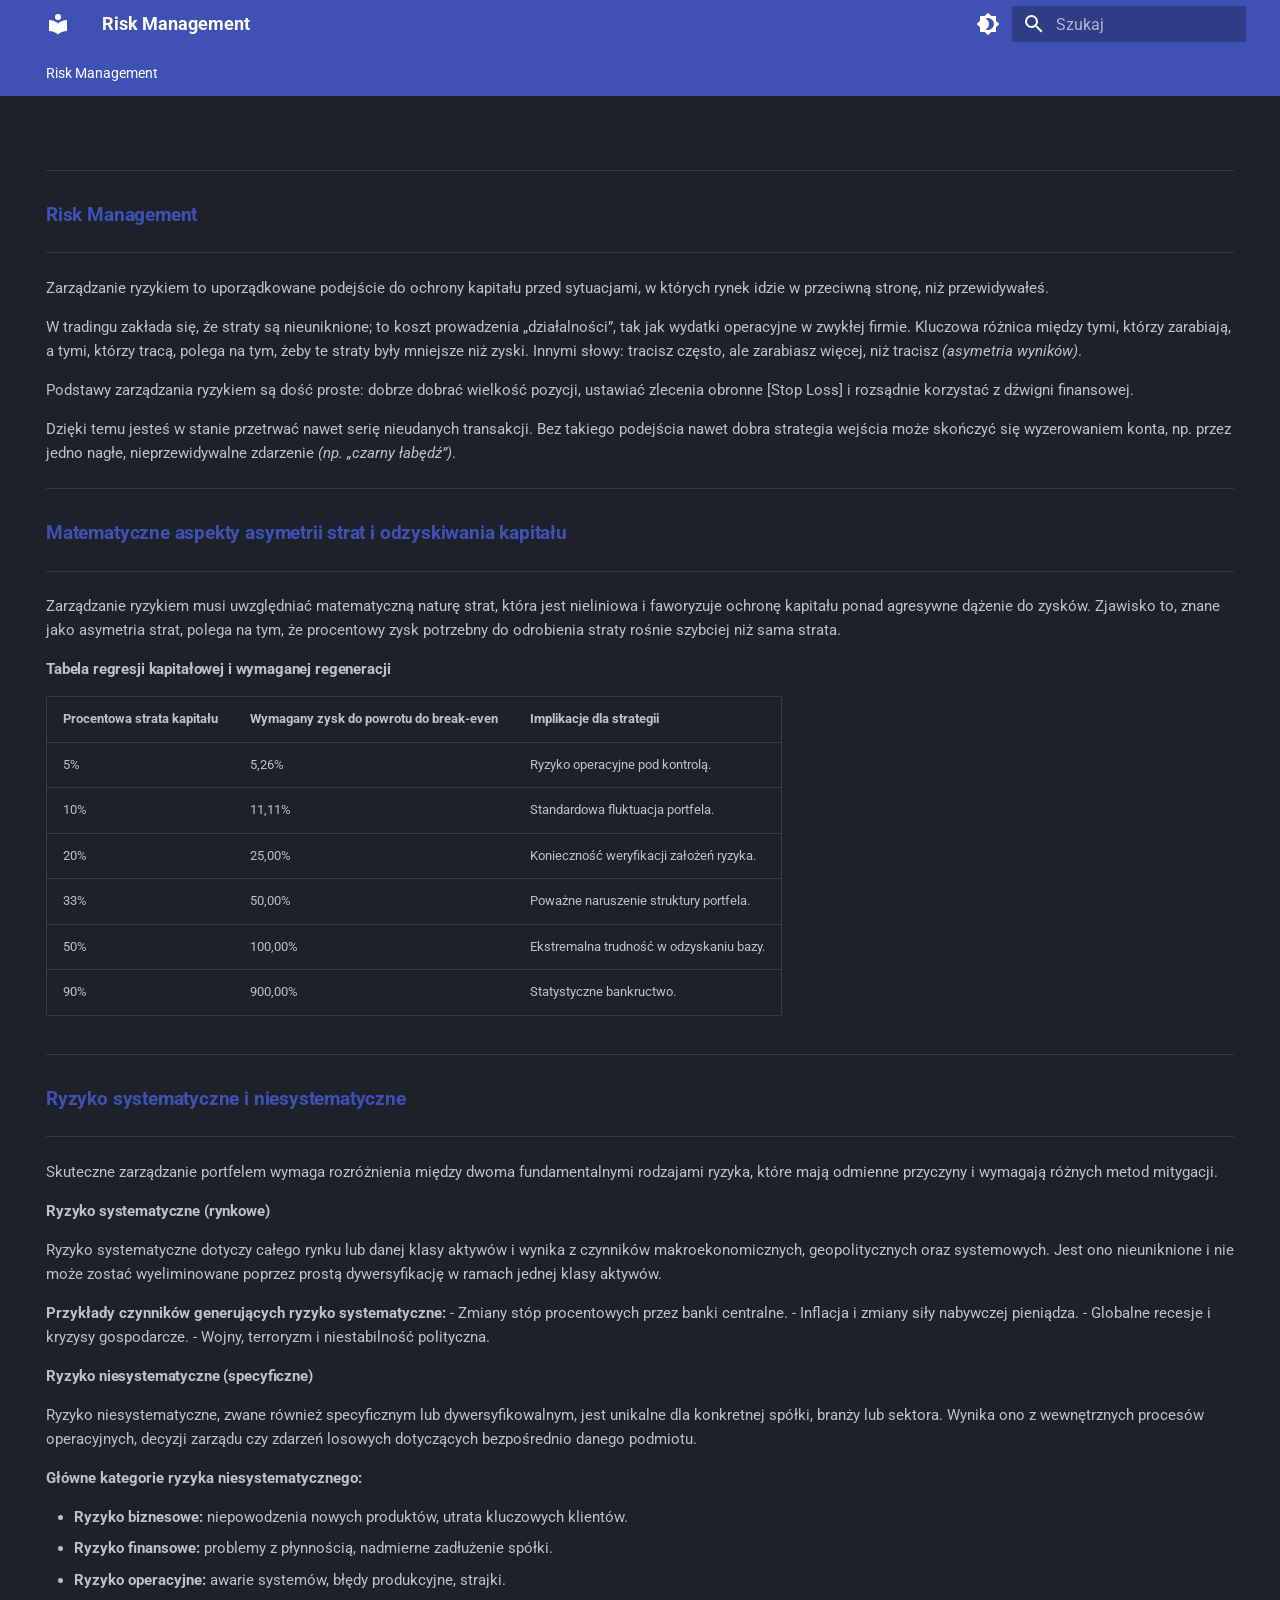
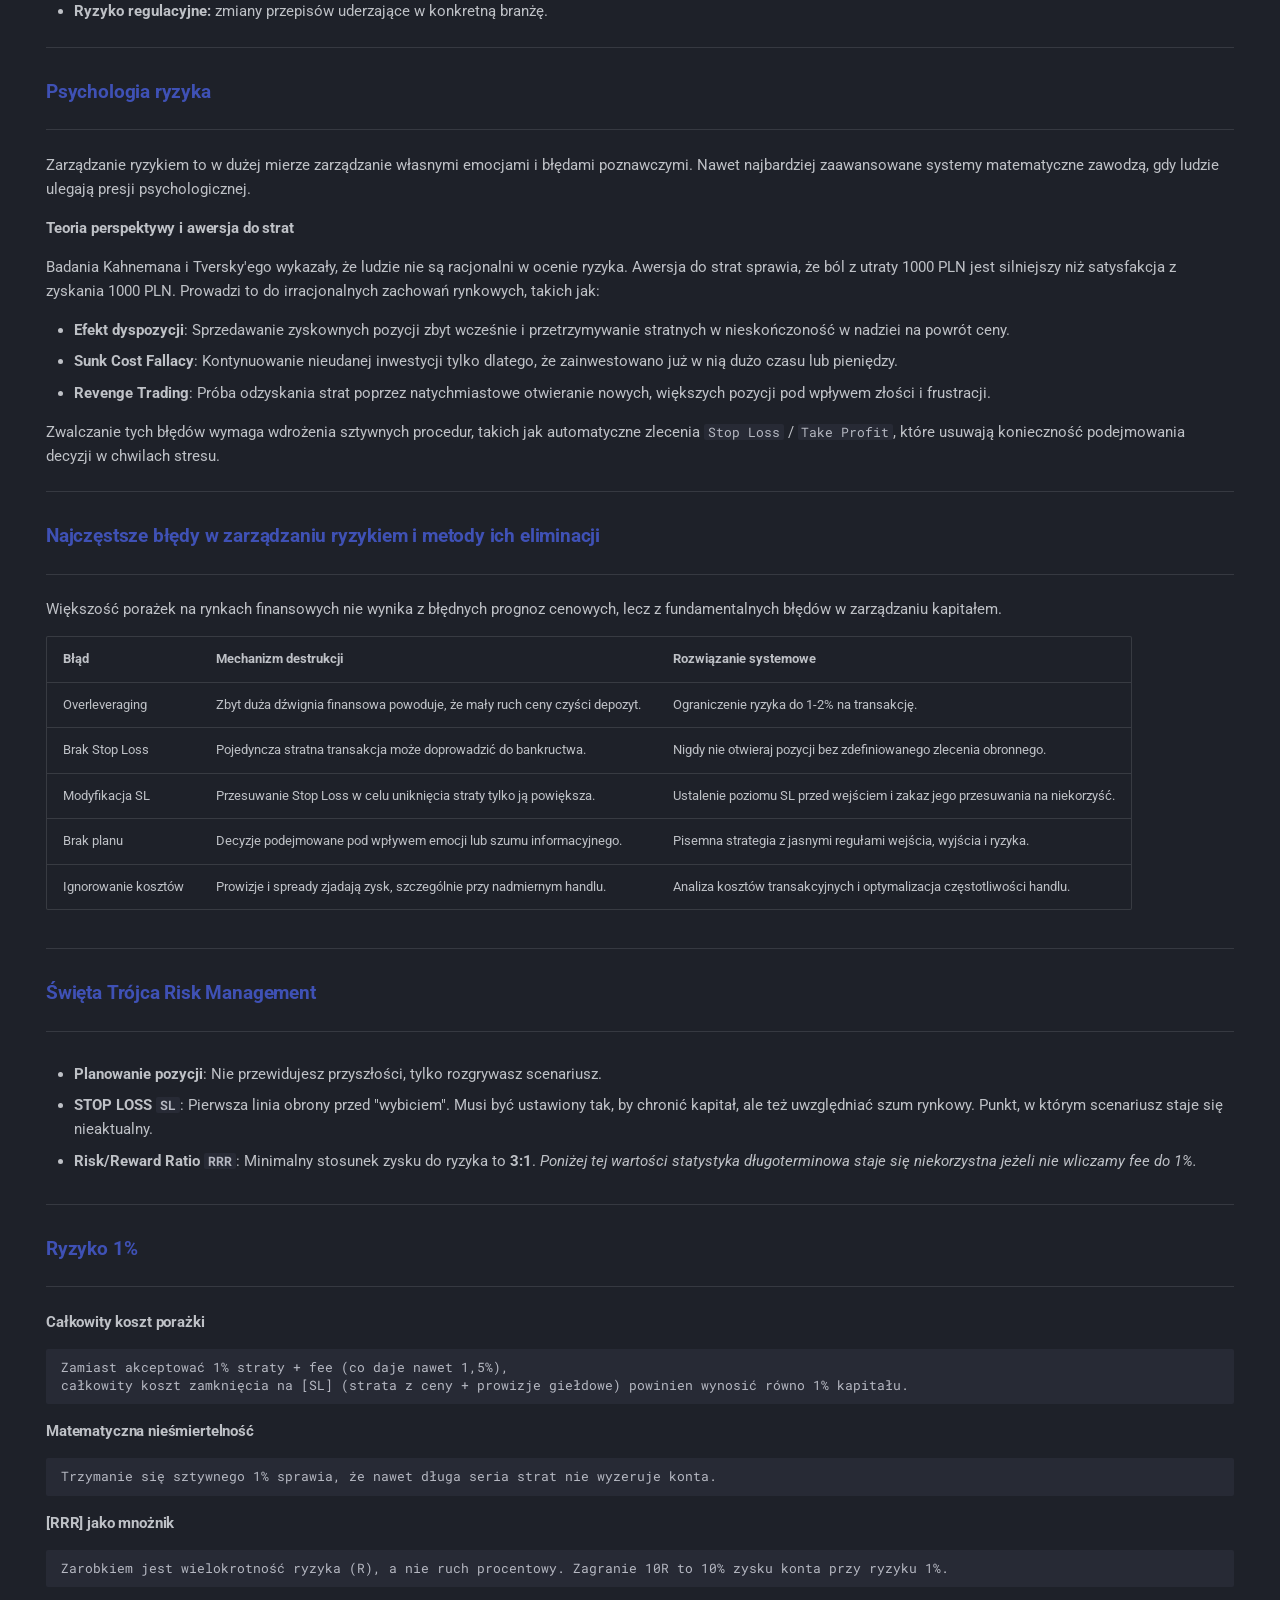
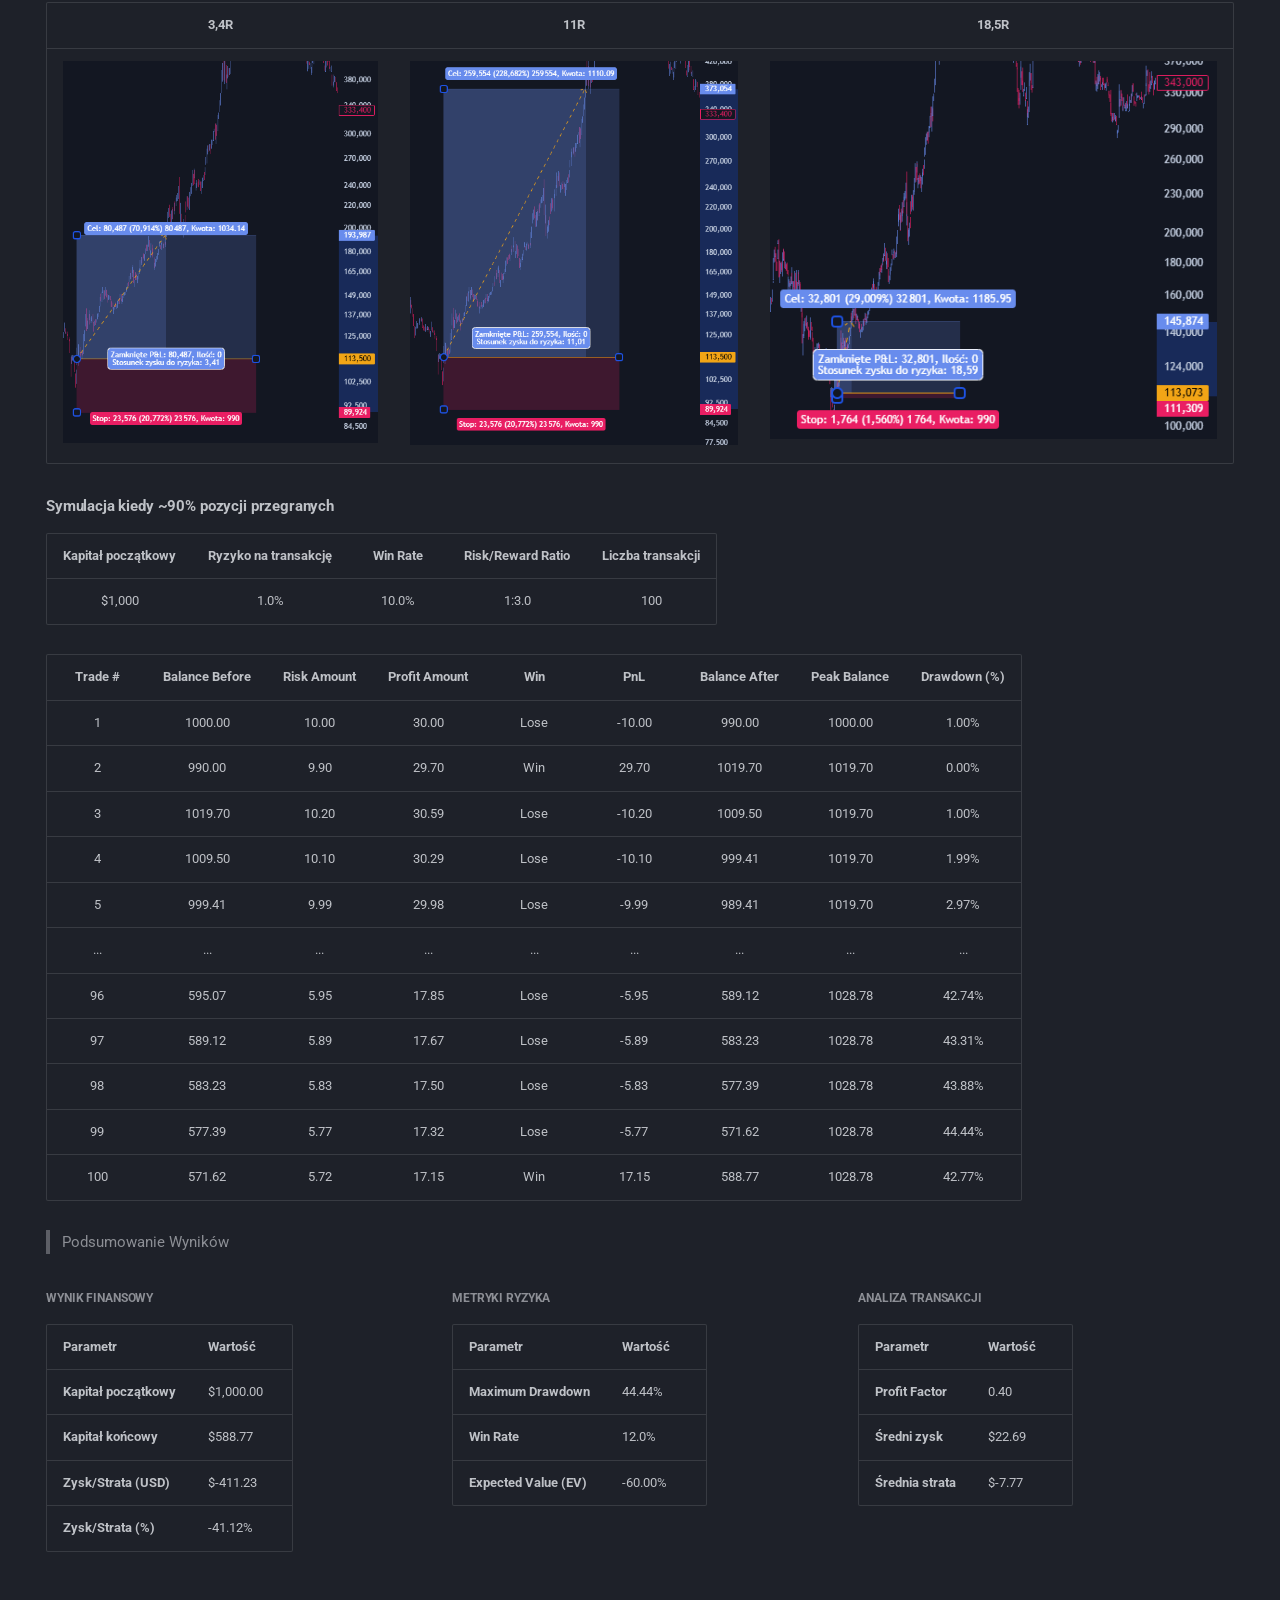
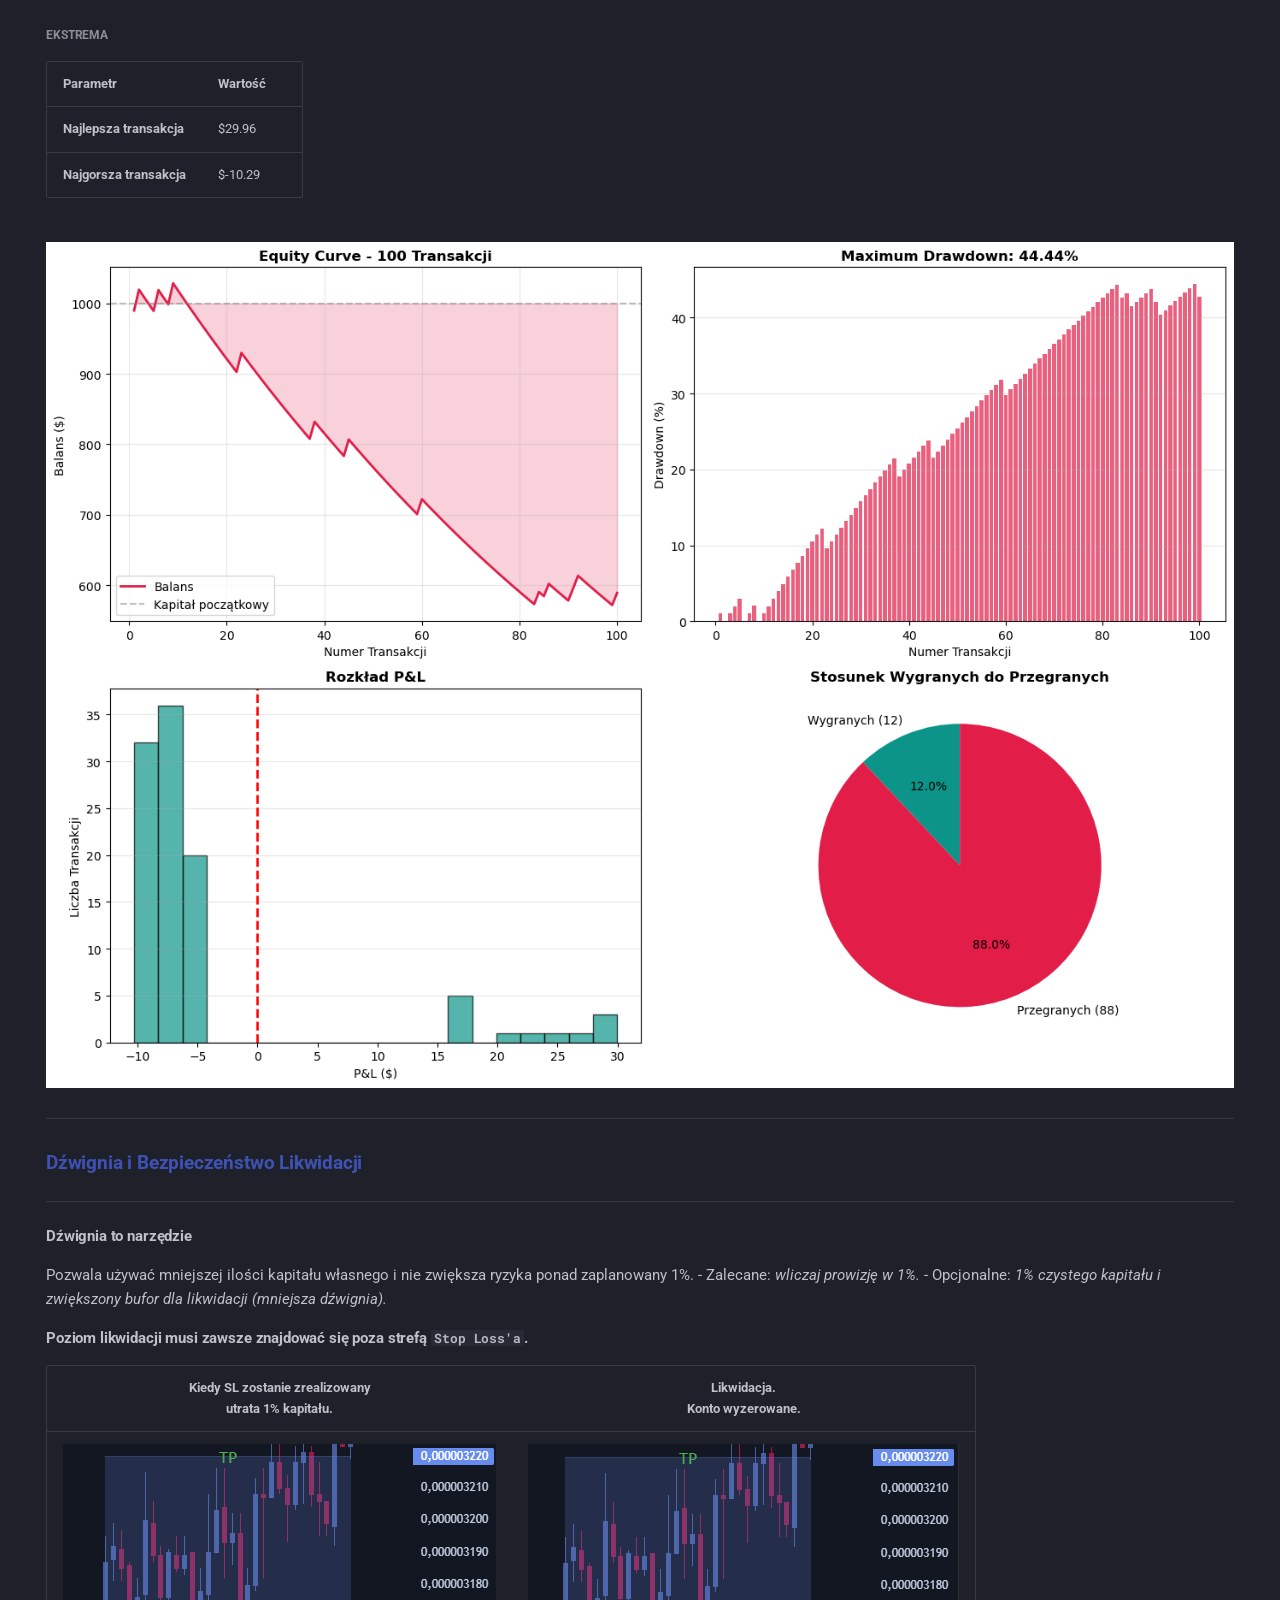
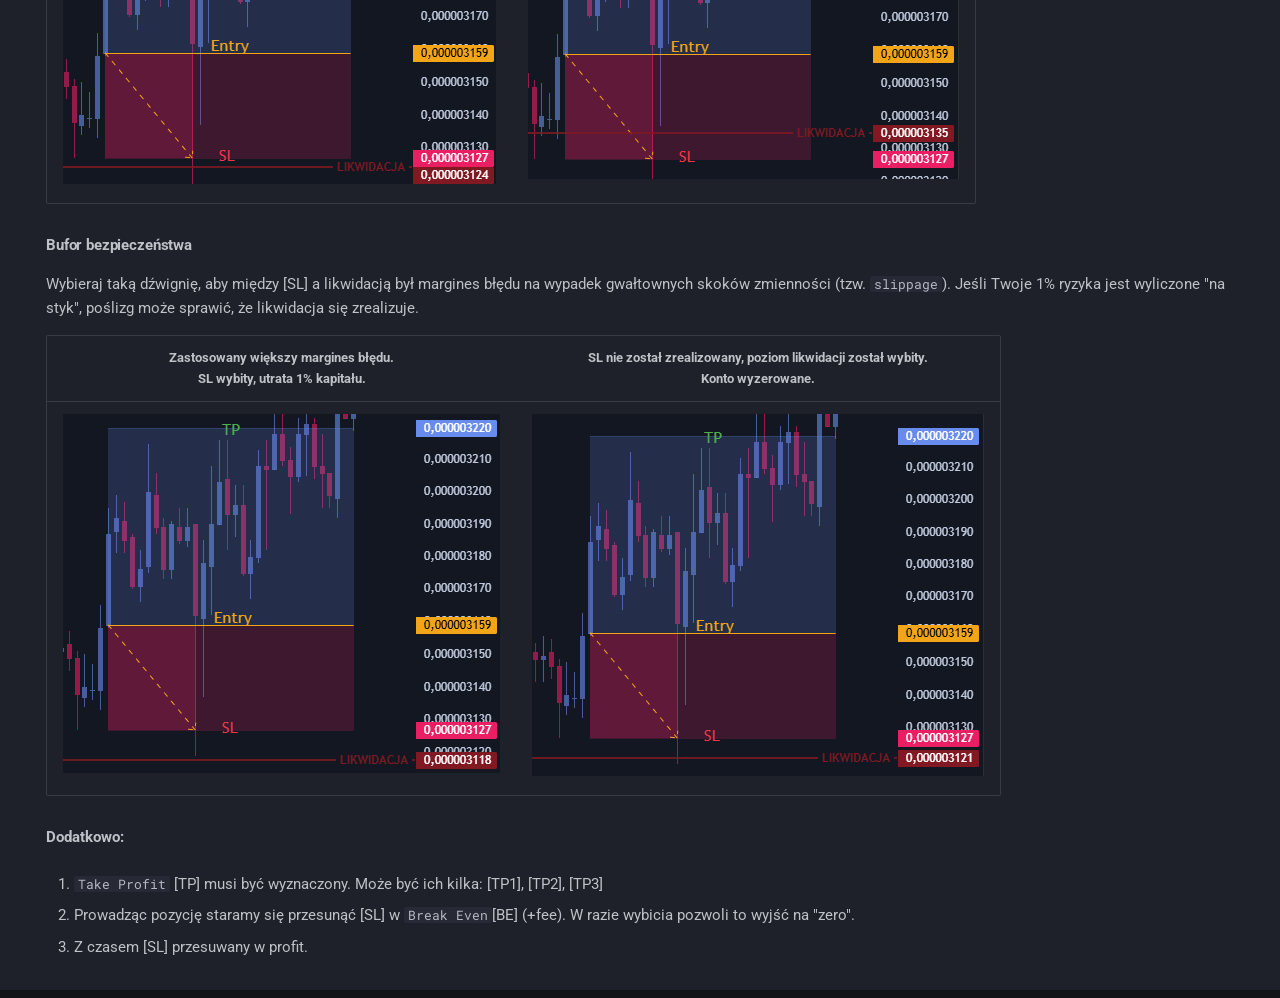
==== commit 1abd8ab1: "Deployed e5d972a with MkDocs version: 1.6.1" ====
--- a/index.html
+++ b/index.html
@@ -189,18 +189,6 @@
       
     
     
-      <div class="md-header__source">
-        <a href="https://github.com/AmitrialYoung/edufin" title="Przejdź do repozytorium" class="md-source" data-md-component="source">
-  <div class="md-source__icon md-icon">
-    
-    <svg xmlns="http://www.w3.org/2000/svg" viewBox="0 0 448 512"><!--! Font Awesome Free 7.1.0 by @fontawesome - https://fontawesome.com License - https://fontawesome.com/license/free (Icons: CC BY 4.0, Fonts: SIL OFL 1.1, Code: MIT License) Copyright 2025 Fonticons, Inc.--><path d="M439.6 236.1 244 40.5c-5.4-5.5-12.8-8.5-20.4-8.5s-15 3-20.4 8.4L162.5 81l51.5 51.5c27.1-9.1 52.7 16.8 43.4 43.7l49.7 49.7c34.2-11.8 61.2 31 35.5 56.7-26.5 26.5-70.2-2.9-56-37.3L240.3 199v121.9c25.3 12.5 22.3 41.8 9.1 55-6.4 6.4-15.2 10.1-24.3 10.1s-17.8-3.6-24.3-10.1c-17.6-17.6-11.1-46.9 11.2-56v-123c-20.8-8.5-24.6-30.7-18.6-45L142.6 101 8.5 235.1C3 240.6 0 247.9 0 255.5s3 15 8.5 20.4l195.6 195.7c5.4 5.4 12.7 8.4 20.4 8.4s15-3 20.4-8.4l194.7-194.7c5.4-5.4 8.4-12.8 8.4-20.4s-3-15-8.4-20.4"/></svg>
-  </div>
-  <div class="md-source__repository">
-    AmitrialYoung/edufin
-  </div>
-</a>
-      </div>
-    
   </nav>
   
 </header>
@@ -268,18 +256,6 @@
     </a>
     Risk Management
   </label>
-  
-    <div class="md-nav__source">
-      <a href="https://github.com/AmitrialYoung/edufin" title="Przejdź do repozytorium" class="md-source" data-md-component="source">
-  <div class="md-source__icon md-icon">
-    
-    <svg xmlns="http://www.w3.org/2000/svg" viewBox="0 0 448 512"><!--! Font Awesome Free 7.1.0 by @fontawesome - https://fontawesome.com License - https://fontawesome.com/license/free (Icons: CC BY 4.0, Fonts: SIL OFL 1.1, Code: MIT License) Copyright 2025 Fonticons, Inc.--><path d="M439.6 236.1 244 40.5c-5.4-5.5-12.8-8.5-20.4-8.5s-15 3-20.4 8.4L162.5 81l51.5 51.5c27.1-9.1 52.7 16.8 43.4 43.7l49.7 49.7c34.2-11.8 61.2 31 35.5 56.7-26.5 26.5-70.2-2.9-56-37.3L240.3 199v121.9c25.3 12.5 22.3 41.8 9.1 55-6.4 6.4-15.2 10.1-24.3 10.1s-17.8-3.6-24.3-10.1c-17.6-17.6-11.1-46.9 11.2-56v-123c-20.8-8.5-24.6-30.7-18.6-45L142.6 101 8.5 235.1C3 240.6 0 247.9 0 255.5s3 15 8.5 20.4l195.6 195.7c5.4 5.4 12.7 8.4 20.4 8.4s15-3 20.4-8.4l194.7-194.7c5.4-5.4 8.4-12.8 8.4-20.4s-3-15-8.4-20.4"/></svg>
-  </div>
-  <div class="md-source__repository">
-    AmitrialYoung/edufin
-  </div>
-</a>
-    </div>
   
   <ul class="md-nav__list" data-md-scrollfix>
     
@@ -974,9 +950,6 @@
   
 
 
-
-  
-  
 
 
   <h1>Risk Management</h1>
--- a/stylesheets/extra.css
+++ b/stylesheets/extra.css
@@ -1,19 +1,19 @@
-/* 1. Ukrycie automatycznego tytułu strony */
+/* Ukrycie automatycznego tytułu strony */
 .md-content h1:first-child {
   display: none;
 }
 
-/* 2. Globalny rozmiar czcionki treści (12px - dość mała) */
+/* Globalny rozmiar czcionki */
 .md-typeset {
   font-size: 0.75rem !important;
 }
 
-/* 3. Kolor nagłówków H3 (Indygo) */
+/* Kolor nagłówków H3 */
 .md-typeset h3 {
   color: #3f51b5 !important;
 }
 
-/* 4. Konfiguracja siatki (Grid) dla tabel obok siebie */
+/* Konfiguracja siatki (Grid) dla tabel obok siebie */
 .md-typeset .grid {
   display: grid !important;
   grid-template-columns: repeat(auto-fit, minmax(300px, 1fr)) !important;
@@ -28,7 +28,7 @@
   display: table !important;
 }
 
-/* 5. Ukrycie napisu "Made with Material for MkDocs" */
+/* Ukrycie "Made with Material for MkDocs" */
 .md-copyright__generator {
   display: none;
 }
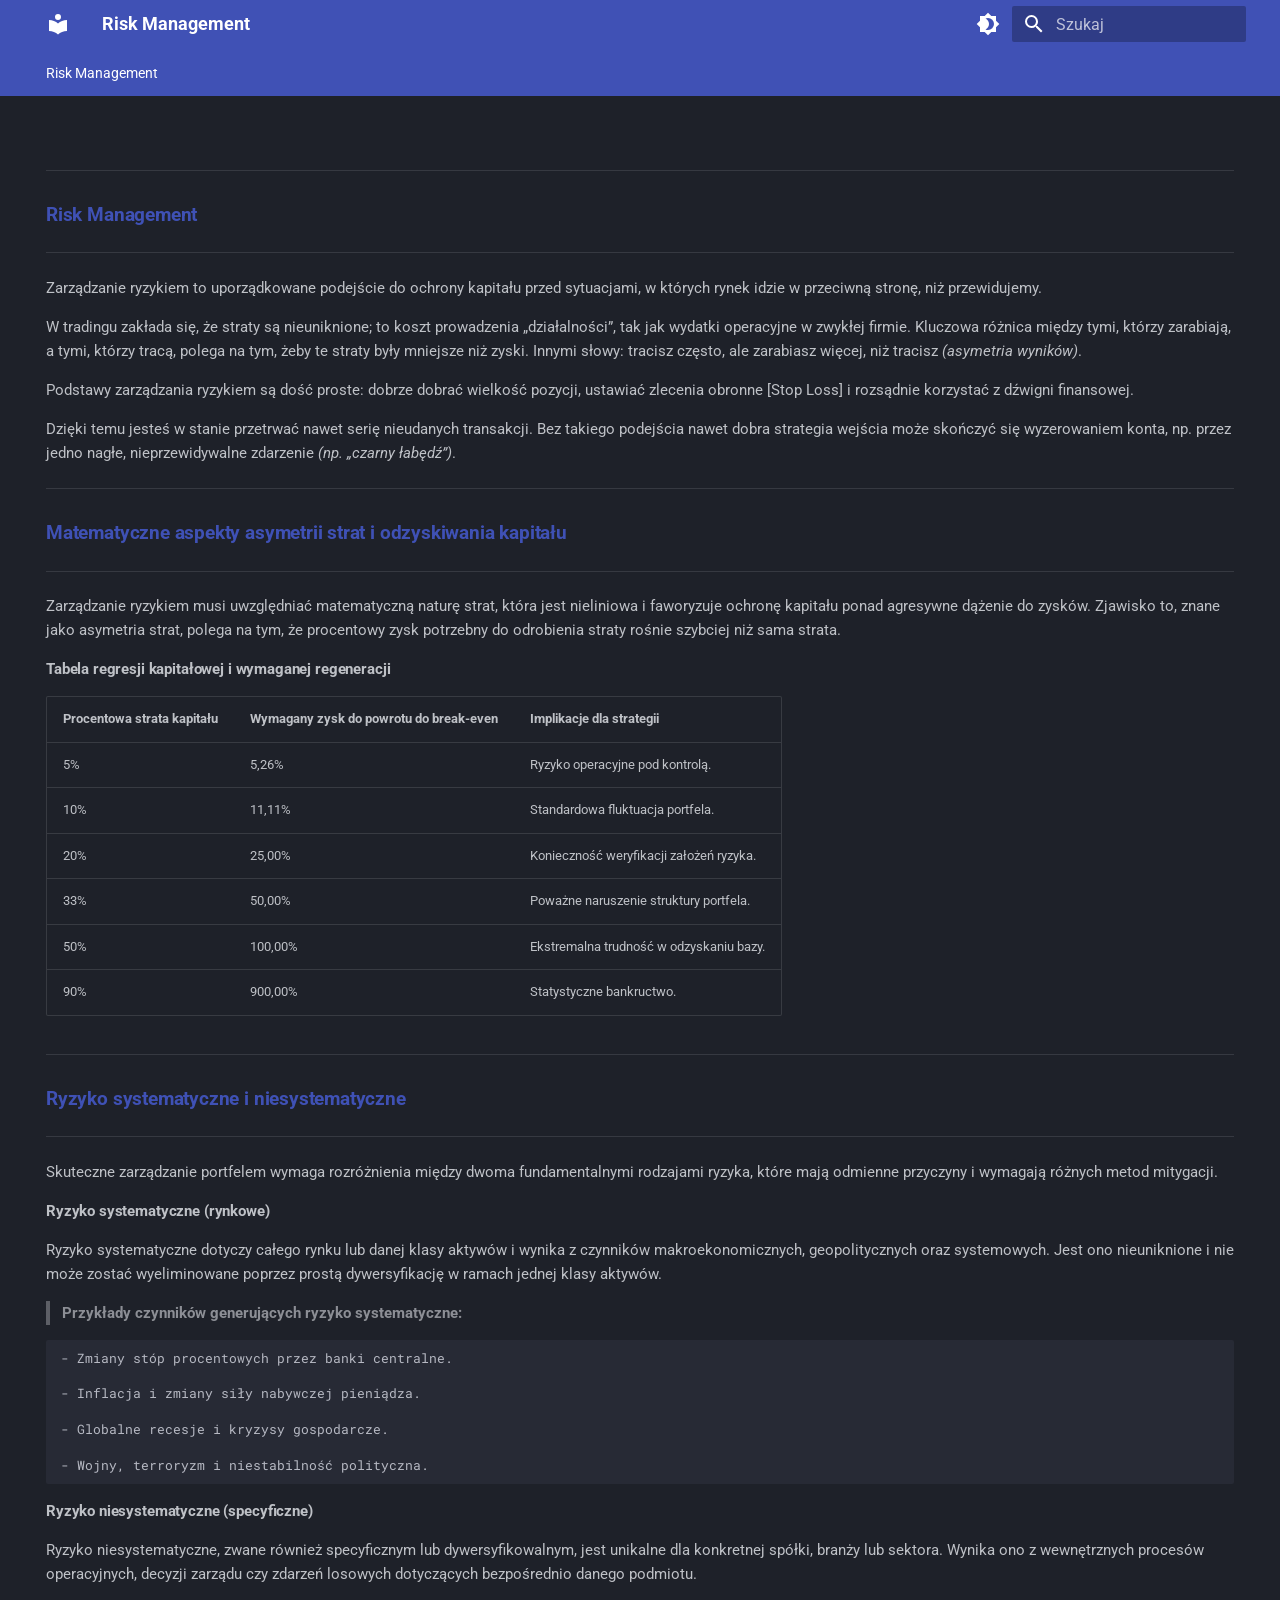
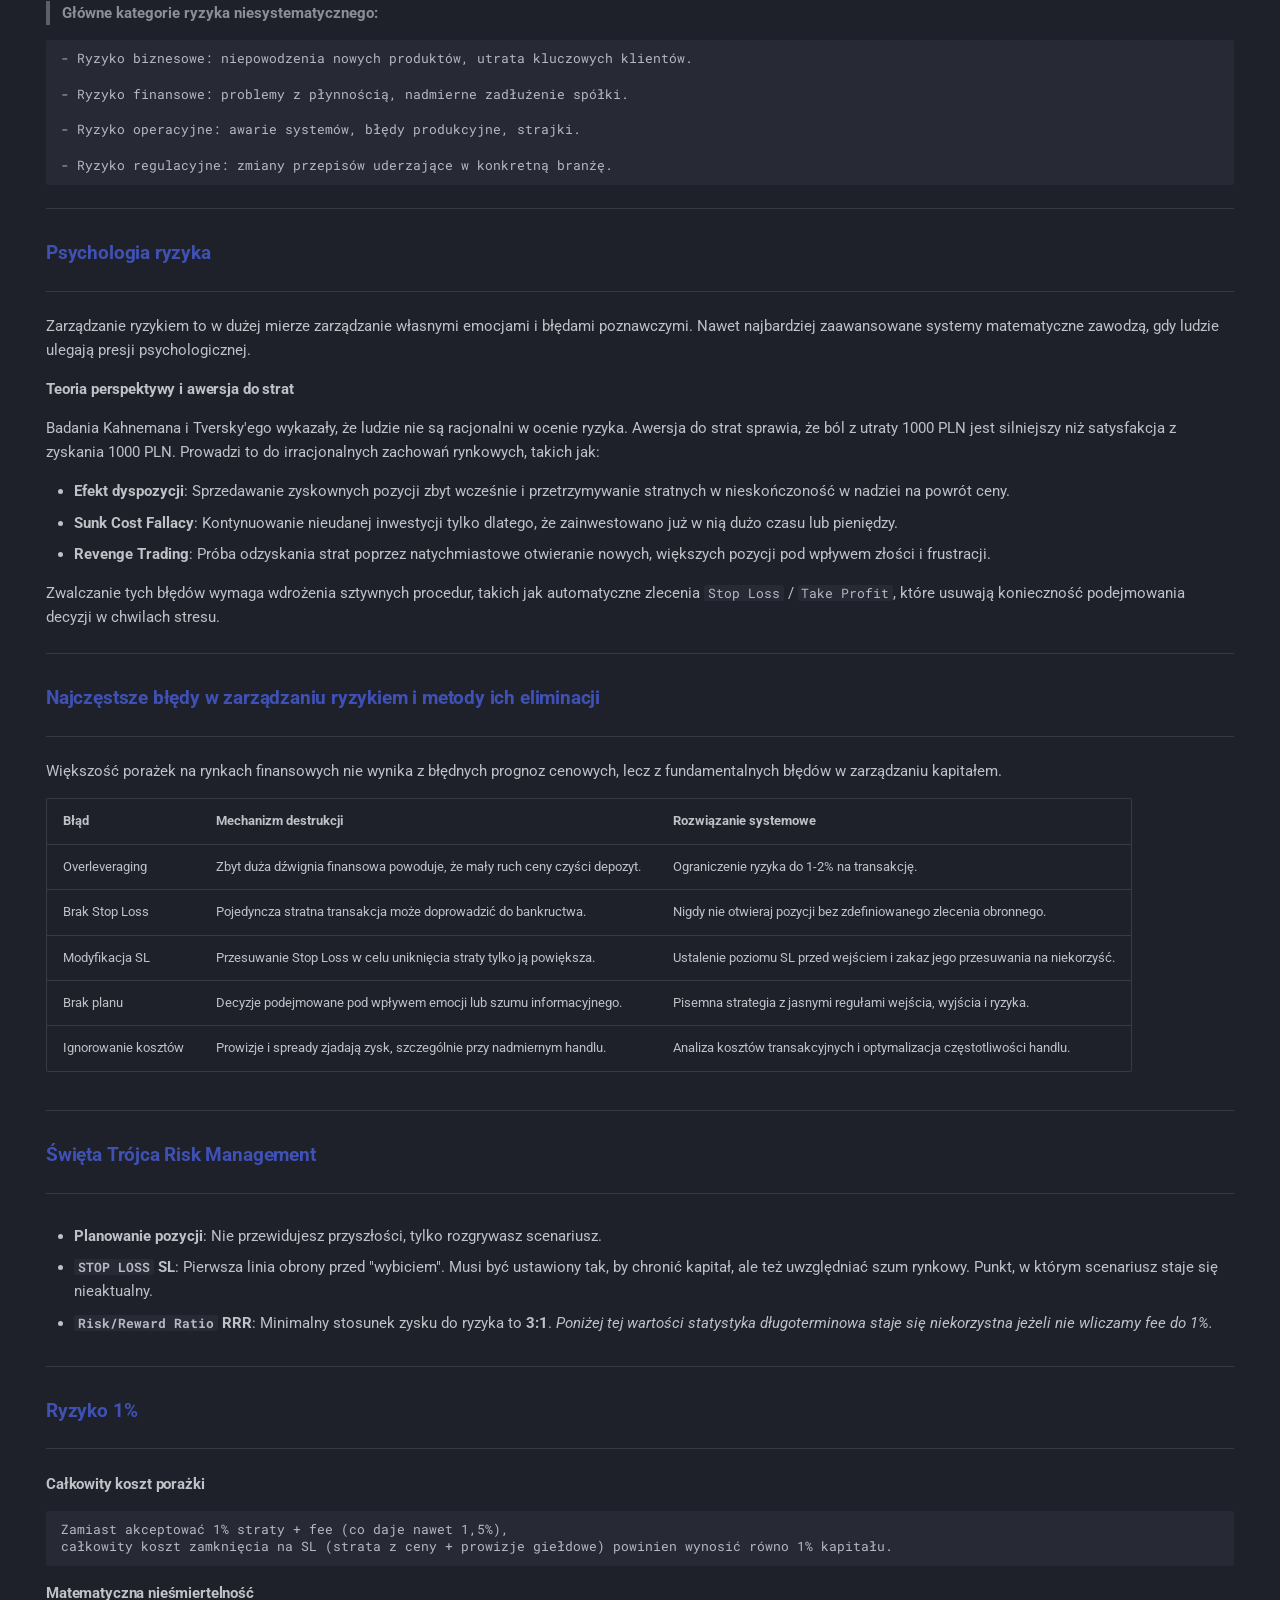
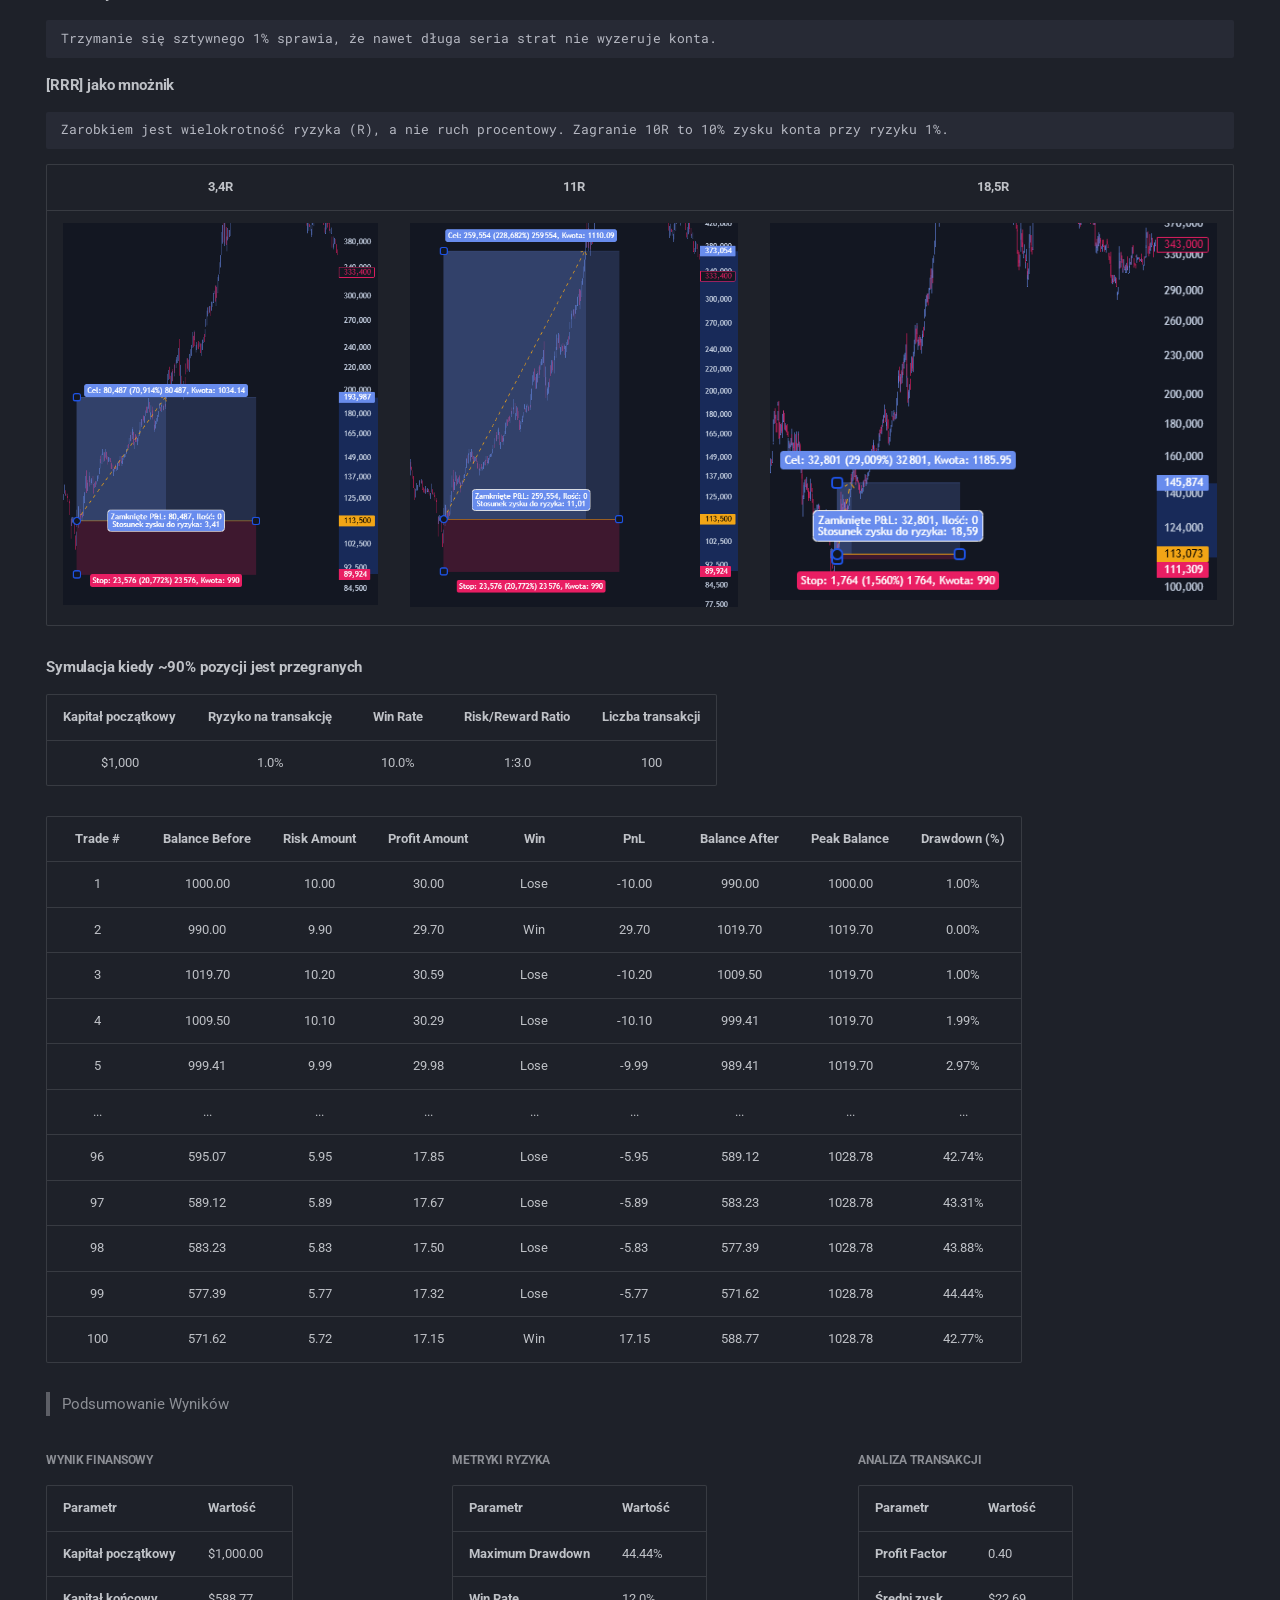
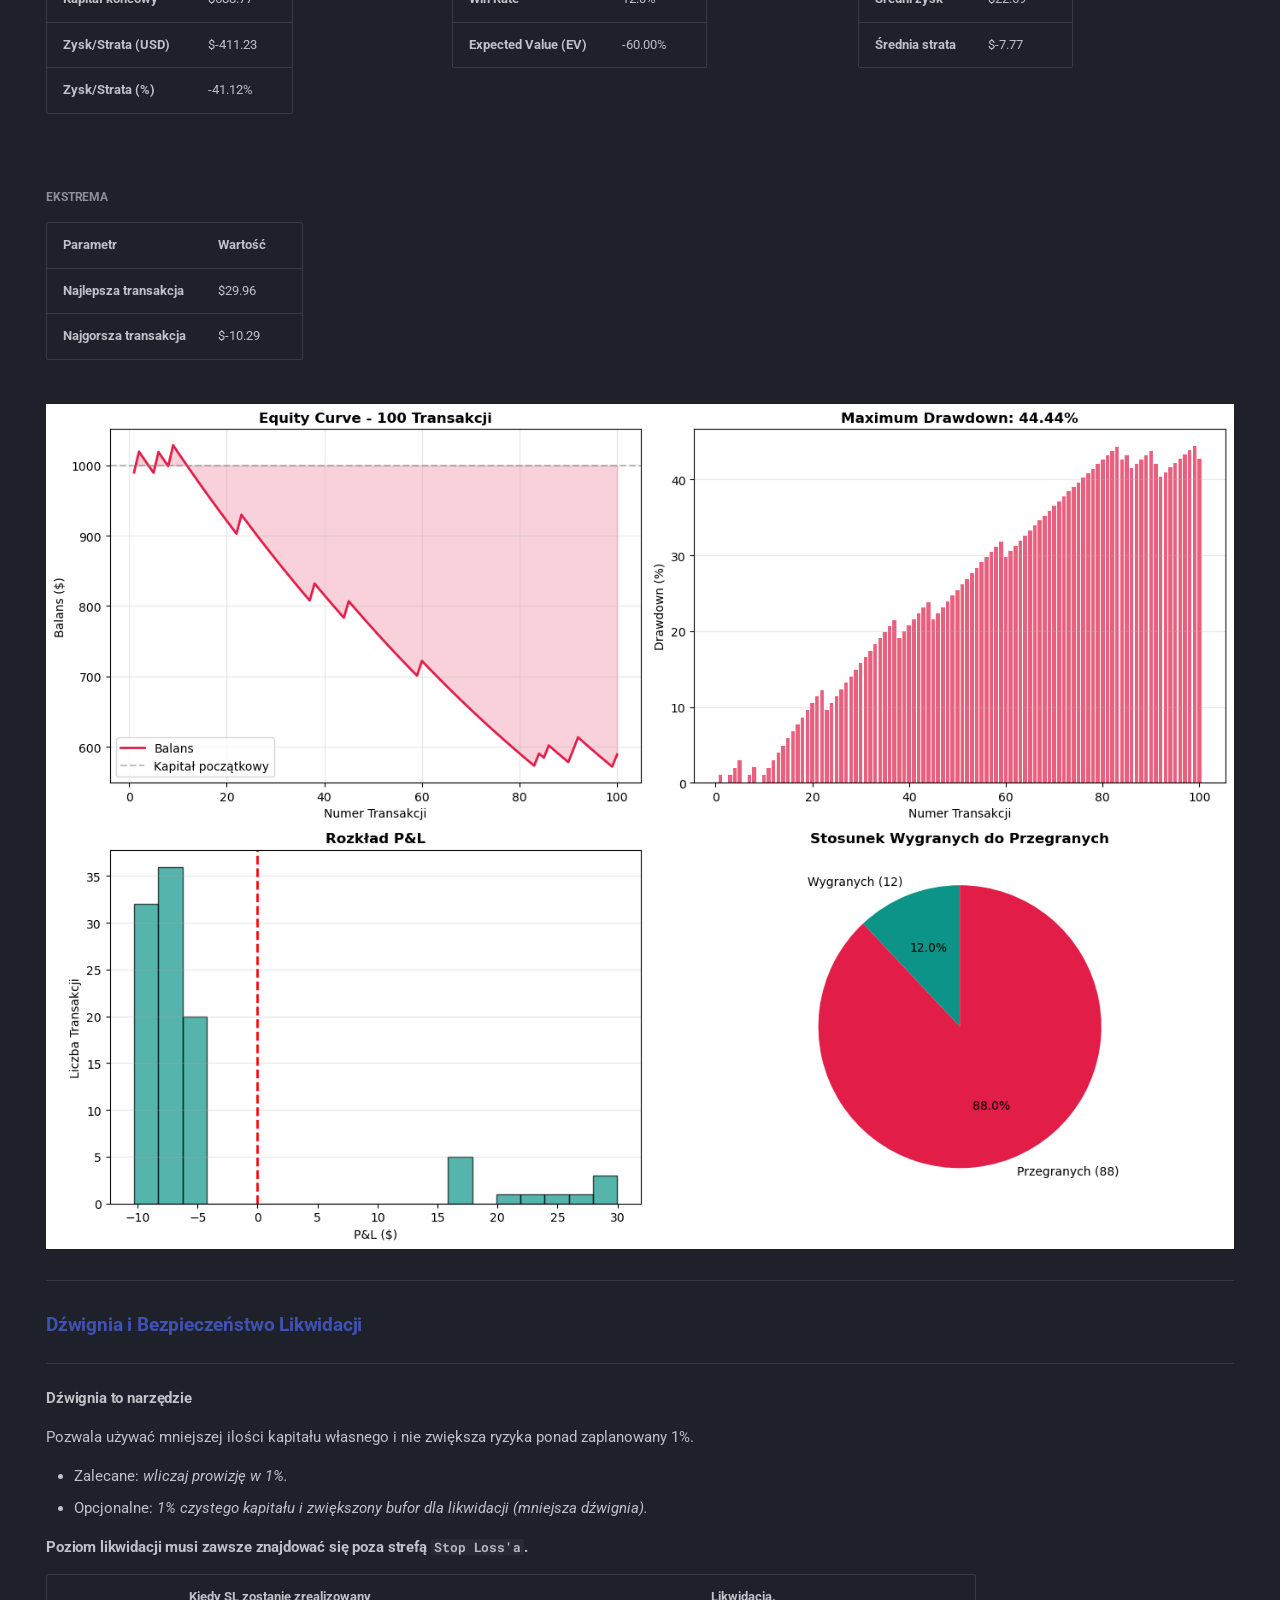
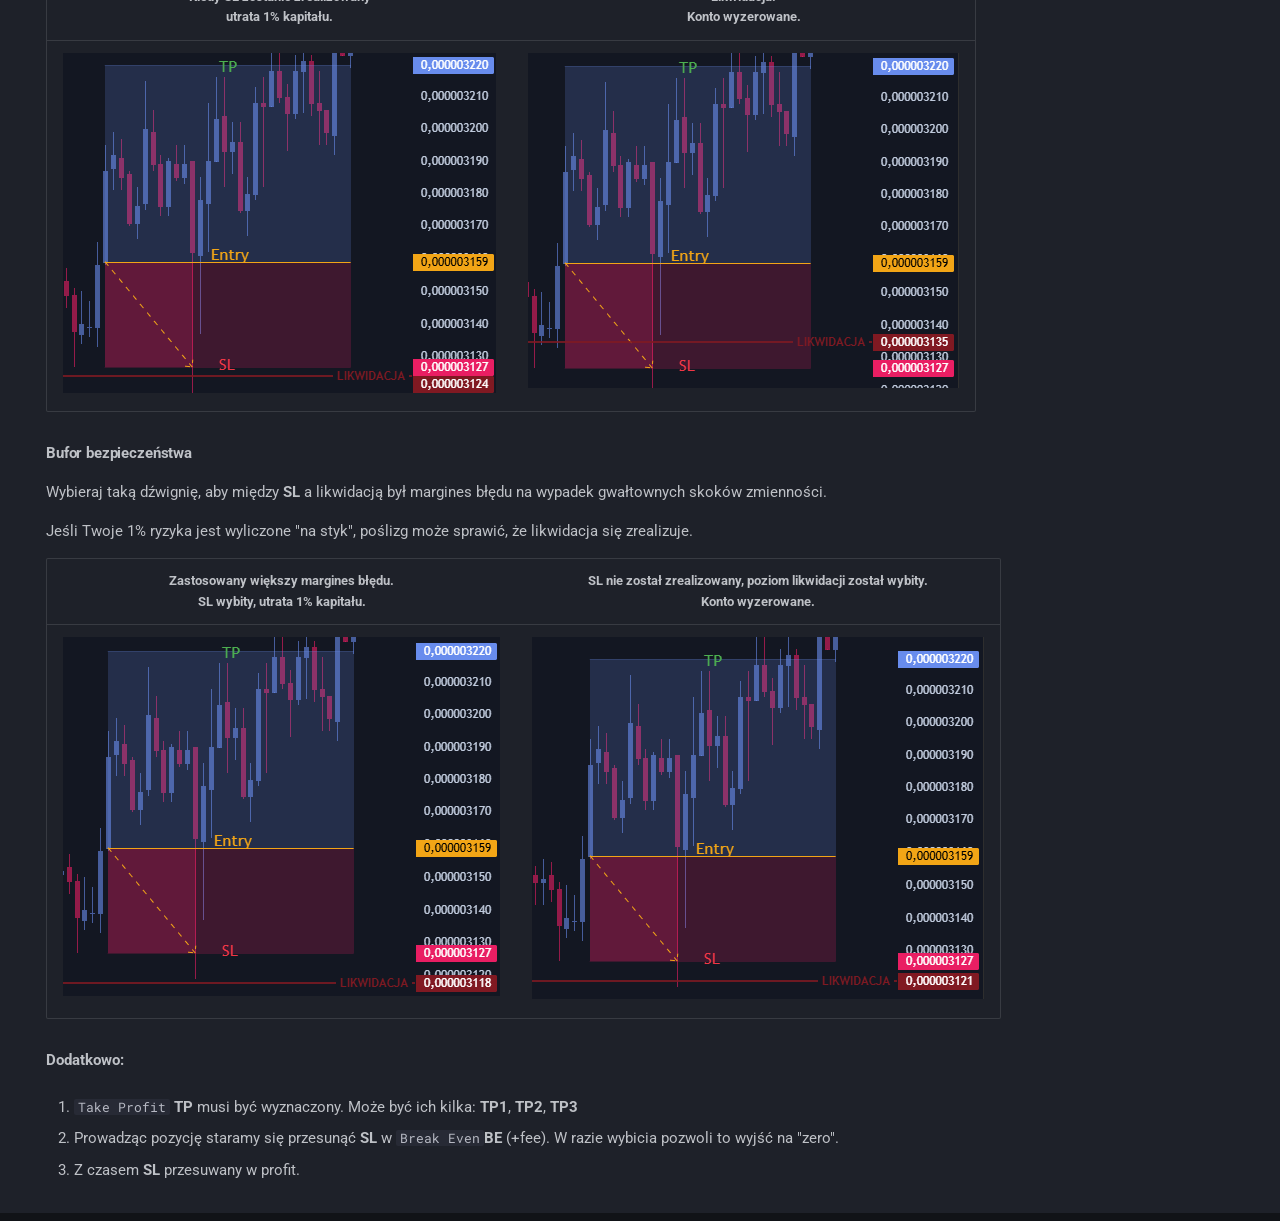
==== commit dfa6bbf6: "Deployed 1538e5d with MkDocs version: 1.6.1" ====
--- a/index.html
+++ b/index.html
@@ -495,15 +495,15 @@
 </li>
         
           <li class="md-nav__item">
-  <a href="#symulacja-kiedy-90-pozycji-przegranych" class="md-nav__link">
-    <span class="md-ellipsis">
-      
-        Symulacja kiedy ~90% pozycji przegranych
-      
-    </span>
-  </a>
-  
-    <nav class="md-nav" aria-label="Symulacja kiedy ~90% pozycji przegranych">
+  <a href="#symulacja-kiedy-90-pozycji-jest-przegranych" class="md-nav__link">
+    <span class="md-ellipsis">
+      
+        Symulacja kiedy ~90% pozycji jest przegranych
+      
+    </span>
+  </a>
+  
+    <nav class="md-nav" aria-label="Symulacja kiedy ~90% pozycji jest przegranych">
       <ul class="md-nav__list">
         
           <li class="md-nav__item">
@@ -818,15 +818,15 @@
 </li>
         
           <li class="md-nav__item">
-  <a href="#symulacja-kiedy-90-pozycji-przegranych" class="md-nav__link">
-    <span class="md-ellipsis">
-      
-        Symulacja kiedy ~90% pozycji przegranych
-      
-    </span>
-  </a>
-  
-    <nav class="md-nav" aria-label="Symulacja kiedy ~90% pozycji przegranych">
+  <a href="#symulacja-kiedy-90-pozycji-jest-przegranych" class="md-nav__link">
+    <span class="md-ellipsis">
+      
+        Symulacja kiedy ~90% pozycji jest przegranych
+      
+    </span>
+  </a>
+  
+    <nav class="md-nav" aria-label="Symulacja kiedy ~90% pozycji jest przegranych">
       <ul class="md-nav__list">
         
           <li class="md-nav__item">
@@ -957,7 +957,7 @@
 <hr />
 <h3 id="risk-management"><strong>Risk Management</strong></h3>
 <hr />
-<p>Zarządzanie ryzykiem to uporządkowane podejście do ochrony kapitału przed sytuacjami, w których rynek idzie w przeciwną stronę, niż przewidywałeś.</p>
+<p>Zarządzanie ryzykiem to uporządkowane podejście do ochrony kapitału przed sytuacjami, w których rynek idzie w przeciwną stronę, niż przewidujemy.</p>
 <p>W tradingu zakłada się, że straty są nieuniknione; to koszt prowadzenia „działalności”, tak jak wydatki operacyjne w zwykłej firmie. Kluczowa różnica między tymi, którzy zarabiają, a tymi, którzy tracą, polega na tym, żeby te straty były mniejsze niż zyski. Innymi słowy: tracisz często, ale zarabiasz więcej, niż tracisz <em>(asymetria wyników)</em>.</p>
 <p>Podstawy zarządzania ryzykiem są dość proste: dobrze dobrać wielkość pozycji, ustawiać zlecenia obronne [Stop Loss] i rozsądnie korzystać z dźwigni finansowej.</p>
 <p>Dzięki temu jesteś w stanie przetrwać nawet serię nieudanych transakcji. Bez takiego podejścia nawet dobra strategia wejścia może skończyć się wyzerowaniem konta, np. przez jedno nagłe, nieprzewidywalne zdarzenie <em>(np. „czarny łabędź”)</em>.</p>
@@ -1013,20 +1013,30 @@
 <p>Skuteczne zarządzanie portfelem wymaga rozróżnienia między dwoma fundamentalnymi rodzajami ryzyka, które mają odmienne przyczyny i wymagają różnych metod mitygacji.</p>
 <h4 id="ryzyko-systematyczne-rynkowe">Ryzyko systematyczne (rynkowe)</h4>
 <p>Ryzyko systematyczne dotyczy całego rynku lub danej klasy aktywów i wynika z czynników makroekonomicznych, geopolitycznych oraz systemowych. Jest ono nieuniknione i nie może zostać wyeliminowane poprzez prostą dywersyfikację w ramach jednej klasy aktywów.</p>
-<p><strong>Przykłady czynników generujących ryzyko systematyczne:</strong>
-- Zmiany stóp procentowych przez banki centralne.
+<blockquote>
+<p><strong>Przykłady czynników generujących ryzyko systematyczne:</strong></p>
+</blockquote>
+<pre><code>- Zmiany stóp procentowych przez banki centralne.
+
 - Inflacja i zmiany siły nabywczej pieniądza.
+
 - Globalne recesje i kryzysy gospodarcze.
-- Wojny, terroryzm i niestabilność polityczna.</p>
+
+- Wojny, terroryzm i niestabilność polityczna.
+</code></pre>
 <h4 id="ryzyko-niesystematyczne-specyficzne">Ryzyko niesystematyczne (specyficzne)</h4>
 <p>Ryzyko niesystematyczne, zwane również specyficznym lub dywersyfikowalnym, jest unikalne dla konkretnej spółki, branży lub sektora. Wynika ono z wewnętrznych procesów operacyjnych, decyzji zarządu czy zdarzeń losowych dotyczących bezpośrednio danego podmiotu.</p>
+<blockquote>
 <p><strong>Główne kategorie ryzyka niesystematycznego:</strong></p>
-<ul>
-<li><strong>Ryzyko biznesowe:</strong> niepowodzenia nowych produktów, utrata kluczowych klientów.</li>
-<li><strong>Ryzyko finansowe:</strong> problemy z płynnością, nadmierne zadłużenie spółki.</li>
-<li><strong>Ryzyko operacyjne:</strong> awarie systemów, błędy produkcyjne, strajki.</li>
-<li><strong>Ryzyko regulacyjne:</strong> zmiany przepisów uderzające w konkretną branżę.</li>
-</ul>
+</blockquote>
+<pre><code>- Ryzyko biznesowe: niepowodzenia nowych produktów, utrata kluczowych klientów.
+
+- Ryzyko finansowe: problemy z płynnością, nadmierne zadłużenie spółki.
+
+- Ryzyko operacyjne: awarie systemów, błędy produkcyjne, strajki.
+
+- Ryzyko regulacyjne: zmiany przepisów uderzające w konkretną branżę.
+</code></pre>
 <hr />
 <h3 id="psychologia-ryzyka"><strong>Psychologia ryzyka</strong></h3>
 <hr />
@@ -1087,11 +1097,11 @@
 <p><strong>Planowanie pozycji</strong>: Nie przewidujesz przyszłości, tylko rozgrywasz scenariusz.</p>
 </li>
 <li>
-<p><strong>STOP LOSS <code>SL</code></strong>: Pierwsza linia obrony przed "wybiciem". Musi być ustawiony tak, by chronić kapitał, ale też uwzględniać szum rynkowy.
+<p><strong><code>STOP LOSS</code> SL</strong>: Pierwsza linia obrony przed "wybiciem". Musi być ustawiony tak, by chronić kapitał, ale też uwzględniać szum rynkowy.
   Punkt, w którym scenariusz staje się nieaktualny.</p>
 </li>
 <li>
-<p><strong>Risk/Reward Ratio <code>RRR</code></strong>: Minimalny stosunek zysku do ryzyka to <strong>3:1</strong>. <em>Poniżej tej wartości statystyka długoterminowa staje się niekorzystna jeżeli nie wliczamy fee do 1%.</em></p>
+<p><strong><code>Risk/Reward Ratio</code> RRR</strong>: Minimalny stosunek zysku do ryzyka to <strong>3:1</strong>. <em>Poniżej tej wartości statystyka długoterminowa staje się niekorzystna jeżeli nie wliczamy fee do 1%.</em></p>
 </li>
 </ul>
 <hr />
@@ -1099,7 +1109,7 @@
 <hr />
 <h4 id="cakowity-koszt-porazki">Całkowity koszt porażki</h4>
 <pre><code>Zamiast akceptować 1% straty + fee (co daje nawet 1,5%),
-całkowity koszt zamknięcia na [SL] (strata z ceny + prowizje giełdowe) powinien wynosić równo 1% kapitału.
+całkowity koszt zamknięcia na SL (strata z ceny + prowizje giełdowe) powinien wynosić równo 1% kapitału.
 </code></pre>
 <h4 id="matematyczna-niesmiertelnosc">Matematyczna nieśmiertelność</h4>
 <pre><code>Trzymanie się sztywnego 1% sprawia, że nawet długa seria strat nie wyzeruje konta.
@@ -1123,7 +1133,7 @@
 </tr>
 </tbody>
 </table>
-<h4 id="symulacja-kiedy-90-pozycji-przegranych">Symulacja kiedy ~90% pozycji przegranych</h4>
+<h4 id="symulacja-kiedy-90-pozycji-jest-przegranych">Symulacja kiedy ~90% pozycji jest przegranych</h4>
 <table>
 <thead>
 <tr>
@@ -1392,9 +1402,11 @@
 <h3 id="dzwignia-i-bezpieczenstwo-likwidacji"><strong>Dźwignia i Bezpieczeństwo Likwidacji</strong></h3>
 <hr />
 <h4 id="dzwignia-to-narzedzie">Dźwignia to narzędzie</h4>
-<p>Pozwala używać mniejszej ilości kapitału własnego i nie zwiększa ryzyka ponad zaplanowany 1%. 
-    - Zalecane: <em>wliczaj prowizję w 1%.</em>
-    - Opcjonalne:  <em>1% czystego kapitału i zwiększony bufor dla likwidacji (mniejsza dźwignia).</em></p>
+<p>Pozwala używać mniejszej ilości kapitału własnego i nie zwiększa ryzyka ponad zaplanowany 1%. </p>
+<ul>
+<li>Zalecane: <em>wliczaj prowizję w 1%.</em></li>
+<li>Opcjonalne:  <em>1% czystego kapitału i zwiększony bufor dla likwidacji (mniejsza dźwignia).</em></li>
+</ul>
 <h4 id="poziom-likwidacji-musi-zawsze-znajdowac-sie-poza-strefa-stop-lossa">Poziom likwidacji <strong>musi</strong> zawsze znajdować się poza strefą <code>Stop Loss'a</code>.</h4>
 <table>
 <thead>
@@ -1411,7 +1423,8 @@
 </tbody>
 </table>
 <h4 id="bufor-bezpieczenstwa">Bufor bezpieczeństwa</h4>
-<p>Wybieraj taką dźwignię, aby między [SL] a likwidacją był margines błędu na wypadek gwałtownych skoków zmienności (tzw. <code>slippage</code>). Jeśli Twoje 1% ryzyka jest wyliczone "na styk", poślizg może sprawić, że likwidacja się zrealizuje.</p>
+<p>Wybieraj taką dźwignię, aby między <strong>SL</strong> a likwidacją był margines błędu na wypadek gwałtownych skoków zmienności.</p>
+<p>Jeśli Twoje 1% ryzyka jest wyliczone "na styk", poślizg może sprawić, że likwidacja się zrealizuje.</p>
 <table>
 <thead>
 <tr>
@@ -1429,13 +1442,13 @@
 <p><strong>Dodatkowo:</strong></p>
 <ol>
 <li>
-<p><code>Take Profit</code> [TP] musi być wyznaczony. Może być ich kilka: [TP1], [TP2], [TP3]</p>
+<p><code>Take Profit</code> <strong>TP</strong> musi być wyznaczony. Może być ich kilka: <strong>TP1</strong>, <strong>TP2</strong>, <strong>TP3</strong></p>
 </li>
 <li>
-<p>Prowadząc pozycję staramy się przesunąć [SL] w <code>Break Even</code>[BE] (+fee). W razie wybicia pozwoli to wyjść na "zero".</p>
+<p>Prowadząc pozycję staramy się przesunąć <strong>SL</strong> w <code>Break Even</code><strong>BE</strong> (+fee). W razie wybicia pozwoli to wyjść na "zero".</p>
 </li>
 <li>
-<p>Z czasem [SL] przesuwany w profit.</p>
+<p>Z czasem <strong>SL</strong> przesuwany w profit.</p>
 </li>
 </ol>
 
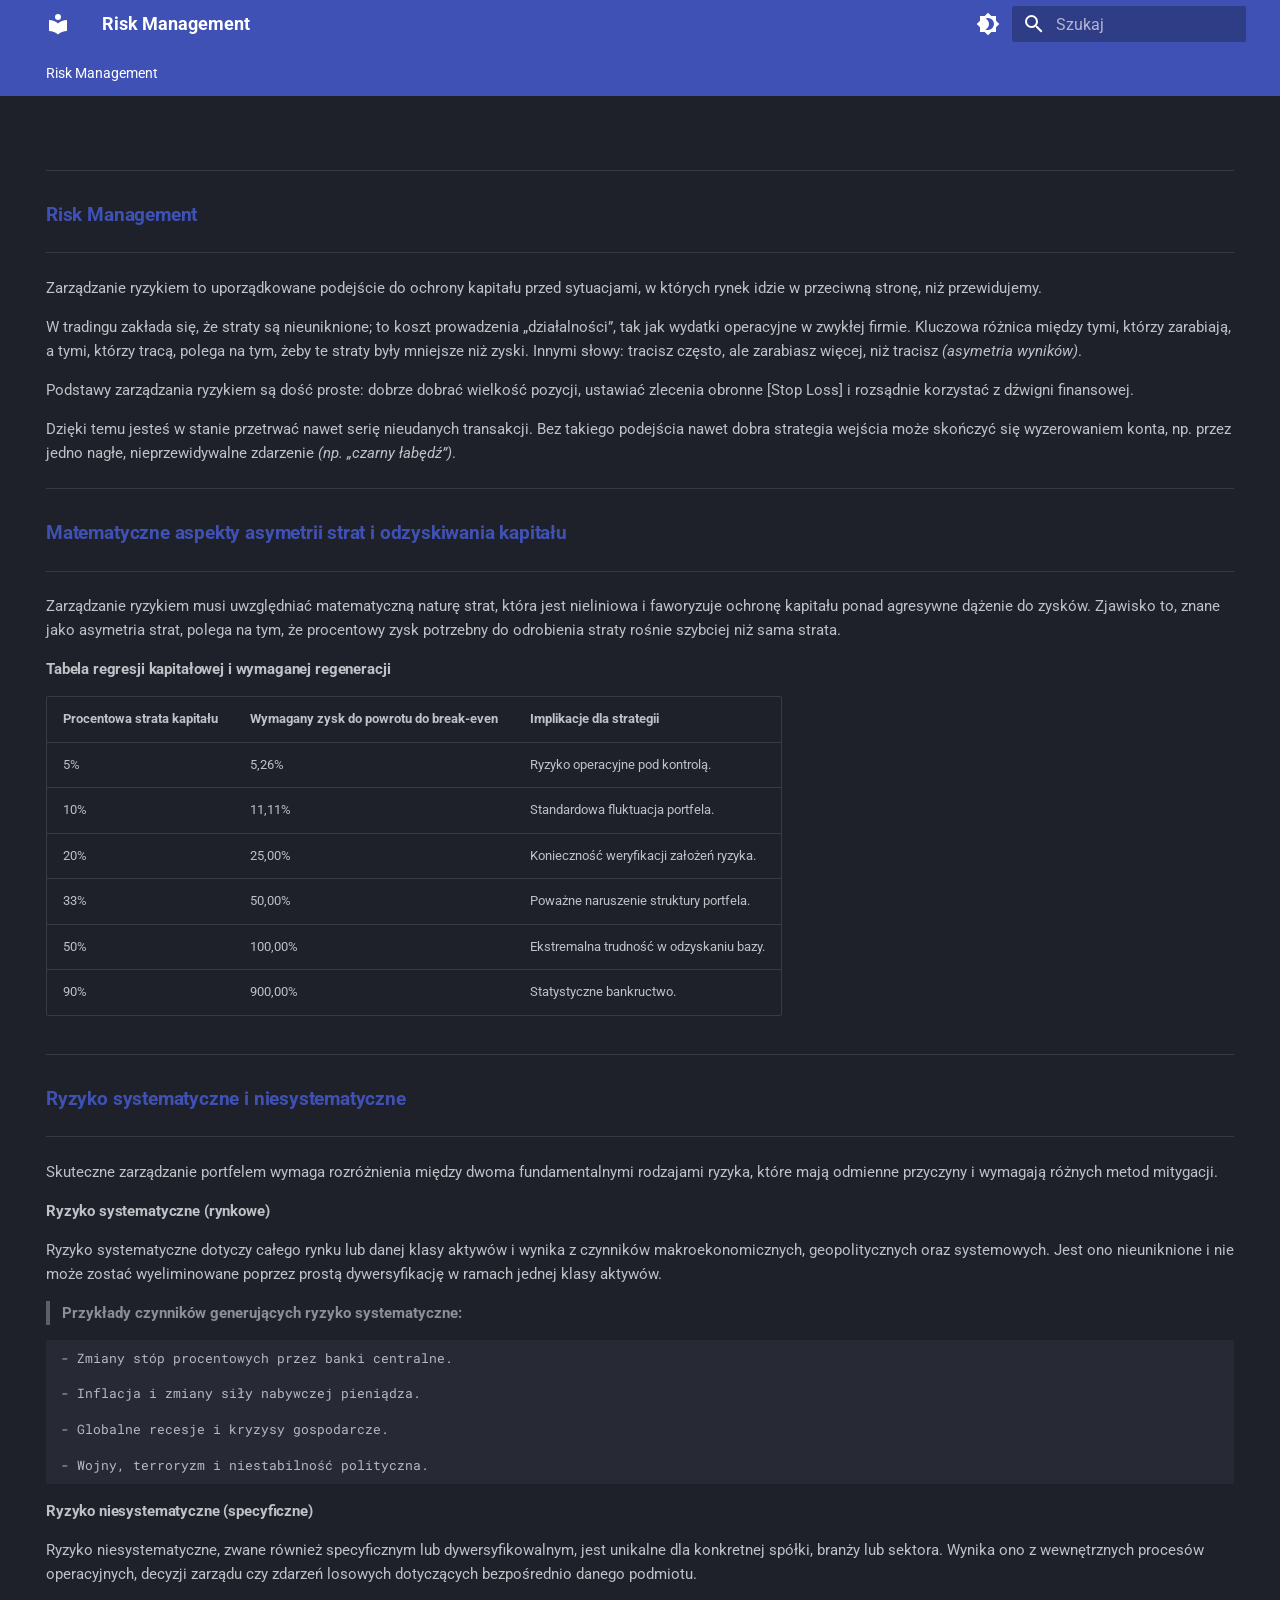
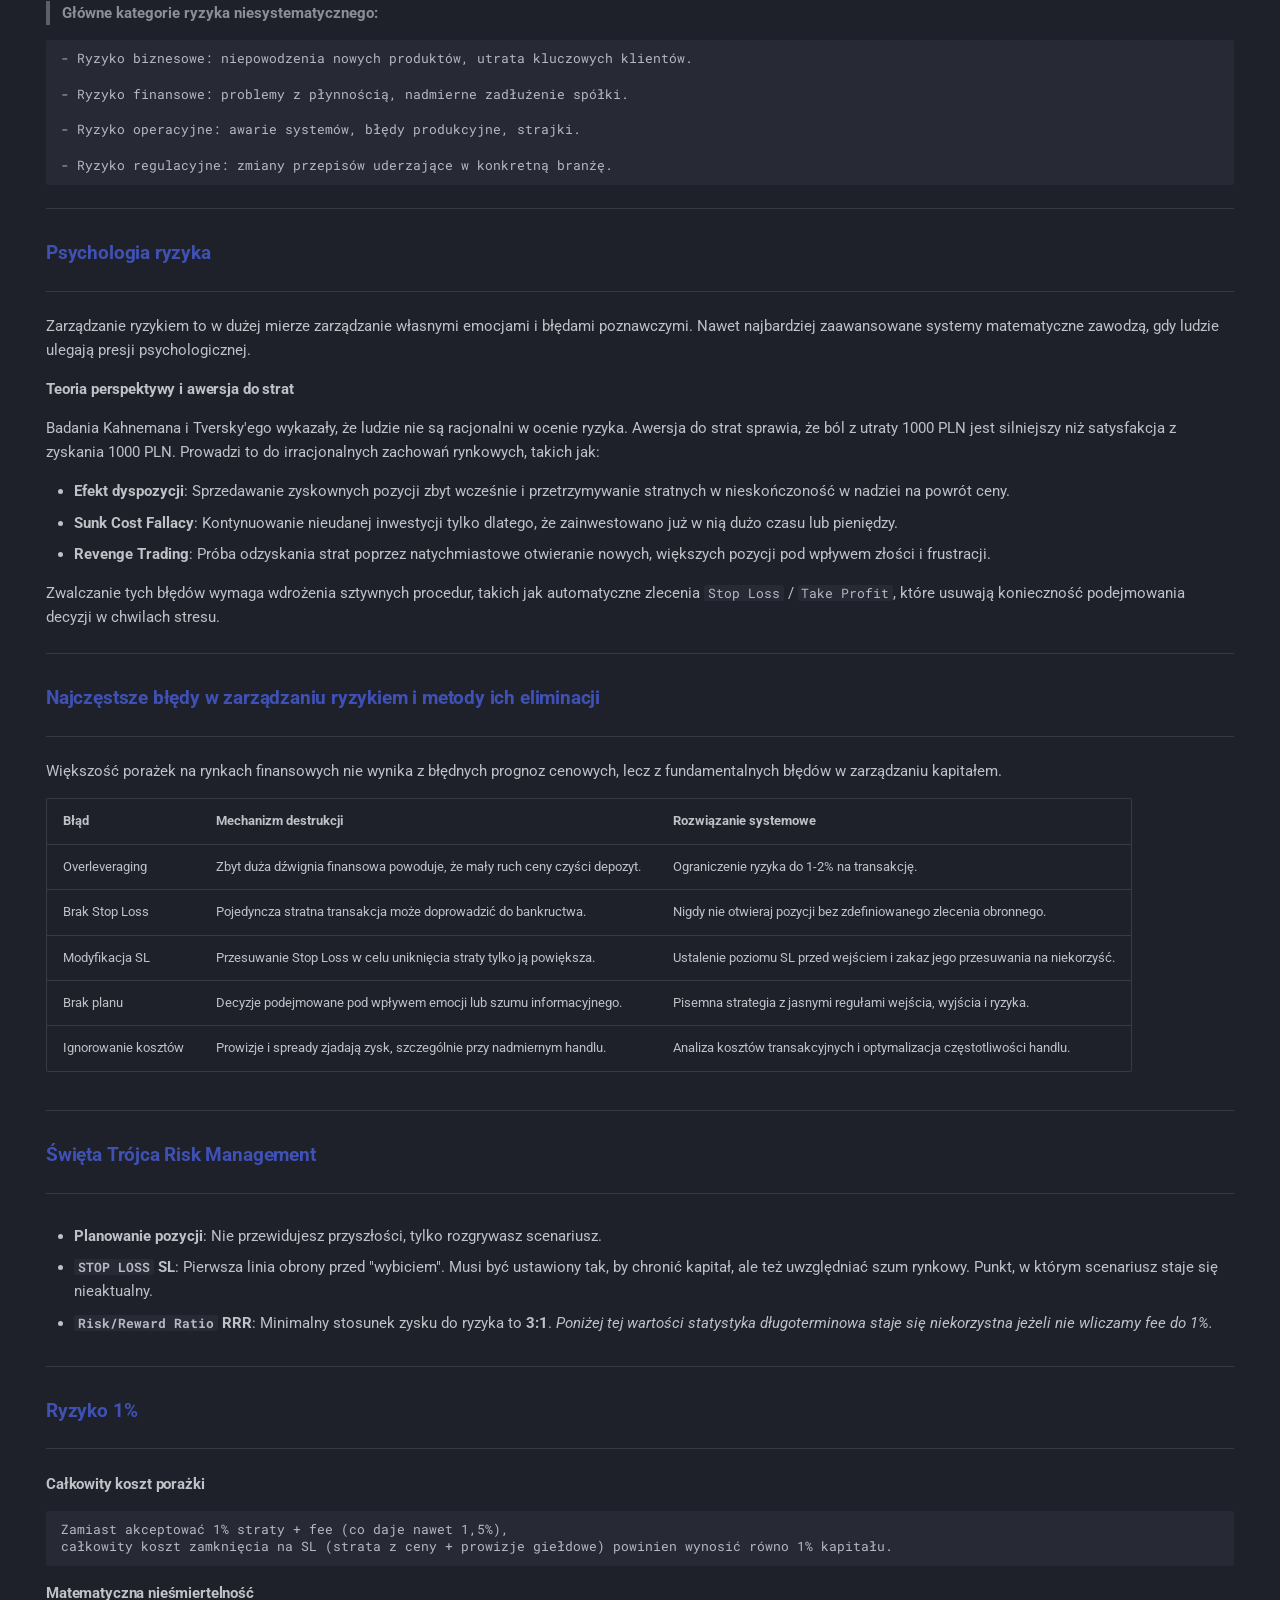
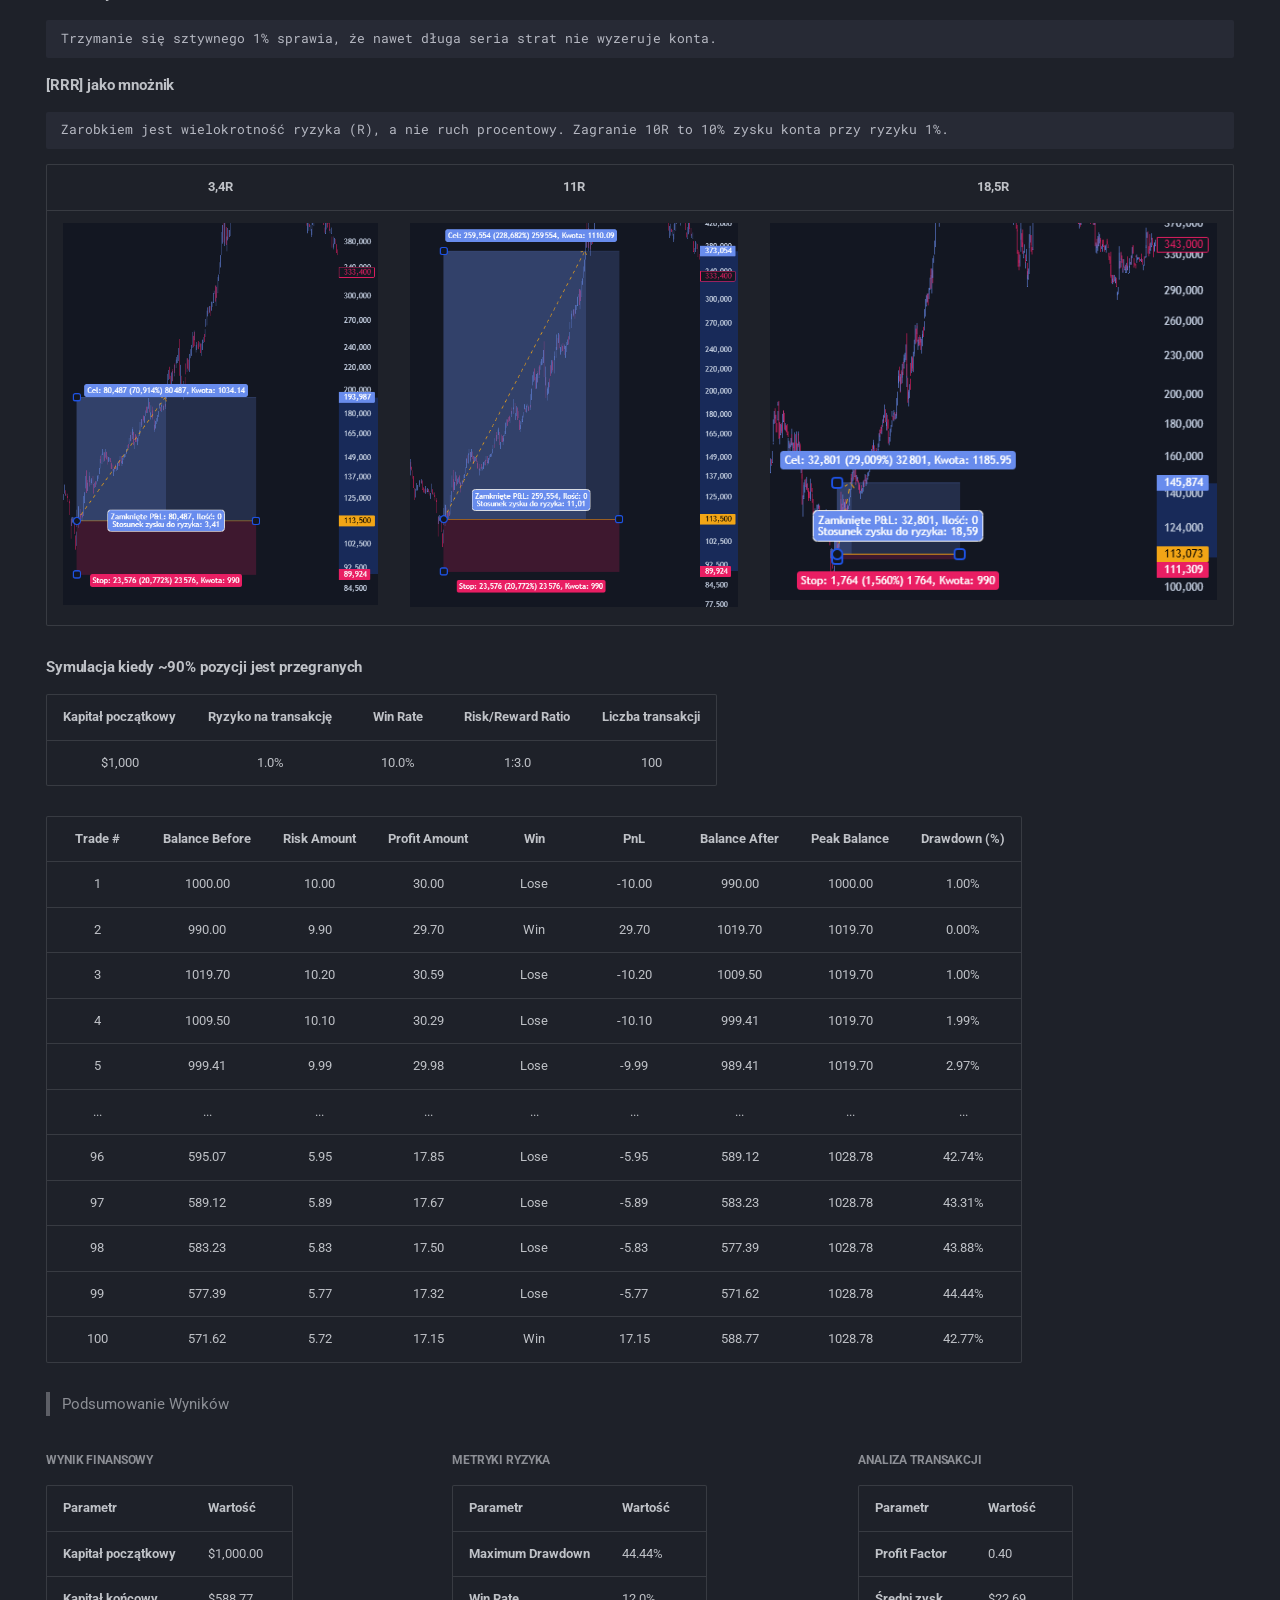
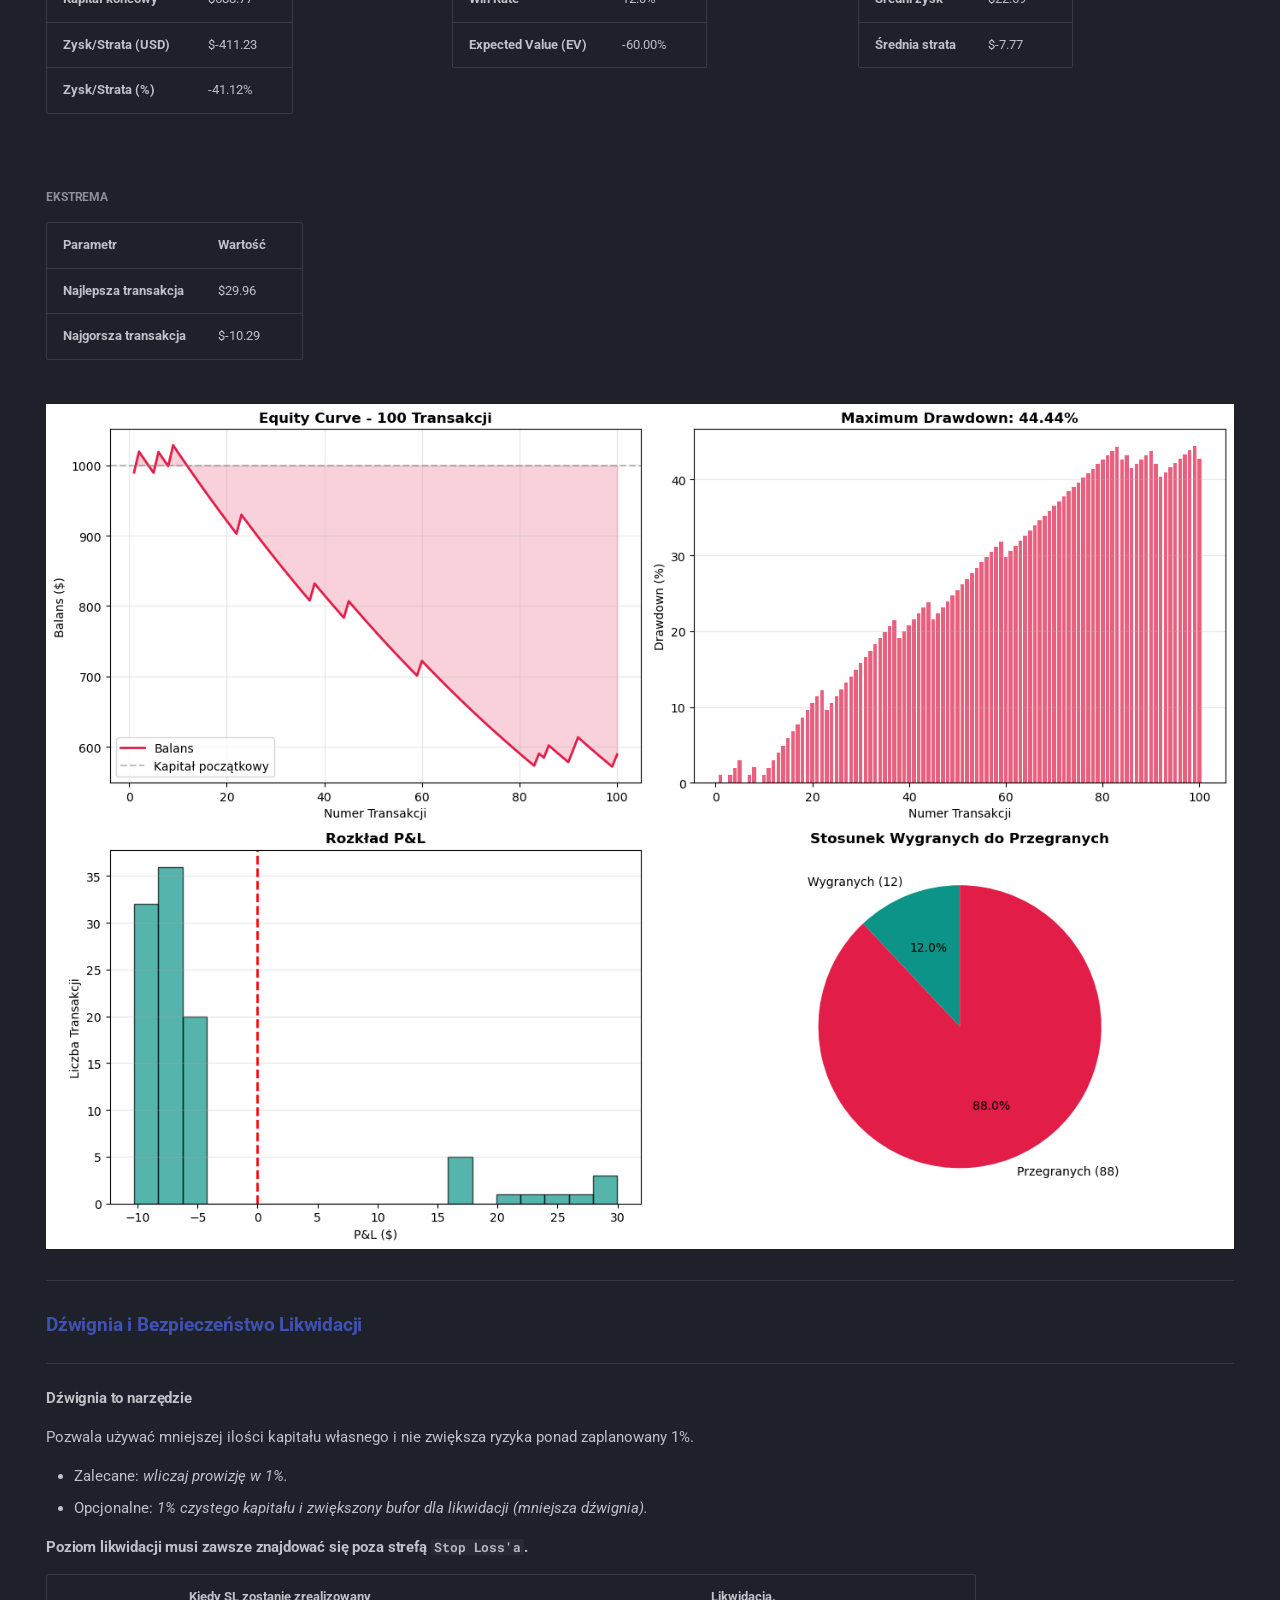
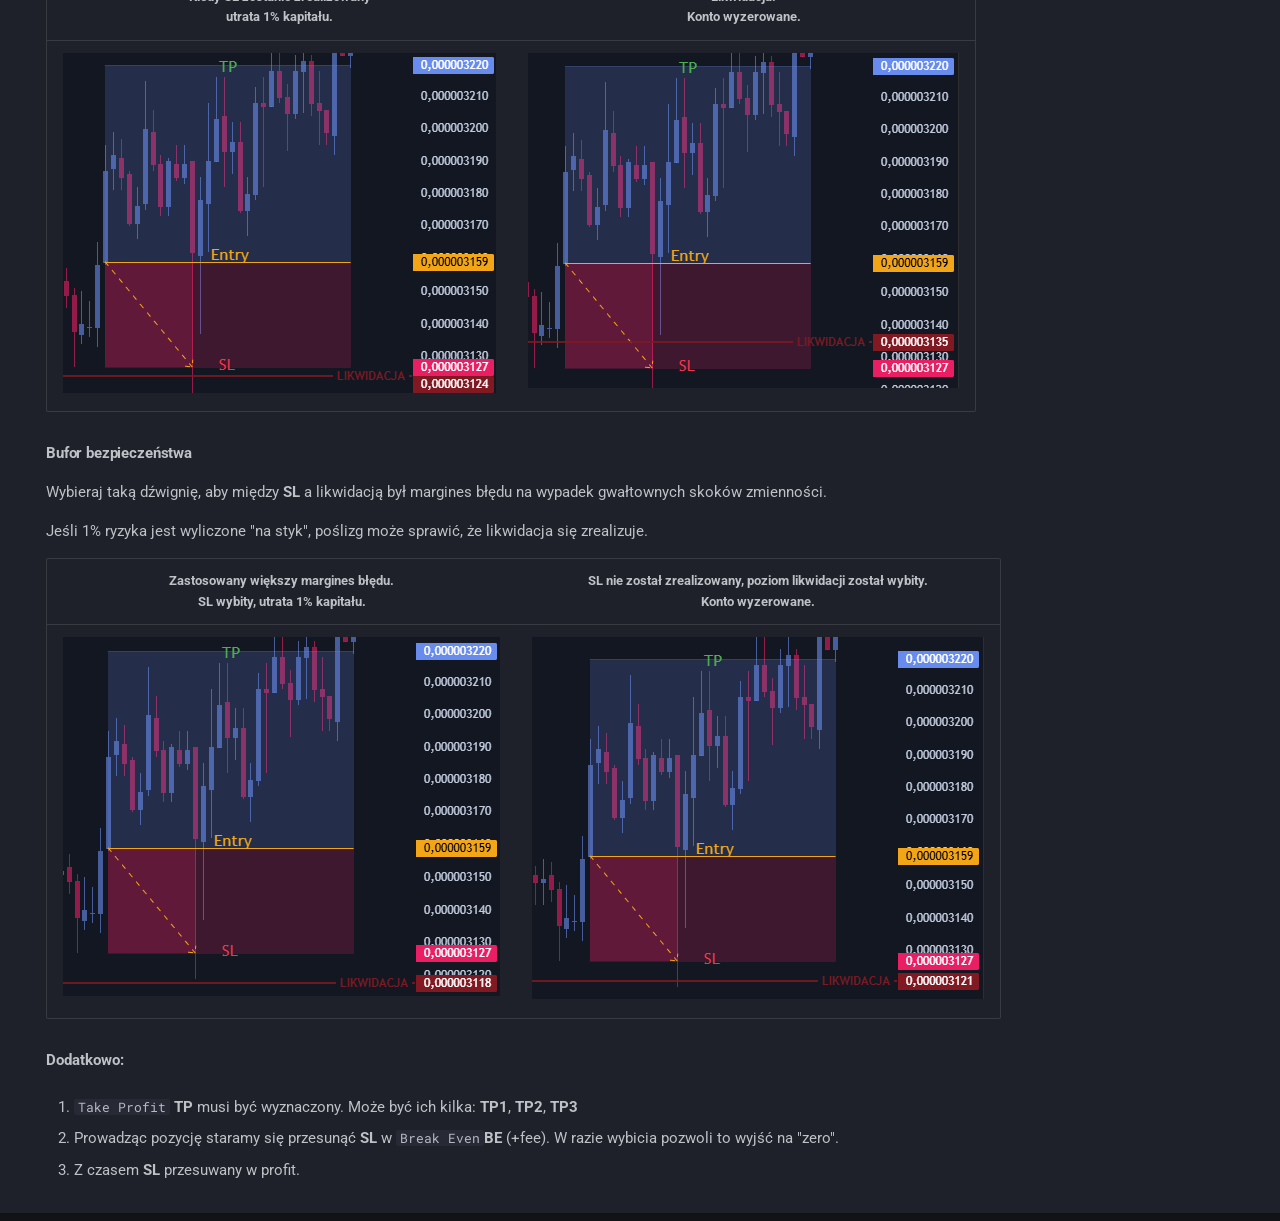
==== commit 01f8985b: "Deployed af0eceb with MkDocs version: 1.6.1" ====
--- a/index.html
+++ b/index.html
@@ -1424,7 +1424,7 @@
 </table>
 <h4 id="bufor-bezpieczenstwa">Bufor bezpieczeństwa</h4>
 <p>Wybieraj taką dźwignię, aby między <strong>SL</strong> a likwidacją był margines błędu na wypadek gwałtownych skoków zmienności.</p>
-<p>Jeśli Twoje 1% ryzyka jest wyliczone "na styk", poślizg może sprawić, że likwidacja się zrealizuje.</p>
+<p>Jeśli 1% ryzyka jest wyliczone "na styk", poślizg może sprawić, że likwidacja się zrealizuje.</p>
 <table>
 <thead>
 <tr>
